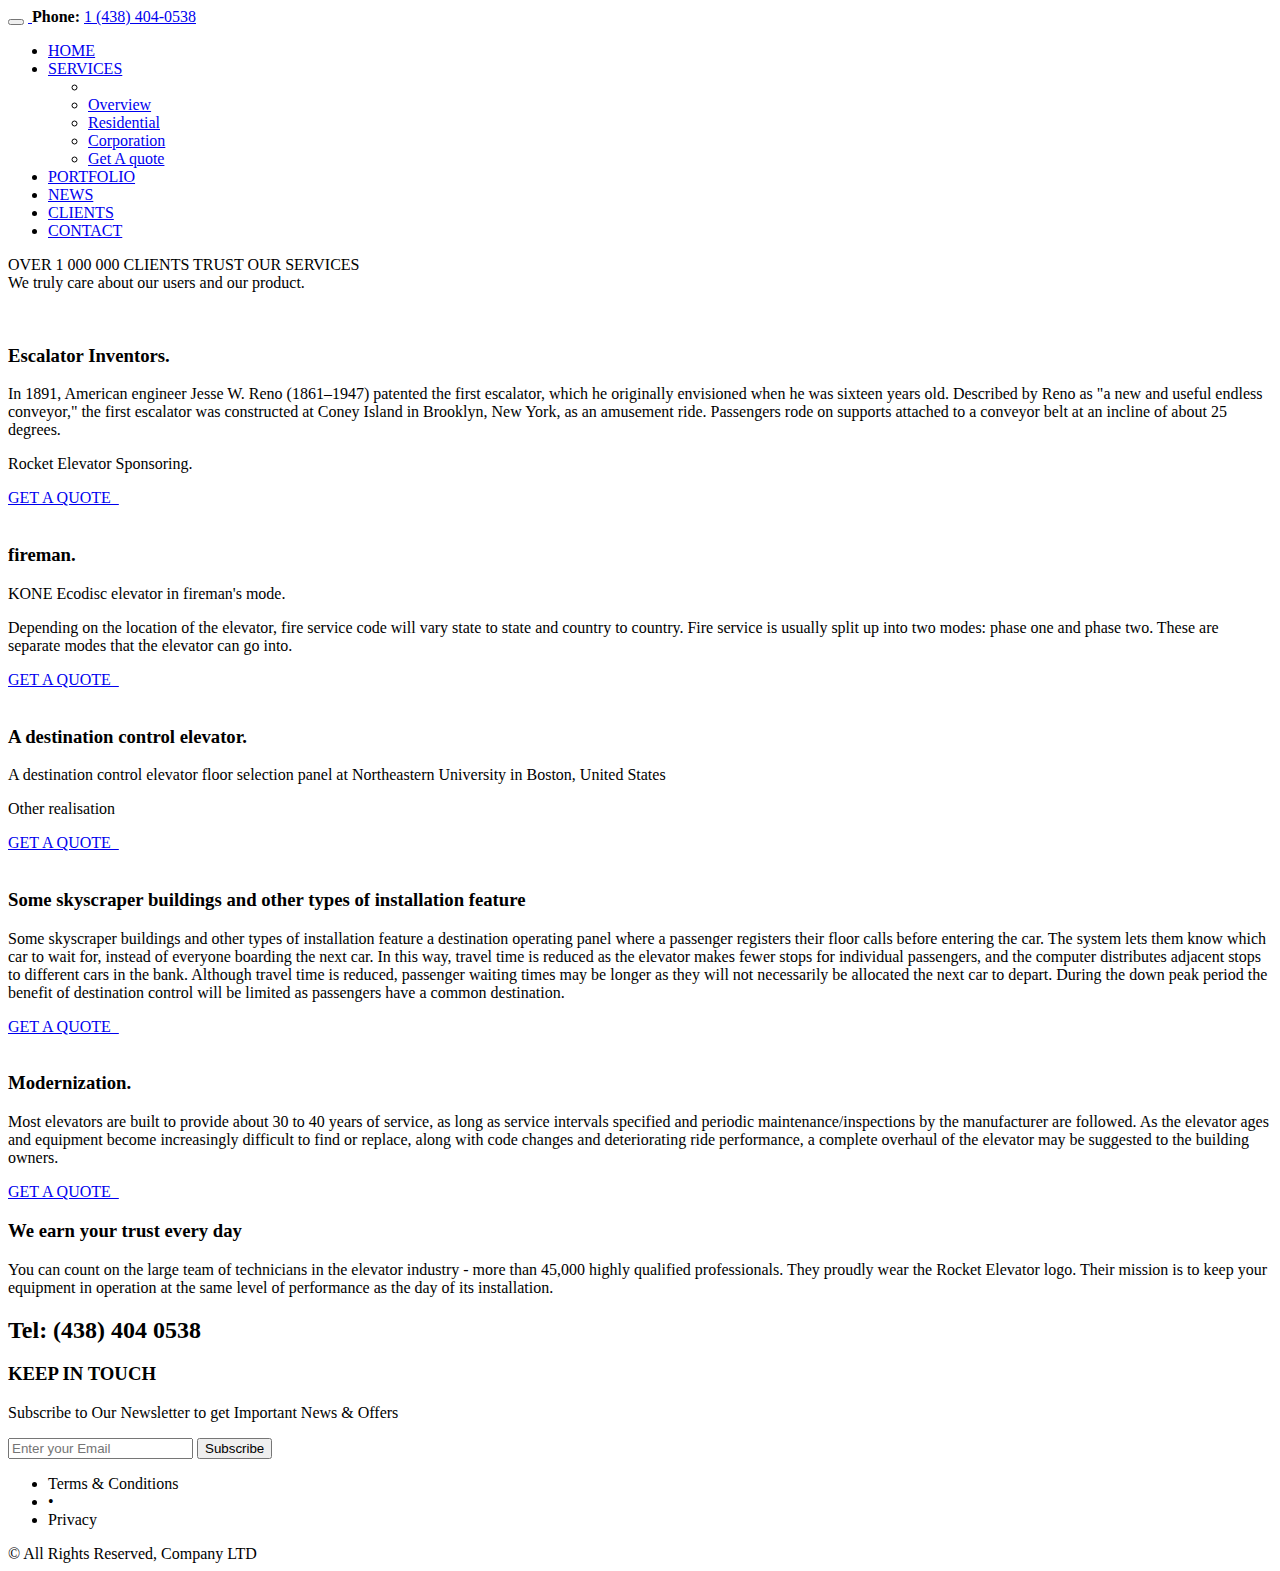
==== corporation.html @ 67a0c0e3 "test" ====
<!DOCTYPE html>
<html lang="en">
	<head>
		<meta charset="utf-8" />
		<title>Corporate</title>
		<meta name="description" content="Portfolio Corporate" />
		<meta name="Author" content="Said Bourakkadi" />

		<!-- mobile settings -->
		<meta name="viewport" content="width=device-width, maximum-scale=1, initial-scale=1, user-scalable=0" />
		<!--[if IE]><meta http-equiv='X-UA-Compatible' content='IE=edge,chrome=1'><![endif]-->

		<!-- WEB FONTS : use %7C instead of | (pipe) -->
		<link href="https://fonts.googleapis.com/css?family=Roboto:100,100i,300,300i,400,400i,500,500i,700,700i,900,900i" rel="stylesheet">
		<link href="https://fonts.googleapis.com/css?family=Open+Sans:300,400,600%7CRaleway:300,400,500,600,700%7CLato:300,400,400italic,600,700" rel="stylesheet" type="text/css" />

		<!-- CORE CSS -->
		<link href="assets/plugins/bootstrap/css/bootstrap.min.css" rel="stylesheet" type="text/css" />

		<!-- THEME CSS -->
		<link href="assets/css/essentials.css" rel="stylesheet" type="text/css" />
		<link href="assets/css/layout.css" rel="stylesheet" type="text/css" />

		<!-- PAGE LEVEL SCRIPTS -->
		<link href="assets/css/header-1.css" rel="stylesheet" type="text/css" />
		<link href="assets/css/color_scheme/darkblue.css" rel="stylesheet" type="text/css" id="color_scheme" />
	</head>

	<!--
		AVAILABLE BODY CLASSES:

		smoothscroll 			= create a browser smooth scroll
		enable-animation		= enable WOW animations

		bg-grey					= grey background
		grain-grey				= grey grain background
		grain-blue				= blue grain background
		grain-green				= green grain background
		grain-blue				= blue grain background
		grain-orange			= orange grain background
		grain-yellow			= yellow grain background

		boxed 					= boxed layout
		pattern1 ... patern11	= pattern background
		menu-vertical-hide		= hidden, open on click

		BACKGROUND IMAGE [together with .boxed class]
		data-background="assets/images/_smarty/boxed_background/1.jpg"
	-->
	<body class="smoothscroll enable-animation">

		<!-- wrapper -->
		<div id="wrapper">

		
			<div id="header" class="navbar-toggleable-md static clearfix">

				<!-- TOP NAV -->
				<header id="topNav">
					<div class="container">

						<!-- Mobile Menu Button -->
						<button class="btn btn-mobile" data-toggle="collapse" data-target=".nav-main-collapse">
							<i class="fa fa-bars"></i>
						</button>

						<!-- Logo -->
						<a href="index.html" class="logo float-left">
							<img src="assets/images/LogoCompagnies/logo.png" alt="" />
						</a>
						<span class="block float-right"><strong><i class="fa fa-phone"></i> Phone:</strong> <a href="Tel :(438) 404-0538">1 (438) 404-0538</a></span>
						<!--
							Top Nav

							AVAILABLE CLASSES:
							submenu-dark = dark sub menu
						-->
						<div class="navbar-collapse collapse float-right nav-main-collapse submenu-dark">
							<nav class="nav-main">

								<!--
									.nav-onepage
									Required for onepage navigation links

									Add .external for an external link!
								-->
								<ul id="topMain" class="nav nav-pills nav-main nav-onepage">
									<li class="active"><!-- HOME -->
										<a href="index.html">
											HOME
										</a>
									</li>
									<li><!-- SERVICES -->
										<a class="dropdown-toggle" href="#services">
											SERVICES
										</a>
										<ul class="dropdown-menu">
											<li class="dropdown">
												<li><a class="dropdown-toggle" href="index.html#services">Overview</a></li>
												<li><a class="dropdown-toggle" href="residential.html">Residential</a></li>
												<li><a class="dropdown-toggle" href="corporation.html">Corporation</a></li>
												<li><a class="dropdown-toggle" href="form.html">Get A quote</a></li>
											</li>
										</ul>
									</li>
									</li>
									<li><!-- Archivements -->
										<a href="index.html#work">
											PORTFOLIO
										</a>
									</li>
									<li><!-- NEWS -->
										<a href="index.html#news">
											NEWS
										</a>
									</li>
									<li><!-- CLIENTS -->
									<a href="index.html#clients">
											CLIENTS
										</a>
									</li>
									<li><!-- CONTACT -->
										<a href="index.html#contact">
											CONTACT
										</a>
									</li>
								</ul>

							</nav>
						</div>

					</div>
				</header>
				<!-- /Top Nav -->

				</div>

				<section>
					<div class="container">
						<div class="center2">
							<p class="lead">OVER 1 000 000 CLIENTS TRUST OUR SERVICES<br />
								We truly care about our users and our product.</p>
						</div>
						
						<!-- divider toto-->
						<div class="divider divider-center divider-color">
							<i class="fa fa-chevron-down"></i>
						</div>

				<!-- BORN TO BE A WINNER -->
				<article class="row">
					<div class="col-md-12">
						<!-- OWL SLIDER -->
						<div class="owl-carousel buttons-autohide controlls-over m-0" data-plugin-options='{"items": 1, "autoHeight": true, "navigation": true, "pagination": true, "transitionStyle":"backSlide", "progressBar":"true"}'>
							<div>
								
								<img class="float-right col-md-6" class="img-fluid" src="assets/images/corporates/1.jpeg" alt="">
								<div class="float: left col-md-6" style="text-align:left">
									<h3>Escalator Inventors.</h3>
									<p>In 1891, American engineer Jesse W. Reno (1861–1947) patented the first escalator, which he originally envisioned when he was sixteen years old. Described by Reno as "a new and useful endless conveyor," the first escalator was constructed at Coney Island in Brooklyn, New York, as an amusement ride. Passengers rode on supports attached to a conveyor belt at an incline of about 25 degrees.</p>
									<p>Rocket Elevator Sponsoring.</p>
									<div class="row content-end">
										<a class="btn btn-reveal btn-primary btn-lg b-1 btn-shadow-1 float-left"  href="quote.html">GET A QUOTE &nbsp; <i class="fa fa-angle-right"></i></a>
									</div>
								</div>
								
							</div>
							<div>
								<img class="float-right col-md-6" src="assets/images/corporates/KONE_Ecodisc_Elevator_in_Firemans_Mode.jpg" alt="">
								<div class="float: left col-md-6" style="text-align:left">
									<h3>fireman.</h3>
									<p>KONE Ecodisc elevator in fireman's mode.</p>
			
									<p>Depending on the location of the elevator, fire service code will vary state to state and country to country. Fire service is usually split up into two modes: phase one and phase two. These are separate modes that the elevator can go into.</p>
									<div class="row content-end">
										<a class="btn btn-reveal btn-primary btn-lg b-1 btn-shadow-1 float-left"  href="quote.html">GET A QUOTE &nbsp; <i class="fa fa-angle-right"></i></a>
									</div>
								</div>
							</div>
							<div>
								<img class="float-right col-md-6" style="height: 400px;" src="assets/images/corporates/Destination_control_elevator_floor_selection.jpg" alt="">
								<div class="float: left col-md-6" style="text-align:left">
									<h3>A destination control elevator.</h3>
									<p>A destination control elevator floor selection panel at Northeastern University in Boston, United States</p>
			
									<p>Other realisation</p>
									<div class="row content-end">
										<a class="btn btn-reveal btn-primary btn-lg b-1 btn-shadow-1 float-left"  href="quote.html">GET A QUOTE &nbsp; <i class="fa fa-angle-right"></i></a>
									</div>
								</div>
							</div>
							<div>
								<img class="float-right col-md-6" src="assets/images/corporates/4.jfif" alt="">
								<div class="float: left col-md-6" style="text-align:left">
									<h3>Some skyscraper buildings and other types of installation feature</h3>
									
			
									<p>Some skyscraper buildings and other types of installation feature a destination operating panel where a passenger registers their floor calls before entering the car. The system lets them know which car to wait for, instead of everyone boarding the next car. In this way, travel time is reduced as the elevator makes fewer stops for individual passengers, and the computer distributes adjacent stops to different cars in the bank. Although travel time is reduced, passenger waiting times may be longer as they will not necessarily be allocated the next car to depart. During the down peak period the benefit of destination control will be limited as passengers have a common destination.</p>
									<div class="row content-end">
										<a class="btn btn-reveal btn-primary btn-lg b-1 btn-shadow-1 float-left"  href="quote.html">GET A QUOTE &nbsp; <i class="fa fa-angle-right"></i></a>
									</div>
								</div>
							</div>
							<div>
								<img class="float-right col-md-6" src="assets/images/corporates/5.jpeg" alt="">
								<div class="float: left col-md-6" style="text-align:left">
									<h3>Modernization.</h3>
									<p>Most elevators are built to provide about 30 to 40 years of service, as long as service intervals specified and periodic maintenance/inspections by the manufacturer are followed. As the elevator ages and equipment become increasingly difficult to find or replace, along with code changes and deteriorating ride performance, a complete overhaul of the elevator may be suggested to the building owners.</p>
			
									
									<div class="row content-end">
										<a class="btn btn-reveal btn-primary btn-lg b-1 btn-shadow-1 float-left"  href="quote.html">GET A QUOTE &nbsp; <i class="fa fa-angle-right"></i></a>
									</div>
								</div>
							</div>
						</div>
						<!-- /OWL SLIDER -->
					</div>
					

					
				</article>
				<!-- /BORN TO BE A WINNER -->

			</div>
		</section>
		<!-- / -->




			<!-- FOOTER -->
			<footer id="footer">
				<div class="container">


					<div class="row">

						<!-- col #1 -->
						<div class="col-md-8">

							<h3 class="letter-spacing-1">We earn your trust every day</h3>

							<!-- Small Description -->
							<p>
								You can count on the large team of technicians in the elevator industry - more than 45,000 highly qualified professionals. They proudly wear the Rocket Elevator logo. Their mission is to keep your equipment in operation at the same level of performance as the day of its installation.
							</p>
							<h2>Tel: (438) 404 0538</h2>
						</div>
						<!-- /col #1 -->

						<!-- col #2 -->
						<div class="col-md-4">
							<h3 class="letter-spacing-1">KEEP IN TOUCH</h3>

							<!-- Newsletter Form -->
							<p>Subscribe to Our Newsletter to get Important News & Offers</p>

							<form class="validate" action="php/newsletter.php" method="post" data-success="Subscribed! Thank you!" data-toastr-position="bottom-right">
								<div class="input-group">
									<span class="input-group-addon"><i class="fa fa-envelope"></i></span>
									<input type="email" id="email" name="email" class="form-control required" placeholder="Enter your Email">
									<span class="input-group-btn">
										<button class="btn btn-success" type="submit">Subscribe</button>
									</span>
								</div>
							</form>
							<!-- /Newsletter Form -->


						</div>
						<!-- /col #2 -->

					</div>


				</div>

				<div class="copyright">
					<div class="container">
						<ul class="float-right m-0 list-inline mobile-block">
							<li>Terms &amp; Conditions</li>
							<li>&bull;</li>
							<li>Privacy</li>
						</ul>
						&copy; All Rights Reserved, Company LTD
					</div>
				</div>

			</footer>
			<!-- /FOOTER -->

		</div>
		<!-- /wrapper -->


		<!-- SCROLL TO TOP -->
		<a href="#" id="toTop"></a>


		<!-- PRELOADER -->
		<div id="preloader">
			<div class="inner">
				<span class="loader"></span>
			</div>
		</div><!-- /PRELOADER -->


		<!-- JAVASCRIPT FILES -->
		<script>var plugin_path = 'assets/plugins/';</script>
		<script src="assets/plugins/jquery/jquery-3.3.1.min.js"></script>

		<script src="assets/js/scripts.js"></script>
	</body>
</html>
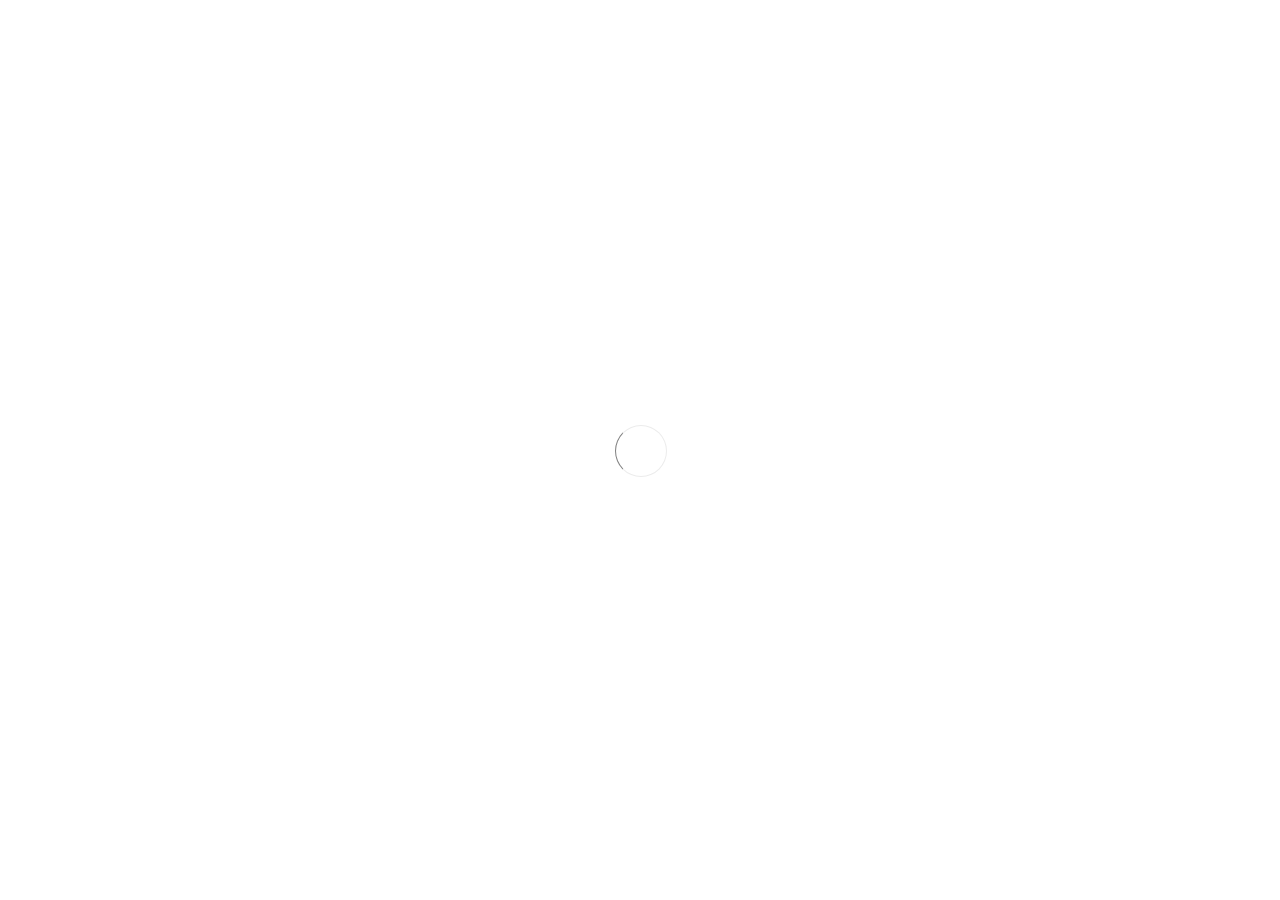
==== commit c28f5359: "css map html vitesse" ====
--- a/corporation.html
+++ b/corporation.html
@@ -99,7 +99,7 @@
 												<li><a class="dropdown-toggle" href="index.html#services">Overview</a></li>
 												<li><a class="dropdown-toggle" href="residential.html">Residential</a></li>
 												<li><a class="dropdown-toggle" href="corporation.html">Corporation</a></li>
-												<li><a class="dropdown-toggle" href="form.html">Get A quote</a></li>
+												<li><a class="dropdown-toggle" href="quote.html">Get A quote</a></li>
 											</li>
 										</ul>
 									</li>
@@ -150,9 +150,11 @@
 				<!-- BORN TO BE A WINNER -->
 				<article class="row">
 					<div class="col-md-12">
+						
 						<!-- OWL SLIDER -->
-						<div class="owl-carousel buttons-autohide controlls-over m-0" data-plugin-options='{"items": 1, "autoHeight": true, "navigation": true, "pagination": true, "transitionStyle":"backSlide", "progressBar":"true"}'>
-							<div>
+						<div class="owl-carousel buttons-autohide controlls-over m-0" data-plugin-options='{"items": 2, "autoHeight": true, "navigation": true, "pagination": true, "transitionStyle":"fadeUp", "progressBar":"true"}'>
+							<div>
+								
 								
 								<img class="float-right col-md-6" class="img-fluid" src="assets/images/corporates/1.jpeg" alt="">
 								<div class="float: left col-md-6" style="text-align:left">
@@ -308,7 +310,7 @@
 
 		<!-- JAVASCRIPT FILES -->
 		<script>var plugin_path = 'assets/plugins/';</script>
-		<script src="assets/plugins/jquery/jquery-3.3.1.min.js"></script>
+		<!--<script src="assets/plugins/jquery/jquery-3.3.1.min.js"></script>-->
 
 		<script src="assets/js/scripts.js"></script>
 	</body>
--- a/assets/css/essentials.css
+++ b/assets/css/essentials.css
@@ -0,0 +1,15310 @@
+/** ************************************* **
+	@Author			Dorin Grigoras
+	@Website		www.stepofweb.com
+	@Last Update	Thusday, Jun 08, 2017
+
+	~ ~ ~ UPDATE REASONS ~ ~ ~
+	DO NOT CHANGE ANYTHING HERE!
+	REWRITE IN A CUSTOM CSS FILE IF REQUIRED!
+	~ ~ ~ ~ ~ ~ ~ ~ ~ ~ ~ ~ ~ ~ ~ ~ ~ ~ ~ ~ ~
+
+	
+	NOTE: 	- Only minifying this file, 10% is reduced!
+			- Using gzip or deflate compression via your 
+			  .htaccess, this file will be reduced by 83%
+
+
+	TABLE CONTENTS
+	---------------------------
+	01. Resets
+	02. Headings
+	03. Placeholder
+	04. Commons
+	05. Progress Bars & Pie Charts
+	06. Dropcap
+	07. Table
+	08. Nav Pills
+	09. Blockquotes				[shortcode]
+	10. Background Patterns
+	11. Colors					[v2.0.0]
+	12. Magnific Popup			[v1.0.0]
+	13. OWL Carousel 			[v1.3.3 & v2.2.1]
+	14. Animate					[v3.5.1]
+	15. Fontawesome & Glyphicons
+	16. Et-Line	& Font Icons	[v0.0.0]
+	17. Social Icons
+	18. Buttons					[shortcode]
+	19. Counters & Countdown	[shortcode]
+	20. Clients					[shortcode]
+	21. Alerts					[shortcode]
+	22. Dividers				[shortcode]
+	23. Headings				[shortcode]
+	24. Word Rotator			[shortcode]
+	25. Icon Boxes				[shortcode]
+	26. Labels & Badges			[shortcode]
+	27. Lightbox Ajax			[shortcode]
+	28. Cards					[shortcode]
+	29. Modals					[shortcode]
+	30. Toastr					[shortcode]
+	31. Navigations				[shortcode]
+	32. Paginations				[shortcode]
+	33. Tables					[shortcode]
+	34. Callouts				[shortcode]
+	35. Process Steps			[shortcode]
+	36. Price Table				[shortcode]
+	37. Styled Icons			[shortcode]
+	38. Pickers					[plugins]
+	39. Select2					[plugin]
+	40. Tabs					[shortcode]
+	41. Toggles & Accordions	[shortcode]
+	42. Box Shadow				[shortcode]
+	43. Testimonials			[shortcode]
+	44. Flexslider				[plugin]
+	45. Widgets					[plugin]
+	46. Side Nav
+	47. Star Rating
+	48. Image Zoom				[plugin]
+	49. Forms
+	50. Sky Form				[plugin]
+	51. Summernote				[HTML EDITOR]
+	52. Markdown				[HTML EDITOR]
+	53. Misc
+	---------------------------
+
+ ** ************************************* **/
+ 
+ 
+/**	01. Resets
+*************************************************** **/
+button::-moz-focus-inner, 
+input::-moz-focus-inner {
+	border: 0;
+	padding: 0;
+}
+
+:active,
+:focus { 
+	outline:none !important;
+	box-shadow:none !important;
+	/*-webkit-appearance: none;*//*removed: chrome issue */
+	-webkit-tap-highlight-color: rgba(0, 0, 0, 0);
+}
+
+	::selection {
+		color:#fff;
+		text-shadow:none;
+		background: #333;
+	}
+	::-moz-selection {
+		color:#fff;
+		text-shadow:none;
+		background: #333; /* Firefox */
+	}
+	::-webkit-selection {
+		color:#fff;
+		text-shadow:none;
+		background: #333; /* Safari */
+	}
+	
+button {
+	background: none;
+	border: 0; margin: 0; padding: 0;
+	cursor: pointer;
+}
+
+img {
+	border: 0;
+	vertical-align: top;
+}
+
+input:-webkit-autofill {
+	color: #ffffff !important;
+}
+
+textarea {
+	resize: none;
+}
+
+textarea, input, button, *:focus {
+	 outline:none !important;
+}
+
+textarea {
+	resize: vertical;
+}
+
+select {
+	border: 2px solid #E5E7E9;
+	height: 46px;
+	padding: 12px;
+	outline: none;
+	line-height:1 !important;
+
+	-webkit-border-radius: 3px;
+	   -moz-border-radius: 3px;
+			border-radius: 3px;
+}
+
+label {
+	font-weight:400;
+}
+
+iframe,
+fieldset {
+	border: 0;
+	margin: 0;
+	padding: 0;
+}
+
+audio, canvas, img, video {
+	vertical-align: middle;
+}
+
+p {
+	display: block;
+	-webkit-margin-before: 0.1em;
+	 -webkit-margin-after: 0.1em;
+	 -webkit-margin-start: 0px;
+	   -webkit-margin-end: 0px;
+}
+
+a {
+	-webkit-transition: all .300s;
+	   -moz-transition: all .300s;
+		 -o-transition: all .300s;
+			transition: all .300s; 
+}
+
+a, a:focus, a:hover, a:active {
+  outline: 0;
+  cursor:pointer;
+}
+
+p, pre, ul, ol, dl, dd, blockquote,
+address, table, fieldset, form { /* form - required */
+	margin-bottom: 30px; 
+}
+
+canvas {
+	width: 100% !important;
+	/* max-width: 800px; causes panorama gmap problems */
+	height: auto !important;
+}
+
+:active,
+:focus { outline: none !important; }
+
+
+select:focus,
+textarea:focus,
+input[type="text"]:focus,
+input[type="password"]:focus,
+input[type="datetime"]:focus,
+input[type="datetime-local"]:focus,
+input[type="date"]:focus,
+input[type="month"]:focus,
+input[type="time"]:focus,
+input[type="week"]:focus,
+input[type="number"]:focus,
+input[type="email"]:focus,
+input[type="url"]:focus,
+input[type="search"]:focus,
+input[type="tel"]:focus,
+input[type="color"]:focus {   
+	outline: 0 none;
+
+	-webkit-box-shadow: none !important;
+	   -moz-box-shadow: none !important;
+		 -o-box-shadow: none !important;
+			box-shadow: none !important;
+}
+
+
+pre {
+    display: block;
+    padding: 20px;
+    margin: 0 0 10px;
+    font-size: 13px;
+    line-height: 1.42857143;
+    color: #333;
+    word-break: break-all;
+    word-wrap: break-word;
+    background-color: #f8f9fa;
+    border: 1px solid #eaeaea;
+    border-radius: 2px;
+
+	-webkit-border-radius: 3px;
+	   -moz-border-radius: 3px;
+			border-radius: 3px;
+}
+section.dark pre {
+	color:#ccc;
+	border-color:rgba(0,0,0,0.2);
+	background-color:rgba(0,0,0,0.2);
+}
+
+
+
+img.img-fluid {
+	display:inline-block;
+}
+
+/* IE & Mozilla fix */
+div.row>div img.img-fluid {
+	width: 100%;
+}
+
+
+.page-header {
+    padding-bottom: 9px;
+    margin: 40px 0 20px;
+    border-bottom: 1px solid #eee;
+}
+
+
+/** 02. Headings
+ **************************************************************** **/
+h1,
+h2,
+h3,
+h4,
+h5,
+h6 {
+	font-family:'Open Sans',Arial,Helvetica,sans-serif;
+	font-weight:600;
+	color:#414141;
+	position: relative;
+	margin: 0 0 30px 0;
+	line-height:1.5;
+	z-index:0;
+	-webkit-font-smoothing: antialiased;
+}
+
+h1 {
+	font-size: 36px;
+	margin: 0 0 44px 0;
+}
+
+h2 {
+	font-size: 30px;
+	margin: 0 0 32px 0;
+}
+
+h3 {
+	font-size: 24px;
+	letter-spacing: normal;
+	margin: 0 0 32px 0;
+}
+
+h4 {
+	font-size: 18px;
+	letter-spacing: normal;
+	margin: 0 0 14px 0;
+}
+
+h5 {
+	font-size: 14px;
+	letter-spacing: normal;
+	margin: 0 0 20px 0;
+}
+
+h6 {
+	font-size: 12px;
+	letter-spacing: normal;
+	margin: 0 0 20px 0;
+}
+
+h1 > span,
+h2 > span,
+h3 > span,
+h4 > span,
+h5 > span,
+h6 > span { 
+	color: #1ABC9C; 
+}
+
+
+
+
+/**	03. Placeholder
+*************************************************** **/
+::-webkit-input-placeholder { 	/* WebKit browsers */
+	color: #999;
+}
+
+:-moz-placeholder { 				/* Mozilla Firefox 4 to 18 */
+	color: #999;
+}
+
+::-moz-placeholder { 			/* Mozilla Firefox 19+ */
+	color: #999;
+}
+
+:-ms-input-placeholder {			/* Internet Explorer 10+ */
+	color: #999;
+}
+
+
+
+
+
+/** 04. Commons
+	 Quick Positioning and Styling
+ **************************************************************** **/
+/* font size */
+.fs-10 { font-size: 10px !important; }
+.fs-11 { font-size: 11px !important; }
+.fs-12 { font-size: 12px !important; }
+.fs-13 { font-size: 13px !important; }
+.fs-14 { font-size: 14px !important; }
+.fs-15 { font-size: 15px !important; }
+.fs-16 { font-size: 16px !important; }
+.fs-17 { font-size: 17px !important; }
+.fs-18 { font-size: 18px !important; }
+.fs-19 { font-size: 19px !important; }
+.fs-20 { font-size: 20px !important; }
+.fs-21 { font-size: 21px !important; }
+.fs-22 { font-size: 22px !important; }
+.fs-23 { font-size: 23px !important; }
+.fs-24 { font-size: 24px !important; }
+.fs-25 { font-size: 25px !important; }
+.fs-30 { font-size: 30px !important; }
+.fs-35 { font-size: 35px !important; }
+.fs-40 { font-size: 40px !important; }
+.fs-45 { font-size: 45px !important; }
+.fs-50 { font-size: 50px !important; }
+.fs-55 { font-size: 55px !important; }
+.fs-60 { font-size: 60px !important; }
+.fs-65 { font-size: 65px !important; }
+.fs-70 { font-size: 70px !important; }
+.fs-75 { font-size: 75px !important; }
+.fs-80 { font-size: 80px !important; }
+.fs-90 { font-size: 90px !important; }
+.fs-100 { font-size: 100px !important; }
+.fs-120 { font-size: 120px !important; }
+.fs-130 { font-size: 130px !important; }
+.fs-140 { font-size: 140px !important; }
+.fs-150 { font-size: 150px !important; }
+.fs-200 { font-size: 200px !important; }
+
+/* font weight */
+.fw-100 { font-weight: 100 !important; }
+.fw-200 { font-weight: 200 !important; }
+.fw-300 { font-weight: 300 !important; }
+.fw-400 { font-weight: 400 !important; }
+.fw-500 { font-weight: 500 !important; }
+.fw-600 { font-weight: 600 !important; }
+.fw-700 { font-weight: 700 !important; }
+.fw-800 { font-weight: 800 !important; }
+
+
+/* margins */
+.mb-0   { margin-bottom:0px !important;   }
+.mb-1   { margin-bottom:1px !important;   }
+.mb-2   { margin-bottom:2px !important;   }
+.mb-3   { margin-bottom:3px !important;   }
+.mb-4   { margin-bottom:4px !important;   }
+.mb-5   { margin-bottom:5px !important;   }
+.mb-6   { margin-bottom:6px !important;   }
+.mb-7   { margin-bottom:7px !important;   }
+.mb-8   { margin-bottom:8px !important;   }
+.mb-9   { margin-bottom:9px !important;   }
+.mb-10  { margin-bottom:10px !important;  }
+.mb-12  { margin-bottom:12px !important;  }
+.mb-15  { margin-bottom:15px !important;  }
+.mb-18  { margin-bottom:18px !important;  }
+.mb-20  { margin-bottom:20px !important;  }
+.mb-25  { margin-bottom:20px !important;  }
+.mb-30  { margin-bottom:30px !important;  }
+.mb-35  { margin-bottom:35px !important;  }
+.mb-40  { margin-bottom:40px !important;  }
+.mb-45  { margin-bottom:45px !important;  }
+.mb-50  { margin-bottom:50px !important;  }
+.mb-60  { margin-bottom:60px !important;  }
+.mb-70  { margin-bottom:70px !important;  }
+.mb-80  { margin-bottom:80px !important;  }
+.mb-90  { margin-bottom:90px !important;  }
+.mb-100 { margin-bottom:100px !important; }
+.mb-110 { margin-bottom:110px !important; }
+.mb-120 { margin-bottom:120px !important; }
+.mb-130 { margin-bottom:130px !important; }
+.mb-140 { margin-bottom:140px !important; }
+.mb-150 { margin-bottom:150px !important; }
+.mb-200 { margin-bottom:200px !important; }
+
+
+.mt-0   { margin-top:0px !important;   }
+.mt-1   { margin-top:1px !important;   }
+.mt-2   { margin-top:2px !important;   }
+.mt-3   { margin-top:3px !important;   }
+.mt-4   { margin-top:4px !important;   }
+.mt-5   { margin-top:5px !important;   }
+.mt-6   { margin-top:6px !important;   }
+.mt-7   { margin-top:7px !important;   }
+.mt-8   { margin-top:8px !important;   }
+.mt-9   { margin-top:9px !important;   }
+.mt-10  { margin-top:10px !important;  }
+.mt-12  { margin-top:12px !important;  }
+.mt-15  { margin-top:15px !important;  }
+.mt-18  { margin-top:18px !important;  }
+.mt-20  { margin-top:20px !important;  }
+.mt-25  { margin-top:20px !important;  }
+.mt-30  { margin-top:30px !important;  }
+.mt-35  { margin-top:35px !important;  }
+.mt-40  { margin-top:40px !important;  }
+.mt-45  { margin-top:45px !important;  }
+.mt-50  { margin-top:50px !important;  }
+.mt-60  { margin-top:60px !important;  }
+.mt-70  { margin-top:70px !important;  }
+.mt-80  { margin-top:80px !important;  }
+.mt-90  { margin-top:90px !important;  }
+.mt-100 { margin-top:100px !important; }
+.mt-110 { margin-top:110px !important; }
+.mt-120 { margin-top:120px !important; }
+.mt-130 { margin-top:130px !important; }
+.mt-140 { margin-top:140px !important; }
+.mt-150 { margin-top:150px !important; }
+.mt-200 { margin-top:200px !important; }
+
+
+.ml-0   { margin-left:0px !important;   }
+.ml-1   { margin-left:1px !important;   }
+.ml-2   { margin-left:2px !important;   }
+.ml-3   { margin-left:3px !important;   }
+.ml-4   { margin-left:4px !important;   }
+.ml-5   { margin-left:5px !important;   }
+.ml-6   { margin-left:6px !important;   }
+.ml-7   { margin-left:7px !important;   }
+.ml-8   { margin-left:8px !important;   }
+.ml-9   { margin-left:9px !important;   }
+.ml-10  { margin-left:10px !important;  }
+.ml-12  { margin-left:12px !important;  }
+.ml-15  { margin-left:15px !important;  }
+.ml-18  { margin-left:18px !important;  }
+.ml-20  { margin-left:20px !important;  }
+.ml-25  { margin-left:20px !important;  }
+.ml-30  { margin-left:30px !important;  }
+.ml-35  { margin-left:35px !important;  }
+.ml-40  { margin-left:40px !important;  }
+.ml-45  { margin-left:45px !important;  }
+.ml-50  { margin-left:50px !important;  }
+.ml-60  { margin-left:60px !important;  }
+.ml-70  { margin-left:70px !important;  }
+.ml-80  { margin-left:80px !important;  }
+.ml-90  { margin-left:90px !important;  }
+.ml-100 { margin-left:100px !important; }
+.ml-110 { margin-left:110px !important; }
+.ml-120 { margin-left:120px !important; }
+.ml-130 { margin-left:130px !important; }
+.ml-140 { margin-left:140px !important; }
+.ml-150 { margin-left:150px !important; }
+.ml-200 { margin-left:200px !important; }
+
+
+.mr-0   { margin-right:0px !important;   }
+.mr-1   { margin-right:1px !important;   }
+.mr-2   { margin-right:2px !important;   }
+.mr-3   { margin-right:3px !important;   }
+.mr-4   { margin-right:4px !important;   }
+.mr-5   { margin-right:5px !important;   }
+.mr-6   { margin-right:6px !important;   }
+.mr-7   { margin-right:7px !important;   }
+.mr-8   { margin-right:8px !important;   }
+.mr-9   { margin-right:9px !important;   }
+.mr-10  { margin-right:10px !important;  }
+.mr-12  { margin-right:12px !important;  }
+.mr-15  { margin-right:15px !important;  }
+.mr-18  { margin-right:18px !important;  }
+.mr-20  { margin-right:20px !important;  }
+.mr-25  { margin-right:20px !important;  }
+.mr-30  { margin-right:30px !important;  }
+.mr-35  { margin-right:35px !important;  }
+.mr-40  { margin-right:40px !important;  }
+.mr-45  { margin-right:45px !important;  }
+.mr-50  { margin-right:50px !important;  }
+.mr-60  { margin-right:60px !important;  }
+.mr-70  { margin-right:70px !important;  }
+.mr-80  { margin-right:80px !important;  }
+.mr-90  { margin-right:90px !important;  }
+.mr-100 { margin-right:100px !important; }
+.mr-110 { margin-right:110px !important; }
+.mr-120 { margin-right:120px !important; }
+.mr-130 { margin-right:130px !important; }
+.mr-140 { margin-right:140px !important; }
+.mr-150 { margin-right:150px !important; }
+.mr-200 { margin-right:200px !important; }
+
+
+.m-0   { margin:0px !important;   }
+.m-1   { margin:1px !important;   }
+.m-2   { margin:2px !important;   }
+.m-3   { margin:3px !important;   }
+.m-4   { margin:4px !important;   }
+.m-5   { margin:5px !important;   }
+.m-6   { margin:6px !important;   }
+.m-7   { margin:7px !important;   }
+.m-8   { margin:8px !important;   }
+.m-9   { margin:9px !important;   }
+.m-10  { margin:10px !important;  }
+.m-12  { margin:12px !important;  }
+.m-15  { margin:15px !important;  }
+.m-18  { margin:18px !important;  }
+.m-20  { margin:20px !important;  }
+.m-25  { margin:20px !important;  }
+.m-30  { margin:30px !important;  }
+.m-35  { margin:35px !important;  }
+.m-40  { margin:40px !important;  }
+.m-45  { margin:45px !important;  }
+.m-50  { margin:50px !important;  }
+.m-60  { margin:60px !important;  }
+.m-70  { margin:70px !important;  }
+.m-80  { margin:80px !important;  }
+.m-90  { margin:90px !important;  }
+.m-100 { margin:100px !important; }
+.m-110 { margin:110px !important; }
+.m-120 { margin:120px !important; }
+.m-130 { margin:130px !important; }
+.m-140 { margin:140px !important; }
+.m-150 { margin:150px !important; }
+.m-200 { margin:200px !important; }
+
+
+
+/* paddings */
+.pb-0   { padding-bottom:0px !important;   }
+.pb-1   { padding-bottom:1px !important;   }
+.pb-2   { padding-bottom:2px !important;   }
+.pb-3   { padding-bottom:3px !important;   }
+.pb-4   { padding-bottom:4px !important;   }
+.pb-5   { padding-bottom:5px !important;   }
+.pb-6   { padding-bottom:6px !important;   }
+.pb-7   { padding-bottom:7px !important;   }
+.pb-8   { padding-bottom:8px !important;   }
+.pb-9   { padding-bottom:9px !important;   }
+.pb-10  { padding-bottom:10px !important;  }
+.pb-12  { padding-bottom:12px !important;  }
+.pb-15  { padding-bottom:15px !important;  }
+.pb-18  { padding-bottom:18px !important;  }
+.pb-20  { padding-bottom:20px !important;  }
+.pb-25  { padding-bottom:20px !important;  }
+.pb-30  { padding-bottom:30px !important;  }
+.pb-35  { padding-bottom:35px !important;  }
+.pb-40  { padding-bottom:40px !important;  }
+.pb-45  { padding-bottom:45px !important;  }
+.pb-50  { padding-bottom:50px !important;  }
+.pb-60  { padding-bottom:60px !important;  }
+.pb-70  { padding-bottom:70px !important;  }
+.pb-80  { padding-bottom:80px !important;  }
+.pb-90  { padding-bottom:90px !important;  }
+.pb-100 { padding-bottom:100px !important; }
+.pb-110 { padding-bottom:110px !important; }
+.pb-120 { padding-bottom:120px !important; }
+.pb-130 { padding-bottom:130px !important; }
+.pb-140 { padding-bottom:140px !important; }
+.pb-150 { padding-bottom:150px !important; }
+.pb-180 { padding-bottom:180px !important; }
+.pb-200 { padding-bottom:200px !important; }
+
+
+.pt-0   { padding-top:0px !important;   }
+.pt-1   { padding-top:1px !important;   }
+.pt-2   { padding-top:2px !important;   }
+.pt-3   { padding-top:3px !important;   }
+.pt-4   { padding-top:4px !important;   }
+.pt-5   { padding-top:5px !important;   }
+.pt-6   { padding-top:6px !important;   }
+.pt-7   { padding-top:7px !important;   }
+.pt-8   { padding-top:8px !important;   }
+.pt-9   { padding-top:9px !important;   }
+.pt-10  { padding-top:10px !important;  }
+.pt-12  { padding-top:12px !important;  }
+.pt-15  { padding-top:15px !important;  }
+.pt-18  { padding-top:18px !important;  }
+.pt-20  { padding-top:20px !important;  }
+.pt-25  { padding-top:20px !important;  }
+.pt-30  { padding-top:30px !important;  }
+.pt-35  { padding-top:35px !important;  }
+.pt-40  { padding-top:40px !important;  }
+.pt-45  { padding-top:45px !important;  }
+.pt-50  { padding-top:50px !important;  }
+.pt-60  { padding-top:60px !important;  }
+.pt-70  { padding-top:70px !important;  }
+.pt-80  { padding-top:80px !important;  }
+.pt-90  { padding-top:90px !important;  }
+.pt-100 { padding-top:100px !important; }
+.pt-110 { padding-top:110px !important; }
+.pt-120 { padding-top:120px !important; }
+.pt-130 { padding-top:130px !important; }
+.pt-140 { padding-top:140px !important; }
+.pt-150 { padding-top:150px !important; }
+.pt-200 { padding-top:200px !important; }
+
+
+.pl-0   { padding-left:0px !important;   }
+.pl-1   { padding-left:1px !important;   }
+.pl-2   { padding-left:2px !important;   }
+.pl-3   { padding-left:3px !important;   }
+.pl-4   { padding-left:4px !important;   }
+.pl-5   { padding-left:5px !important;   }
+.pl-6   { padding-left:6px !important;   }
+.pl-7   { padding-left:7px !important;   }
+.pl-8   { padding-left:8px !important;   }
+.pl-9   { padding-left:9px !important;   }
+.pl-10  { padding-left:10px !important;  }
+.pl-12  { padding-left:12px !important;  }
+.pl-15  { padding-left:15px !important;  }
+.pl-18  { padding-left:18px !important;  }
+.pl-20  { padding-left:20px !important;  }
+.pl-25  { padding-left:20px !important;  }
+.pl-30  { padding-left:30px !important;  }
+.pl-35  { padding-left:35px !important;  }
+.pl-40  { padding-left:40px !important;  }
+.pl-45  { padding-left:45px !important;  }
+.pl-50  { padding-left:50px !important;  }
+.pl-60  { padding-left:60px !important;  }
+.pl-70  { padding-left:70px !important;  }
+.pl-80  { padding-left:80px !important;  }
+.pl-90  { padding-left:90px !important;  }
+.pl-100 { padding-left:100px !important; }
+.pl-110 { padding-left:110px !important; }
+.pl-120 { padding-left:120px !important; }
+.pl-130 { padding-left:130px !important; }
+.pl-140 { padding-left:140px !important; }
+.pl-150 { padding-left:150px !important; }
+.pl-200 { padding-left:200px !important; }
+
+
+.pr-0   { padding-right:0px !important;   }
+.pr-1   { padding-right:1px !important;   }
+.pr-2   { padding-right:2px !important;   }
+.pr-3   { padding-right:3px !important;   }
+.pr-4   { padding-right:4px !important;   }
+.pr-5   { padding-right:5px !important;   }
+.pr-6   { padding-right:6px !important;   }
+.pr-7   { padding-right:7px !important;   }
+.pr-8   { padding-right:8px !important;   }
+.pr-9   { padding-right:9px !important;   }
+.pr-10  { padding-right:10px !important;  }
+.pr-12  { padding-right:12px !important;  }
+.pr-15  { padding-right:15px !important;  }
+.pr-18  { padding-right:18px !important;  }
+.pr-20  { padding-right:20px !important;  }
+.pr-25  { padding-right:20px !important;  }
+.pr-30  { padding-right:30px !important;  }
+.pr-35  { padding-right:35px !important;  }
+.pr-40  { padding-right:40px !important;  }
+.pr-45  { padding-right:45px !important;  }
+.pr-50  { padding-right:50px !important;  }
+.pr-60  { padding-right:60px !important;  }
+.pr-70  { padding-right:70px !important;  }
+.pr-80  { padding-right:80px !important;  }
+.pr-90  { padding-right:90px !important;  }
+.pr-100 { padding-right:100px !important; }
+.pr-110 { padding-right:110px !important; }
+.pr-120 { padding-right:120px !important; }
+.pr-130 { padding-right:130px !important; }
+.pr-140 { padding-right:140px !important; }
+.pr-150 { padding-right:150px !important; }
+.pr-200 { padding-right:200px !important; }
+
+
+.p-0   { padding:0px !important;   }
+.p-1   { padding:1px !important;   }
+.p-2   { padding:2px !important;   }
+.p-3   { padding:3px !important;   }
+.p-4   { padding:4px !important;   }
+.p-5   { padding:5px !important;   }
+.p-6   { padding:6px !important;   }
+.p-7   { padding:7px !important;   }
+.p-8   { padding:8px !important;   }
+.p-9   { padding:9px !important;   }
+.p-10  { padding:10px !important;  }
+.p-12  { padding:12px !important;  }
+.p-15  { padding:15px !important;  }
+.p-18  { padding:18px !important;  }
+.p-20  { padding:20px !important;  }
+.p-25  { padding:20px !important;  }
+.p-30  { padding:30px !important;  }
+.p-35  { padding:35px !important;  }
+.p-40  { padding:40px !important;  }
+.p-45  { padding:45px !important;  }
+.p-50  { padding:50px !important;  }
+.p-60  { padding:60px !important;  }
+.p-70  { padding:70px !important;  }
+.p-80  { padding:80px !important;  }
+.p-90  { padding:90px !important;  }
+.p-100 { padding:100px !important; }
+.p-110 { padding:110px !important; }
+.p-120 { padding:120px !important; }
+.p-130 { padding:130px !important; }
+.p-140 { padding:140px !important; }
+.p-150 { padding:150px !important; }
+.p-200 { padding:200px !important; }
+
+
+/* borders */
+.b-0    { border: 0 !important;  }
+.bb-0   { border-bottom: 0 !important;  }
+.bt-0   { border-top: 0 !important;     }
+.bl-0   { border-left: 0 !important;    }
+.br-0   { border-right: 0 !important;   }
+
+.bw-0   { border-width: 0px !important; }
+.bw-1   { border-width: 1px !important; }
+.bw-2   { border-width: 2px !important; }
+.bw-3   { border-width: 3px !important; }
+.bw-4   { border-width: 4px !important; }
+.bw-5   { border-width: 5px !important; }
+.bw-10  { border-width: 10px !important; }
+
+.btw-0   { border-top-width: 0px !important; }
+.btw-1   { border-top-width: 1px !important; }
+.btw-2   { border-top-width: 2px !important; }
+.btw-3   { border-top-width: 3px !important; }
+.btw-4   { border-top-width: 4px !important; }
+.btw-5   { border-top-width: 5px !important; }
+.btw-10  { border-top-width: 10px !important; }
+
+.bbw-0   { border-bottom-width: 0px !important; }
+.bbw-1   { border-bottom-width: 1px !important; }
+.bbw-2   { border-bottom-width: 2px !important; }
+.bbw-3   { border-bottom-width: 3px !important; }
+.bbw-4   { border-bottom-width: 4px !important; }
+.bbw-5   { border-bottom-width: 5px !important; }
+.bbw-10  { border-bottom-width: 10px !important; }
+
+.blw-0   { border-left-width: 0px !important; }
+.blw-1   { border-left-width: 1px !important; }
+.blw-2   { border-left-width: 2px !important; }
+.blw-3   { border-left-width: 3px !important; }
+.blw-4   { border-left-width: 4px !important; }
+.blw-5   { border-left-width: 5px !important; }
+.blw-10  { border-left-width: 10px !important; }
+
+.brw-0   { border-right-width: 0px !important; }
+.brw-1   { border-right-width: 1px !important; }
+.brw-2   { border-right-width: 2px !important; }
+.brw-3   { border-right-width: 3px !important; }
+.brw-4   { border-right-width: 4px !important; }
+.brw-5   { border-right-width: 5px !important; }
+.brw-10  { border-right-width: 10px !important; }
+
+
+
+/* width */
+.w-10         { width:10px !important; }
+.w-20         { width:20px !important; }
+.w-30         { width:30px !important; }
+.w-40         { width:40px !important; }
+.w-50         { width:50px !important; }
+.w-60         { width:60px !important; }
+.w-70         { width:70px !important; }
+.w-80         { width:80px !important; }
+.w-90         { width:90px !important; }
+.w-100        { width:100px !important; }
+.w-110        { width:110px !important; }
+.w-120        { width:120px !important; }
+.w-130        { width:130px !important; }
+.w-140        { width:140px !important; }
+.w-150        { width:150px !important; }
+.w-200        { width:200px !important; }
+.w-250        { width:250px !important; }
+.w-300        { width:300px !important; }
+.w-350        { width:350px !important; }
+.w-400        { width:400px !important; }
+.w-450        { width:450px !important; }
+.w-500        { width:500px !important; }
+.w-550        { width:550px !important; }
+.w-600        { width:600px !important; }
+.w-650        { width:650px !important; }
+.w-700        { width:700px !important; }
+.w-750        { width:750px !important; }
+.w-800        { width:800px !important; }
+
+
+/* width percent */
+.w-100p       { width: 100% !important; }
+.w-75p        { width: 75% !important;  }
+.w-50p        { width: 50% !important;  }
+.w-33p        { width: 33% !important;  }
+.w-25p        { width: 25% !important;  }
+.w-20p        { width: 20% !important;  }
+.w-10p        { width: 10% !important;  }
+
+
+/* height */
+.h-1         { height:1px !important; }
+.h-2         { height:2px !important; }
+.h-3         { height:3px !important; }
+.h-4         { height:4px !important; }
+.h-5         { height:5px !important; }
+.h-6         { height:6px !important; }
+.h-7         { height:7px !important; }
+.h-8         { height:8px !important; }
+.h-9         { height:9px !important; }
+.h-10         { height:10px !important; }
+.h-15         { height:15px !important; }
+.h-20         { height:20px !important; }
+.h-25         { height:25px !important; }
+.h-30         { height:30px !important; }
+.h-35         { height:35px !important; }
+.h-40         { height:40px !important; }
+.h-45         { height:45px !important; }
+.h-50         { height:50px !important; }
+.h-60         { height:60px !important; }
+.h-70         { height:70px !important; }
+.h-80         { height:80px !important; }
+.h-90         { height:90px !important; }
+.h-100        { height:100px !important; }
+.h-110        { height:110px !important; }
+.h-120        { height:120px !important; }
+.h-130        { height:130px !important; }
+.h-140        { height:140px !important; }
+.h-150        { height:150px !important; }
+.h-200        { height:200px !important; }
+.h-250        { height:250px !important; }
+.h-300        { height:300px !important; }
+.h-350        { height:350px !important; }
+.h-400        { height:400px !important; }
+.h-450        { height:450px !important; }
+.h-500        { height:500px !important; }
+.h-550        { height:550px !important; }
+.h-600        { height:600px !important; }
+.h-650        { height:650px !important; }
+.h-700        { height:700px !important; }
+.h-750        { height:750px !important; }
+.h-800        { height:800px !important; }
+
+
+/* height percent */
+.h-100p       { height: 100vh !important; }
+.h-75p        { height: 75vh !important;  }
+.h-50p        { height: 50vh !important;  }
+.h-33p        { height: 33vh !important;  }
+.h-25p        { height: 25vh !important;  }
+.h-20p        { height: 20vh !important;  }
+.h-10p        { height: 10vh !important;  }
+
+/* border radius */
+.rad-3 {
+  -webkit-border-radius: 3px !important;
+        border-radius: 3px !important;
+}
+.rad-4 {
+  -webkit-border-radius: 4px !important;
+        border-radius: 4px !important;
+}
+.rad-6 {
+  -webkit-border-radius: 6px !important;
+        border-radius: 6px !important;
+}
+.rad-8 {
+  -webkit-border-radius: 8px !important;
+        border-radius: 8px !important;
+}
+.rad-10 {
+  -webkit-border-radius: 10px !important;
+        border-radius: 10px !important;
+}
+
+.rad-0 {
+  -webkit-border-radius: 0 !important;
+        border-radius: 0 !important;
+}
+.rad-tl-0 { /* radius top left */
+  -webkit-border-top-left-radius: 0 !important;
+          border-top-left-radius: 0 !important;
+}
+.rad-tr-0 { /* radius top right */
+  -webkit-border-top-right-radius: 0 !important;
+          border-top-right-radius: 0 !important;
+}
+.rad-bl-0 { /* radius bottom left */
+  -webkit-border-bottom-left-radius: 0 !important;
+          border-bottom-left-radius: 0 !important;
+}
+.rad-br-0 { /* radius bottom right */
+  -webkit-border-bottom-right-radius: 0 !important;
+          border-bottom-right-radius: 0 !important;
+}
+
+
+
+
+
+/* mobile */
+@media only screen and (max-width: 768px) {
+  .block-xs { display: block !important; float: none !important; }
+  .pl-xs-0 { padding-left: 0 !important;    }
+  .pr-xs-0 { padding-right: 0 !important;   }
+  .pt-xs-0 { padding-top: 0 !important;     }
+  .pb-xs-0 { padding-bottom: 0 !important;  }
+  .p-xs-0  { padding: 0 !important;         }
+
+  .ml-xs-0 { margin-left: 0 !important;    }
+  .mr-xs-0 { margin-right: 0 !important;   }
+  .mt-xs-0 { margin-top: 0 !important;     }
+  .mb-xs-0 { margin-bottom: 0 !important;  }
+  .m-xs-0  { margin: 0 !important;         }
+
+  .rad-xs-0  {
+    -webkit-border-radius: 0 !important;
+          border-radius: 0 !important;
+  }
+}
+
+
+
+/** ****************** **/
+
+.line-height-0		{ line-height:0 !important; 	}
+.line-height-10		{ line-height:10px !important; 	}
+.line-height-20		{ line-height:20px !important; 	}
+.line-height-30		{ line-height:30px !important; 	}
+.line-height-40		{ line-height:40px !important; 	}
+.line-height-50		{ line-height:50px !important; 	}
+.line-height-60		{ line-height:60px !important; 	}
+.line-height-70		{ line-height:70px !important; 	}
+.line-height-80		{ line-height:80px !important; 	}
+.line-height-90		{ line-height:90px !important; 	}
+.line-height-100	{ line-height:100px !important; }
+
+
+.nobg				{ background:transparent; 		}
+.lowercase 			{ text-transform:lowercase; 	}
+.uppercase 			{ text-transform:uppercase; 	}
+.noradius			{ -webkit-border-radius:0 !important; -moz-border-radius:0 !important; border-radius:0 !important; }
+.font-style-italic 	{ font-style:italic; 			}
+.font-style-normal 	{ font-style:normal; 			}
+.pointer 			{ cursor:pointer; 				}
+.block 				{ display:block !important; 	}
+.block-inline		{ display:inline-block !important; 	}
+.inline-block		{ display:inline-block !important; 	}
+.bold 				{ font-weight:bold !important; 	}
+.fullwidth 			{ width:100% !important; max-width:100% !important; 		}
+.halfwidth 			{ width:50% !important; 		}
+.justify 			{ text-align:justify; 			}
+.relative 			{ position:relative;			}
+.absolute			{ position:absolute !important; top:0; left:0; right:0; bottom:0;	}
+.text-left 			{ text-align:left !important; }
+.text-right 		{ text-align:right !important; }
+.noshadow			{ box-shadow:none !important; text-shadow:none !important; }
+.nofloat			{ float:none !important; 		}
+.display-table		{ display:table; width:100%; height:100%; position:relative; z-index:99;	}
+.display-table-cell	{ display:table-cell; width:100%; height:100%; }
+.vertical-align-middle	{ vertical-align:middle;		}
+.txt-no-decoration	{ text-decoration:none !important; 		}
+.hide				{ display:none; 				}
+img.float-left 		{ margin:0 20px 10px 0; }
+img.float-right 	{ margin:0 0 10px 20px; }
+ul>li>i				{ margin-right:10px; 	}
+.text-underline 	{ text-decoration: underline !important; }
+.no-text-underline,
+.no-text-decoration	{ text-decoration:none; }
+.line-through		{ text-decoration: line-through; }
+.btn>i 				{ padding-right:6px; 	}
+video.fullvideo 		{ width:100%; height:100%; }
+.nortl				{ direction: ltr;		}
+.rtl				{ direction: rtl;		}
+.ltr				{ direction: ltr;		}
+.z-index-0 			{ z-index:0 !important; }
+.z-index-1 			{ z-index:1 !important; }
+
+
+.text-vertical		{
+	-webkit-transform: rotate(-90deg);
+       -moz-transform: rotate(-90deg);
+         -o-transform: rotate(-90deg);
+ 	    -ms-transform: rotate(-90deg);
+    		transform: rotate(-90deg);
+}
+@media only screen and (max-width: 1024px) {
+	.text-md-center 	{ text-align:center !important; }
+	.text-vertical		{
+	-webkit-transform: none !important;
+       -moz-transform: none !important;
+         -o-transform: none !important;
+ 	    -ms-transform: none !important;
+    		transform: none !important;
+	}
+}
+@media only screen and (max-width: 700px) {
+	.text-sm-center 	{ text-align:center !important; }
+	.nofloat-xs			{ float: none !important; 		}
+	.nomargin-xs 		{ margin: 0 !important;			}
+	.nosection-sm 		{ padding: 0 !important; 		}
+	.block-xs 			{ display: block !important; 	}
+	.btn-lg-xs 			{ display: block !important; width: 100% !important; 	}
+}
+
+@media only screen and (max-width: 500px) {
+	.text-xs-center 	{ text-align:center !important; }
+}
+
+
+
+.cover-column {
+	background-position: left top; 
+	background-repeat: no-repeat; 
+	background-size: cover; 
+
+	min-height: 200px; 
+	height: 100%;
+}
+
+/* borders */
+.border-top-1 {
+	border-top: 1px solid #ddd;
+}
+.border-top-2 {
+	border-top: 2px solid #ddd;
+}
+.border-top-3 {
+	border-top: 3px solid #ddd;
+}
+
+.border-bottom-1 {
+	border-bottom: 1px solid #ddd;
+}
+.border-bottom-2 {
+	border-bottom: 2px solid #ddd;
+}
+.border-bottom-3 {
+	border-bottom: 3px solid #ddd;
+}
+
+section.dark .border-top-1,
+section.dark .border-top-2,
+section.dark .border-top-3,
+section.dark .border-bottom-1,
+section.dark .border-bottom-2,
+section.dark .border-bottom-3 {
+	border-color:#555;
+}
+
+
+.box-border-shadow {
+    border: 1px solid rgba(0,0,0,.125);
+    display: block;
+    -webkit-box-shadow: 0 0 5px 0 rgba(0,0,0,0.15);
+    -moz-box-shadow: 0 0 5px 0 rgba(0,0,0,0.15);
+    box-shadow: 0 0 5px 0 rgba(0,0,0,0.15);
+}
+
+.border-bottom-dashed:before {
+	content: "";
+	display: block;
+	width: 100%;
+	height: 1px;
+	position: absolute;
+	bottom: -6px;
+	border-bottom: 1px dashed #999;
+}
+.border-bottom-dotted:before {
+	content: "";
+	display: block;
+	width: 100%;
+	height: 1px;
+	position: absolute;
+	bottom: -6px;
+	border-bottom: 1px dotted #999;
+}
+
+
+
+/* break words */
+.break-word {
+    white-space: pre;           /* CSS 2.0 */
+    white-space: pre-wrap;      /* CSS 2.1 */
+    white-space: pre-line;      /* CSS 3.0 */
+    white-space: -pre-wrap;     /* Opera 4-6 */
+    white-space: -o-pre-wrap;   /* Opera 7 */
+    white-space: -moz-pre-wrap; /* Mozilla */
+    white-space: -hp-pre-wrap;  /* HP Printers */
+    word-wrap: break-word;      /* IE 5+ */
+}
+
+/* No Tramsition */
+.no-transition {
+	-webkit-transition: all 0s !important;
+	   -moz-transition: all 0s !important;
+		 -o-transition: all 0s !important;
+			transition: all 0s !important;
+}
+
+/* greyscale */
+.grayscale-hover-color,
+.grayscale {
+
+	filter: url("data:image/svg+xml;utf8,<svg xmlns=\'http://www.w3.org/2000/svg\'><filter id=\'grayscale\'><feColorMatrix type=\'matrix\' values=\'0.3333 0.3333 0.3333 0 0 0.3333 0.3333 0.3333 0 0 0.3333 0.3333 0.3333 0 0 0 0 0 1 0\'/></filter></svg>#grayscale"); /* Firefox 10+ */
+	filter: gray; /* IE6-9 */
+	-webkit-filter: grayscale(99%); /* Chrome 19+ & Safari 6+ */
+	-webkit-backface-visibility: hidden;  /* Fix for transition flickering */
+
+	-webkit-transition: all 0.5s;
+	   -moz-transition: all 0.5s;
+		 -o-transition: all 0.5s;
+			transition: all 0.5s;
+}
+
+.grayscale-hover-color:hover {
+	-webkit-filter: grayscale(0%);
+	   -moz-filter: grayscale(0%);
+		-ms-filter: grayscale(0%);
+		-o-filter: grayscale(0%);
+		   filter: grayscale(0%);
+		   filter: color; 
+
+}
+
+
+
+/* ellipsis */
+.elipsis { 
+	overflow:hidden; 
+	text-overflow:ellipsis; 
+	white-space: nowrap; 
+}
+
+/* no selectrion */
+.noselect {
+	-webkit-touch-callout: none;
+	  -webkit-user-select: none;
+	   -khtml-user-select: none;
+		 -moz-user-select: none;
+		  -ms-user-select: none;
+			  user-select: none;
+}
+
+
+/* text color */
+.text-default {
+	color:#c6c6c6 !important;
+}
+.text-danger {
+	color:#b92c28 !important;
+}
+.text-warning {
+	color:#e38d13 !important;
+}
+.text-info {
+	color:#28a4c9 !important;
+}
+.text-primary {
+	color:#245580 !important;
+}
+.text-success {
+	color:#02B700 !important;
+}
+.tex-white {
+	color:#fff !important;
+}
+.tex-black {
+	color:#111 !important;
+}
+
+
+
+
+
+
+/* absolute/fixed position */
+.top-left {
+	top:0; bottom:auto;
+	left:0; right:auto;
+}
+.top-right {
+	top:0; bottom:auto;
+	left:auto; right:0;
+}
+.bottom-left {
+	top:auto; bottom:0;
+	left:0; right:auto;
+}
+.bottom-right {
+	top:auto; bottom:0;
+	left:auto; right:0;
+}
+.top-center {
+	top:0; bottom:auto;
+	left:auto; right:auto;
+}
+.bottom-center {
+	top:auto; bottom:0;
+	left:auto; right:auto;
+}
+.position-bottom {
+	top:auto;
+	bottom:0;
+}
+.position-top {
+	top:0;
+	bottom:auto;
+}
+
+.opacity-0 {
+	filter: Alpha(Opacity=0);
+	opacity:0;
+}
+.opacity-1 {
+	filter: Alpha(Opacity=10);
+	opacity:0.1;
+}
+.opacity-2 {
+	filter: Alpha(Opacity=20);
+	opacity:0.2;
+}
+.opacity-3 {
+	filter: Alpha(Opacity=30);
+	opacity:0.3;
+}
+.opacity-4 {
+	filter: Alpha(Opacity=40);
+	opacity:0.4;
+}
+.opacity-5 {
+	filter: Alpha(Opacity=50);
+	opacity:0.5;
+}
+.opacity-6 {
+	filter: Alpha(Opacity=60);
+	opacity:0.6;
+}
+.opacity-7 {
+	filter: Alpha(Opacity=70);
+	opacity:0.7;
+}
+.opacity-8 {
+	filter: Alpha(Opacity=80);
+	opacity:0.8;
+}
+.opacity-9 {
+	filter: Alpha(Opacity=90);
+	opacity:0.9;
+}
+.opacity-10 {
+	filter: Alpha(Opacity=100);
+	opacity:1;
+}
+
+
+
+hr {
+	border:0;
+	height: 1px;
+	background-image: -webkit-linear-gradient(left, transparent, rgba(0, 0, 0, 0.2), transparent);
+	background-image: -moz-linear-gradient(left, transparent, rgba(0, 0, 0, 0.2), transparent);
+	background-image: -ms-linear-gradient(left, transparent, rgba(0, 0, 0, 0.2), transparent);
+	background-image: -o-linear-gradient(left, transparent, rgba(0, 0, 0, 0.2), transparent);
+	background-image: linear-gradient(left, transparent, rgba(0, 0, 0, 0.2), transparent);
+	filter: progid:DXImageTransform.Microsoft.gradient( startColorstr='#d6d6d6', endColorstr='#d6d6d6',GradientType=0 ); /* IE6-9 */
+
+}
+section.dark hr {
+	border:0;
+	height: 1px;
+	background-image: -webkit-linear-gradient(left, transparent, rgba(255, 255, 255, 0.2), transparent);
+	background-image: -moz-linear-gradient(left, transparent, rgba(255, 255, 255, 0.2), transparent);
+	background-image: -ms-linear-gradient(left, transparent, rgba(255, 255, 255, 0.2), transparent);
+	background-image: -o-linear-gradient(left, transparent, rgba(255, 255, 255, 0.2), transparent);
+	background-image: linear-gradient(left, transparent, rgba(255, 255, 255, 0.2), transparent);
+	filter: progid:DXImageTransform.Microsoft.gradient( startColorstr='#d6d6d6', endColorstr='#d6d6d6',GradientType=0 ); /* IE6-9 */
+}
+
+
+/* black and white image */
+img.image-bw {
+	filter: url("data:image/svg+xml;utf8,<svg xmlns=\'http://www.w3.org/2000/svg\'><filter id=\'grayscale\'><feColorMatrix type=\'matrix\' values=\'0.3333 0.3333 0.3333 0 0 0.3333 0.3333 0.3333 0 0 0.3333 0.3333 0.3333 0 0 0 0 0 1 0\'/></filter></svg>#grayscale"); /* Firefox 10+ */
+	filter: gray; /* IE6-9 */
+	-webkit-filter: grayscale(99%); /* Chrome 19+ & Safari 6+ */
+	-webkit-backface-visibility: hidden;  /* Fix for transition flickering */
+}
+
+
+/* box color */
+.box-default {
+	color:#111;
+	background-color:#c6c6c6 !important;
+}
+.box-danger {
+	color:#fff;
+	background-color:#b92c28 !important;
+}
+.box-warning {
+	color:#fff;
+	background-color:#e38d13 !important;
+}
+.box-info {
+	color:#fff;
+	background-color:#28a4c9 !important;
+}
+.box-primary {
+	color:#fff;
+	background-color:#245580 !important;
+}
+.box-success {
+	color:#fff;
+	background-color:#02B700 !important;
+}
+.box-white {
+	color:#111;
+	background-color:#fff !important;
+}
+.box-black {
+	background-color:#111 !important;
+}
+
+
+/* radius */
+.radius-0 {
+	-webkit-border-radius: 0 !important;
+	   -moz-border-radius: 0 !important;
+			border-radius: 0 !important;
+}
+.radius-3 {
+	-webkit-border-radius: 3px !important;
+	   -moz-border-radius: 3px !important;
+			border-radius: 3px !important;
+}
+.radius-4{
+	-webkit-border-radius: 4px !important;
+	   -moz-border-radius: 4px !important;
+			border-radius: 4px !important;
+}
+.radius-5 {
+	-webkit-border-radius: 5px !important;
+	   -moz-border-radius: 5px !important;
+			border-radius: 5px !important;
+}
+.radius-6 {
+	-webkit-border-radius: 6px !important;
+	   -moz-border-radius: 6px !important;
+			border-radius: 6px !important;
+}
+.radius-7 {
+	-webkit-border-radius: 7px !important;
+	   -moz-border-radius: 7px !important;
+			border-radius: 7px !important;
+}
+.radius-8 {
+	-webkit-border-radius: 8px !important;
+	   -moz-border-radius: 8px !important;
+			border-radius: 8px !important;
+}
+
+
+
+/* letter spacing */
+.letter-spacing-0 {
+	letter-spacing: 0em !important;
+}
+.letter-spacing-1 {
+	letter-spacing: 0.1em !important;
+}
+.letter-spacing-2 {
+	letter-spacing: 0.2em !important;
+}
+.letter-spacing-3 {
+	letter-spacing: 0.3em !important;
+}
+.letter-spacing-4 {
+	letter-spacing: 0.4em !important;
+}
+.letter-spacing-5 {
+	letter-spacing: 0.5em !important;
+}
+.letter-spacing-6 {
+	letter-spacing: 0.6em !important;
+}
+.letter-spacing-7 {
+	letter-spacing: 0.7em !important;
+}
+.letter-spacing-8 {
+	letter-spacing: 0.8em !important;
+}
+.letter-spacing-9 {
+	letter-spacing: 0.9em !important;
+}
+.letter-spacing-10 {
+	letter-spacing: 1em !important;
+}
+
+
+
+/* Tag Cloud */
+.tag {
+	position:relative;
+	display:inline-block;
+	margin: 0 6px 3px 0;
+}
+.tag>span.txt {
+	border: 1px solid #e3e3e3;
+	color: #666;
+	display: inline-block;
+	font-size: 11px;
+	font-weight: 400;
+	letter-spacing: 1px;
+	padding: 8px 9px;
+	text-transform: uppercase;
+	float:left;
+}
+.tag>span.num {
+	background: rgba(0,0,0,0.01);
+	border-color: #e3e3e3;
+	border-style: solid;
+	border-width: 1px;
+	display: inline-block;
+	font-size: 11px;
+	padding: 8px 9px 8px 11px;
+	color: #aaa;
+	position: relative;
+	margin-left: -1px;
+	float:left;
+}
+.tag>span.num:before {
+	border-color: rgba(0,0,0,0) rgba(0,0,0,0) rgba(0,0,0,0) #C6C6C6;
+	border-style: solid;
+	border-width: 4px;
+	content: "";
+	display: block;
+	left: 0px;
+	position: absolute;
+	top: 12px;
+}
+.tag>span.num:after {
+	border-color: rgba(0,0,0,0) rgba(0,0,0,0) rgba(0,0,0,0) #fff;
+	border-style: solid;
+	border-width: 4px;
+	content: "";
+	display: block;
+	left: -1px;
+	position: absolute;
+	top: 12px;
+}
+
+section.dark .tag>span.txt {
+	border: 1px solid #666;
+	color: #ccc;
+}
+section.dark .tag>span.num {
+	background: rgba(0,0,0,0.01);
+	border-color: #666;
+	color: #ccc;
+}
+section.dark  .tag>span.num:before {
+	border-color: rgba(0,0,0,0) rgba(0,0,0,0) rgba(0,0,0,0) #666;
+}
+section.dark  .tag>span.num:after {
+	border-color: rgba(0,0,0,0) rgba(0,0,0,0) rgba(0,0,0,0) #212121;
+}
+
+
+
+/* Inline Search */
+.inline-search {
+	display:block;
+	position:relative;
+	flex:none;
+}
+.inline-search form input.serch-input {
+	background: #fff;
+	border:#e3e3e3 1px solid;
+	color: #aaa;
+	float: left;
+	font-size: 13px;
+	height: 39px;
+	letter-spacing: 1px;
+	margin: 0;
+	padding: 5px 50px 5px 10px;
+	width: 100%;
+}
+.inline-search form button {
+	background: rgba(0, 0, 0, 0);
+	border-left: #e3e3e3 1px solid;
+	font-size: 17px;
+	width: 39px;
+	height: 39px;
+	line-height: 39px;
+	vertical-align: bottom;
+
+	position: absolute;
+	right: 0;
+}
+section.dark .inline-search form input.serch-input {
+	background:rgba(0,0,0,0.1);
+	border:#666 1px solid;
+	color:#aaa;
+}
+section.dark .inline-search form button {
+	border-left: #666 1px solid;
+	color:#999;
+}
+section.dark .inline-search form button:hover {
+	color:#fff;
+}
+
+
+/* parallax */
+@media only screen and (max-width: 768px) {
+	section.page-header-parallax,
+	section.parallax {
+		background-attachment: fixed !important;
+		background-size: auto 150% !important;
+		background-position: 50% -50px !important;
+		background-attachment: scroll !important;
+	}
+
+	section.parallax-xs-fixed {
+		background-attachment: scroll !important;
+		background-size: 200% !important;
+		background-position: 50% -50px !important;
+	}
+}
+
+
+
+
+
+.parallax h1,
+.parallax h2,
+.parallax h3,
+.parallax h4,
+.parallax h5,
+.parallax h6,
+.parallax p,
+.parallax .btn,
+.parallax img,
+.parallax div,
+.parallax {
+	color:#fff;
+	position:relative;
+	z-index:10;
+}
+.parallax .btn-default {
+	background-color:transparent;
+}
+.parallax .overlay {
+	background-color: rgba(34,34,34, .3);
+	position:absolute;
+	left:0; right:0;
+	top:0; bottom:0;
+	z-index:1;
+}
+
+	.parallax h1 {
+		font-size:70px;
+	}
+	.parallax h2 {
+		font-size:60px;
+	}
+	.parallax h3 {
+		font-size:50px;
+	}
+	@media only screen and (max-width: 760px) {
+		/*
+		.parallax {
+			background-position:center center !important;
+		}
+		*/
+		.parallax h1 {
+			font-size:55px;
+		}
+		.parallax h2 {
+			font-size:45px;
+		}
+		.parallax h3 {
+			font-size:45px;
+		}
+	}
+	@media only screen and (max-width: 500px) {
+		.parallax h1 {
+			font-size:36px;
+		}
+		.parallax h2 {
+			font-size:30px;
+		}
+		.parallax h3 {
+			font-size:30px;
+		}
+	}
+
+
+	
+/* video background */
+section.section-video {
+	border:0;
+}
+section.section-video .section-container-video {
+	position: absolute !important;
+	width: 100%;
+	height: 100%;
+	top: 0;
+	left: 0;
+	overflow:hidden;
+	z-index: 0;
+}
+section.section-video .section-container-video>video {
+	position:absolute;
+	top:0;
+	left:0;
+}
+section.section-video h1,
+section.section-video h2,
+section.section-video h3,
+section.section-video h4,
+section.section-video h5,
+section.section-video h6,
+section.section-video p,
+section.section-video .btn,
+section.section-video img,
+section.section-video div,
+section.section-video {
+	color:#fff;
+	position:relative;
+	z-index:10;
+}
+section.section-video .overlay {
+	background-color: rgba(34,34,34, .3);
+	position:absolute;
+	left:0; right:0;
+	top:0; bottom:0;
+	z-index:1;
+}
+
+	section.section-video h1 {
+		font-size:70px;
+	}
+	section.section-video h2 {
+		font-size:60px;
+	}
+	section.section-video h3 {
+		font-size:50px;
+	}
+	@media only screen and (max-width: 760px) {
+		section.section-video h1 {
+			font-size:55px;
+		}
+		section.section-video h2 {
+			font-size:45px;
+		}
+		section.section-video h3 {
+			font-size:45px;
+		}
+	}
+	@media only screen and (max-width: 500px) {
+		section.section-video h1 {
+			font-size:36px;
+		}
+		section.section-video h2 {
+			font-size:30px;
+		}
+		section.section-video h3 {
+			font-size:30px;
+		}
+	}
+
+
+
+/* Columnize Text */
+.columnize-2 {
+	margin: 0 0 1.313em;
+
+	-webkit-column-count: 2;
+	   -moz-column-count: 2;
+			column-count: 2;
+
+	-webkit-column-gap: 3em;
+	   -moz-column-gap: 3em;
+			column-gap: 3em;
+
+
+	-webkit-column-rule: 1px solid rgba(0,0,0,0.05);
+	   -moz-column-rule: 1px solid rgba(0,0,0,0.05);
+			column-rule: 1px solid rgba(0,0,0,0.05);
+}
+
+.columnize-3 {
+	margin: 0 0 1.313em;
+
+	-webkit-column-count: 3;
+	   -moz-column-count: 3;
+			column-count: 3;
+
+	-webkit-column-gap: 3em;
+	   -moz-column-gap: 3em;
+			column-gap: 3em;
+
+
+	-webkit-column-rule: 1px solid rgba(0,0,0,0.05);
+	   -moz-column-rule: 1px solid rgba(0,0,0,0.05);
+			column-rule: 1px solid rgba(0,0,0,0.05);
+}
+
+.columnize-4 {
+	margin: 0 0 1.313em;
+
+	-webkit-column-count: 4;
+	   -moz-column-count: 4;
+			column-count: 4;
+
+	-webkit-column-gap: 3em;
+	   -moz-column-gap: 3em;
+			column-gap: 3em;
+
+
+	-webkit-column-rule: 1px solid rgba(0,0,0,0.05);
+	   -moz-column-rule: 1px solid rgba(0,0,0,0.05);
+			column-rule: 1px solid rgba(0,0,0,0.05);
+}
+
+.columnize-5 {
+	margin: 0 0 1.313em;
+
+	-webkit-column-count: 5;
+	   -moz-column-count: 5;
+			column-count: 5;
+
+	-webkit-column-gap: 3em;
+	   -moz-column-gap: 3em;
+			column-gap: 3em;
+
+
+	-webkit-column-rule: 1px solid rgba(0,0,0,0.05);
+	   -moz-column-rule: 1px solid rgba(0,0,0,0.05);
+			column-rule: 1px solid rgba(0,0,0,0.05);
+}
+
+.columnize-6 {
+	margin: 0 0 1.313em;
+
+	-webkit-column-count: 6;
+	   -moz-column-count: 6;
+			column-count: 6;
+
+	-webkit-column-gap: 3em;
+	   -moz-column-gap: 3em;
+			column-gap: 3em;
+
+
+	-webkit-column-rule: 1px solid rgba(0,0,0,0.05);
+	   -moz-column-rule: 1px solid rgba(0,0,0,0.05);
+			column-rule: 1px solid rgba(0,0,0,0.05);
+}
+@media only screen and (max-width: 767px) {
+	.columnize-4,
+	.columnize-5,
+	.columnize-6 {
+		margin: 0 0 1.313em;
+
+		-webkit-column-count: 3;
+		   -moz-column-count: 3;
+				column-count: 3;
+
+		-webkit-column-gap: 3em;
+		   -moz-column-gap: 3em;
+				column-gap: 3em;
+
+
+		-webkit-column-rule: 1px solid rgba(0,0,0,0.05);
+		   -moz-column-rule: 1px solid rgba(0,0,0,0.05);
+				column-rule: 1px solid rgba(0,0,0,0.05);
+	}
+}
+@media only screen and (max-width: 480px) {
+	.columnize-2,
+	.columnize-3,
+	.columnize-4,
+	.columnize-5,
+	.columnize-6 {
+		font-size:13px;
+
+		-webkit-column-count: 1;
+		   -moz-column-count: 1;
+				column-count: 1;
+	}
+}
+
+
+
+
+
+/* overlay */
+.overlay {
+	background:rgba(0,0,0, 0.2);
+	position:absolute; 
+	left:0; right:0; top:0; bottom:0;
+	z-index:1; /* required for IE */
+
+	-webkit-transition: all 1s;
+	   -moz-transition: all 1s;
+		 -o-transition: all 1s;
+			transition: all 1s;
+}
+
+a.overlay:hover {
+	background:rgba(255,255,255, 0.2);
+}
+
+/* dark overlay */
+.overlay.dark-0 {
+	background-color: rgba(0,0,0,0);
+}
+.overlay.dark-1 {
+	background-color: rgba(0,0,0,.1);
+}
+.overlay.dark-2 {
+	background-color: rgba(0,0,0,.2);
+}
+.overlay.dark-3 {
+	background-color: rgba(0,0,0,.3);
+}
+.overlay.dark-4 {
+	background-color: rgba(0,0,0,.4);
+}
+.overlay.dark-5 {
+	background-color: rgba(0,0,0,.5);
+}
+.overlay.dark-6 {
+	background-color: rgba(0,0,0,.6);
+}
+.overlay.dark-7 {
+	background-color: rgba(0,0,0,.7);
+}
+.overlay.dark-8 {
+	background-color: rgba(0,0,0,.8);
+}
+.overlay.dark-9 {
+	background-color: rgba(0,0,0,.9);
+}
+.overlay.dark-10 {
+	background-color: rgba(0,0,0,1);
+}
+
+/* light overlay */
+.overlay.light-0 {
+	background-color: rgba(255,255,255,0);
+}
+.overlay.light-1 {
+	background-color: rgba(255,255,255,.1);
+}
+.overlay.light-2 {
+	background-color: rgba(255,255,255,.2);
+}
+.overlay.light-3 {
+	background-color: rgba(255,255,255,.3);
+}
+.overlay.light-4 {
+	background-color: rgba(255,255,255,.4);
+}
+.overlay.light-5 {
+	background-color: rgba(255,255,255,.5);
+}
+.overlay.light-6 {
+	background-color: rgba(255,255,255,.6);
+}
+.overlay.light-7 {
+	background-color: rgba(255,255,255,.7);
+}
+.overlay.light-8 {
+	background-color: rgba(255,255,255,.8);
+}
+.overlay.light-9 {
+	background-color: rgba(255,255,255,.9);
+}
+.overlay.light-10 {
+	background-color: rgba(255,255,255,1);
+}
+
+
+/* raster */
+.raster {
+	background-image:url('[data-uri]');
+}
+.image-raster {
+	position: relative;
+}
+.image-raster:after {
+	content:' ';
+	position: absolute;
+	left:0; right:0;
+	top:0; bottom:0;
+	width: 100%;
+	height: 100%;
+	background-image:url('[data-uri]');
+	z-index: 1;
+}
+.image-raster.opacity-3:before {
+    opacity:0.3;
+  }
+  .image-raster.opacity-4:before {
+    opacity:0.4;
+  }
+  .image-raster.opacity-5:before {
+    opacity:0.5;
+  }
+  .image-raster.opacity-6:before {
+    opacity:0.6;
+  }
+  .image-raster.opacity-7:before {
+    opacity:0.7;
+  }
+  .image-raster.opacity-8:before {
+    opacity:0.8;
+  }
+  .image-raster.opacity-9:before {
+    opacity:0.9;
+  }
+
+.shadow-0 {
+    -webkit-box-shadow: none !important;
+       -moz-box-shadow: none !important;
+            box-shadow: none !important;
+}
+
+
+
+.hover-shadow:hover {
+    -webkit-box-shadow:0px 0 10px 0px rgba(0,0,0,0.15);
+       -moz-box-shadow:0px 0 10px 0px rgba(0,0,0,0.15);
+            box-shadow:0px 0 30px 0px rgba(0,0,0,0.15);
+
+    -webkit-transition: all .300s;
+       -moz-transition: all .300s;
+         -o-transition: all .300s;
+            transition: all .300s;
+}
+
+
+
+/* img hover switch */
+.img-hover-switch {
+	position: relative;
+	overflow: hidden;
+}
+.img-hover-switch>figure>img {
+	opacity: 0;
+	position: absolute;
+
+    -webkit-transition: all 0.7s;
+       -moz-transition: all 0.7s;
+         -o-transition: all 0.7s;
+            transition: all 0.7s;
+}
+
+.img-hover-switch>figure>img:last-child {
+	opacity: 0;
+	z-index: 0;
+	position: absolute;
+	left:0; top:0;
+}
+	.img-hover-switch>figure>img:first-child {
+		opacity: 1;
+		z-index:1;
+		position: relative;
+	}
+
+.img-hover-switch:hover>figure>img:first-child {
+	opacity: 0;
+	z-index: 0;
+	position: absolute;
+	left:0; top:0;
+}
+	.img-hover-switch:hover>figure>img:last-child {
+		opacity: 1;
+		z-index: 1;
+		position: relative;
+	}
+
+
+
+/* rounded */
+.rounded {
+	-webkit-border-radius: 50% !important;
+	   -moz-border-radius: 50% !important;
+			border-radius: 50% !important;
+}
+
+
+
+/**
+	ICON LIST
+**/
+ul.list-icons {
+	margin-left: 1.75em;
+	position:relative;
+}
+ul.list-icons>li {
+	position:relative;
+}
+ul.list-icons>li>i {
+	position: absolute;
+	left: -1.75em;
+	width: 14px;
+	text-align: center;
+	top: 5px;
+}
+
+
+
+/**
+	Ribbon
+**/
+.ribbon {
+	width: 115px;
+	height: 118px;
+	overflow: hidden;
+	position: absolute;
+	right: -2px;
+	top: -2px;
+	z-index: 1;
+}
+.ribbon .ribbon-inner {
+	width: 160px;
+	left: -8px;
+	top: 28px;
+}
+.ribbon-inner {
+	font-family: "Open Sans",Helvetica,Arial,sans-serif;
+
+	-webkit-box-shadow: 0px 2px 0px 0px rgba(0, 0, 0, 0.15);
+	   -moz-box-shadow: 0px 2px 0px 0px rgba(0, 0, 0, 0.15);
+		 -o-box-shadow: 0px 2px 0px 0px rgba(0, 0, 0, 0.15);
+			box-shadow: 0px 2px 0px 0px rgba(0, 0, 0, 0.15);
+
+	-webkit-transform: translate3d(0, 0, 0);
+	-webkit-backface-visibility: hidden;
+	-webkit-perspective: 1000;
+
+	-webkit-transform: rotate(45deg);
+	   -moz-transform: rotate(45deg);
+		-ms-transform: rotate(45deg);
+		 -o-transform: rotate(45deg);
+			transform: rotate(45deg);
+
+	background: #1abc9c;
+	letter-spacing: 4px;
+	text-align: center;
+	position: relative;
+	font-weight: 700;
+	font-size: 14px;
+	padding: 7px 0;
+	width: 100px;
+	color: #fff;
+	z-index: 1;
+	left: 3px;
+	top: 6px;
+}
+
+
+/* shadow box */
+.box-shadow {
+    -webkit-box-shadow:0px 0 10px 0px rgba(0,0,0,0.15);
+       -moz-box-shadow:0px 0 10px 0px rgba(0,0,0,0.15);
+            box-shadow:0px 0 30px 0px rgba(0,0,0,0.15);
+}
+
+
+/** Bootstrap 5 column equal grid
+ ******************************** **/
+.col-xs-5th,
+.col-sm-5th,
+.col-md-5th,
+.col-lg-5th {
+    position: relative;
+    min-height: 1px;
+    padding-right: 10px;
+    padding-left: 10px;
+    width: 20%;
+    float: left;
+}
+.col-5-th {
+   -webkit-box-flex: 0;
+   -webkit-flex: 0 0 20%;
+   -ms-flex: 0 0 20%;
+   flex: 0 0 20%;
+   max-width: 20%;
+}
+@media (min-width: 768px) {
+    .col-sm-5th {
+		-webkit-box-flex: 0;
+		-webkit-flex: 0 0 20%;
+		-ms-flex: 0 0 20%;
+		flex: 0 0 20%;
+		max-width: 20%;
+    }
+}
+@media (min-width: 992px) {
+    .col-md-5th {
+		-webkit-box-flex: 0;
+		-webkit-flex: 0 0 20%;
+		-ms-flex: 0 0 20%;
+		flex: 0 0 20%;
+		max-width: 20%;
+    }
+}
+@media (min-width: 1200px) {
+    .col-lg-5th {
+		-webkit-box-flex: 0;
+		-webkit-flex: 0 0 20%;
+		-ms-flex: 0 0 20%;
+		flex: 0 0 20%;
+		max-width: 20%;
+    }
+}
+
+@media only screen and (max-width: 992px) {
+	.col-md-5th {
+		width:33%;
+		float:none;
+		display:block;
+
+		-webkit-box-flex: 0;
+		-webkit-flex: 0 0 33%;
+		-ms-flex: 0 0 33%;
+		flex: 0 0 33%;
+		max-width: 33%;
+	}
+    .col-md-5th.col-sm-5th {
+        width: 20%;
+        float: left;
+
+		-webkit-box-flex: 0;
+		-webkit-flex: 0 0 20%;
+		-ms-flex: 0 0 20%;
+		flex: 0 0 20%;
+		max-width: 20%;
+    }
+}
+@media only screen and (max-width: 769px) {
+    .col-md-5th.col-sm-5th {
+		width:50%;
+		float:none;
+		display:block;
+
+		-webkit-box-flex: 0;
+		-webkit-flex: 0 0 50%;
+		-ms-flex: 0 0 50%;
+		flex: 0 0 50%;
+		max-width: 50%;
+    }
+}
+
+
+
+
+
+
+
+
+
+
+
+
+
+
+/** Non Bootstrap Grid [visible lines]
+ ******************************** **/
+ul.grid {
+  border: 1px solid rgba(0,0,0,.1);
+  border-right:0;
+  border-bottom:0;
+  list-style: none;
+  margin: 0;
+  padding: 0;
+  display: table;
+  clear: both;
+  direction: ltr !important;
+  width: 100%;
+}
+
+ul.grid>li a {
+  text-decoration: none;
+}
+ul.grid>li {
+  display: inline-block;
+  width: 25%;
+  text-align: center;
+  line-height: 1;
+  position: relative;
+  float: left;
+
+  -webkit-box-shadow: 1px 1px 0 0 rgba(0,0,0,.1);
+     -moz-box-shadow: 1px 1px 0 0 rgba(0,0,0,.1);
+      box-shadow: 1px 1px 0 0 rgba(0,0,0,.1);
+}
+
+ul.grid>li img {
+  vertical-align: middle;
+}
+
+ul.grid.grid-1 {
+  border: 0;
+}
+ul.grid.grid-1>li {
+  width: 100%;
+  margin-bottom: 30px;
+
+  -webkit-box-shadow: none;
+     -moz-box-shadow: none;
+      box-shadow: none;
+
+  border: 1px solid rgba(0,0,0,.1);
+}
+ul.grid.grid-2>li {
+  width: 50%;
+}
+ul.grid.grid-3>li {
+  width: 33.333333%;
+}
+ul.grid.grid-4>li {
+  width: 25%;
+}
+ul.grid.grid-5>li {
+  width: 20%;
+  height: 190px;
+  line-height: 190px;
+}
+ul.grid.grid-6>li {
+  width: 16.666%;
+  height: 160px;
+  line-height: 160px;
+}
+ul.grid.grid-7>li {
+  width: 14.2%;
+  height: 160px;
+  line-height: 160px;
+}
+ul.grid.grid-8>li {
+  width: 12.5%;
+  height: 160px;
+  line-height: 160px;
+}
+ul.grid.grid-9>li {
+  width: 11.1%;
+  height: 160px;
+  line-height: 160px;
+}
+ul.grid.grid-10>li {
+  width: 10%;
+  height: 160px;
+  line-height: 160px;
+}
+
+@media only screen and (max-width: 1024px) {
+
+  ul.grid.grid-7>li,
+  ul.grid.grid-8>li,
+  ul.grid.grid-9>li,
+  ul.grid.grid-10>li {
+    width: 25%;
+  }
+
+  ul.grid.grid-6>li,
+  ul.grid.grid-5>li {
+    width: 25%;
+  }
+}
+
+@media only screen and (max-width: 768px) {
+  ul.grid.grid-10>li,
+  ul.grid.grid-9>li,
+  ul.grid.grid-7>li,
+  ul.grid.grid-6>li,
+  ul.grid.grid-5>li {
+    width: 33.333333%;
+  }
+  ul.grid.grid-4>li {
+    width: 50%;
+  }
+  ul.grid.grid-8>li {
+    width: 12.5%
+  }
+
+
+  ul.grid.grid-sm-10>li {
+    width: 10% !important;
+  }
+  ul.grid.grid-sm-9>li {
+    width: 11.1% !important;
+  }
+  ul.grid.grid-sm-8>li {
+    width: 12.5% !important;
+  }
+  ul.grid.grid-sm-7>li {
+    width: 14.2% !important;
+  }
+  ul.grid.grid-sm-6>li {
+    width: 16.6% !important;
+  }
+  ul.grid.grid-sm-5>li {
+    width: 20% !important;
+  }
+  ul.grid.grid-sm-4>li {
+    width: 25% !important;
+  }
+  ul.grid.grid-sm-3>li {
+    width: 33.33% !important;
+  }
+  ul.grid.grid-sm-2>li {
+    width: 50% !important;
+  }
+  ul.grid.grid-sm-1>li {
+    width: 100% !important;
+  }
+}
+
+@media only screen and (max-width: 600px) {
+  ul.grid.grid-10>li,
+  ul.grid.grid-9>li,
+  ul.grid.grid-7>li,
+  ul.grid.grid-6>li,
+  ul.grid.grid-5>li,
+  ul.grid.grid-4>li,
+  ul.grid.grid-3>li {
+    width: 50%;
+  }
+  ul.grid.grid-3>li:last-child {
+    width: 100%;
+  }
+  ul.grid.grid-8>li {
+    width: 25%;
+  }
+
+  ul.grid.grid-xs-10>li {
+    width: 10% !important;
+  }
+  ul.grid.grid-xs-9>li {
+    width: 11.1% !important;
+  }
+  ul.grid.grid-xs-8>li {
+    width: 12.5% !important;
+  }
+  ul.grid.grid-xs-7>li {
+    width: 14.2% !important;
+  }
+  ul.grid.grid-xs-6>li {
+    width: 16.6% !important;
+  }
+  ul.grid.grid-xs-5>li {
+    width: 20% !important;
+  }
+  ul.grid.grid-xs-4>li {
+    width: 25% !important;
+  }
+  ul.grid.grid-xs-3>li {
+    width: 33.33% !important;
+  }
+  ul.grid.grid-xs-2>li {
+    width: 50% !important;
+  }
+  ul.grid.grid-xs-1>li {
+    width: 100% !important;
+  }
+}
+
+@media only screen and (min-width: 768px) {
+  ul.grid.grid-md-10>li {
+    width: 10% !important;
+  }
+  ul.grid.grid-md-9>li {
+    width: 11.1% !important;
+  }
+  ul.grid.grid-md-8>li {
+    width: 12.5% !important;
+  }
+  ul.grid.grid-md-7>li {
+    width: 14.2% !important;
+  }
+  ul.grid.grid-md-6>li {
+    width: 16.6% !important;
+  }
+  ul.grid.grid-md-5>li {
+    width: 20% !important;
+  }
+  ul.grid.grid-md-4>li {
+    width: 25% !important;
+  }
+  ul.grid.grid-md-3>li {
+    width: 33.33% !important;
+  }
+  ul.grid.grid-md-2>li {
+    width: 50% !important;
+  }
+  ul.grid.grid-md-1>li {
+    width: 100% !important;
+  }
+}
+
+
+/* required for BS4 */
+.thumbnail {
+    display: block;
+    padding: 4px;
+    margin-bottom: 20px;
+    line-height: 1.42857143;
+    background-color: #fff;
+    border: 1px solid #ddd;
+    border-radius: 4px;
+
+    -webkit-transition: border .2s ease-in-out;
+    -o-transition: border .2s ease-in-out;
+    transition: border .2s ease-in-out;
+}
+
+.thumbnail .caption {
+	padding: 15px;
+}
+
+
+
+/** 05. Progress Bars & Pie Charts
+ **************************************************************** **/
+.progress {
+	overflow:visible;
+	background:rgba(0,0,0,0.1);
+	margin-bottom: 15px;
+
+	-webkit-box-shadow: none;
+	   -moz-box-shadow: none;
+		 -o-box-shadow: none;
+			box-shadow: none;
+
+	-webkit-border-radius: 0;
+	   -moz-border-radius: 0;
+			border-radius: 0;
+}
+	section.dark .progress {
+		background-color:#333;
+	}
+.progress.progress-xxs,
+.progress.progress-xxs>.progress-bar {
+	height:3px;
+}
+.progress.progress-xs,
+.progress.progress-xs>.progress-bar {
+	height:6px;
+}
+.progress.progress-lg,
+.progress.progress-lg>.progress-bar {
+	height:36px;
+	overflow:hidden;
+}
+.progress.progress-lg span {
+	line-height:36px;
+	text-overflow:ellipsis; 
+	white-space: nowrap;
+}
+
+
+.progress.progress-lg span.inline-text {
+	text-align:left;
+	padding:8px;
+	display:block;
+	font-size:14px;
+	position:absolute;
+	min-width:50%;
+}
+.progress-bar-default {
+	background-color:rgba(11,11,11,0.9);
+}
+
+	/* align */
+	.progress-bar.text-left>span {
+		padding-left:10px;
+	}
+	.progress-bar.text-right>span {
+		padding-right:10px;
+	}
+
+
+
+	/** Easy Pie Chart 
+	 ******************** **/
+	.piechart {
+		position:relative;
+		display:inline-block;
+		text-align:center;
+
+		display: inline-block;
+		margin: 0 15px 15px;
+	}
+	.piechart > i {
+		position:absolute;
+		display:block;
+		text-align:center;
+		font-size: 42px;
+	}
+	.piechart > span {
+		position:absolute;
+		display:block;
+		text-align:center;
+		font-size:17px;
+		font-weight:bold;
+	}
+	.piechart > span.countTo {
+		font-size:30px;
+	}
+	
+	.piechart > span[class^="size-"], 
+	.piechart > span[class*=" size-"] {
+		line-height:inherit;
+	}
+
+	.easyPieChart {
+		display: inline-block;
+		position: relative;
+		text-align: center;
+		font-size: 22px;
+		font-weight: bold;
+		color: #333;
+	}
+
+	.easyPieChart canvas {
+		position: absolute;
+		top: 0;
+		left: 0;
+	}
+	
+
+
+
+/** 06. Dropcap
+ **************************************************************** **/
+.dropcap:first-letter {
+	float: left;
+	font-size: 70px;
+	line-height: 60px;
+	padding: 4px 8px 4px 4px;
+	margin-right: 6px;
+	margin-top: -3px;
+	display:inline-block;
+	color:#333;
+}
+
+.dropcap.color:first-letter {
+	color:#fff;
+	background:#333;
+	margin-top: 8px;
+	padding: 0 8px 3px 4px;
+
+	-webkit-border-radius: 0;
+	   -moz-border-radius: 0;
+			border-radius: 0;
+}
+
+section.dark .dropcap:first-letter {
+	color:#fff;
+}
+
+/** 07. Table
+ **************************************************************** **/
+/*
+table {
+	background-color:rgba(0,0,0,0.01);
+}
+table thead {
+	background-color:rgba(0,0,0,0.08);
+}
+*/
+table .btn {
+	margin:0 3px;
+}
+
+section.dark table tr.odd {
+	color:#ddd;
+	background-color:#777;
+}
+	section.dark table tr.odd:hover {
+		background-color:#888;
+	}
+section.dark table tr.even {
+	color:#ddd;
+}
+	section.dark table tr.even:hover {
+		background-color:rgba(0,0,0,0.5);
+	}
+section.dark .table-bordered {
+	border-color:#666;
+}
+section.dark .table-bordered>tbody>tr>td, 
+section.dark .table-bordered>tbody>tr>th, 
+section.dark .table-bordered>tfoot>tr>td, 
+section.dark .table-bordered>tfoot>tr>th, 
+section.dark .table-bordered>thead>tr>td, 
+section.dark .table-bordered>thead>tr>th {
+	border-color:#666;
+}
+
+table.table-vertical-middle td {
+	vertical-align: middle !important;
+}
+
+
+
+/** 08. Nav Pills
+ **************************************************************** **/
+section .nav-pills {
+	display:inline-block;
+}
+section .nav-pills>li>a:hover,
+section .nav-pills>li>a:focus,
+section .nav-pills>li.active>a, 
+section .nav-pills>li.active>a:hover, 
+section .nav-pills>li.active>a:focus {
+	background-color:rgba(0,0,0,0.1) !important;
+}
+section .nav-pills>li>a {
+	padding:6px 15px;
+	margin-bottom:6px;
+	letter-spacing:1px;
+}
+
+@media only screen and (max-width: 550px) {
+		section .nav-pills {
+			background-color:rgba(0,0,0,0.02);
+		}
+		section .nav-pills,
+		section .nav-pills>li,
+		section .nav-pills>li>a {
+			display:block !important;
+			float:none;
+		}
+}
+
+
+
+
+/** 09. Blockquotes
+ **************************************************************** **/
+blockquote h1,
+blockquote h2,
+blockquote h3,
+blockquote h4,
+blockquote h5,
+blockquote h6 {
+	font-weight:bold;
+	position:relative;
+}
+blockquote {
+	border-left: 5px solid rgba(0,0,0,0.1);
+	font-size: 1.3em;
+	font-style: normal;
+	letter-spacing: -1px;
+	margin: 25px 0;
+	padding: 0 0 0 25px;
+	position: relative;
+}
+	blockquote.reverse {
+		border-left: 0;
+		border-right: 5px solid rgba(0,0,0,0.1);
+		margin: 25px 0;
+		padding: 0 25px 0 0;
+		text-align:right;
+	}
+	
+section.dark blockquote {
+	border-left-color:#666;
+}
+section.dark blockquote.reverse {
+	border-right-color:#666;
+}
+
+
+blockquote.quote {
+	border:0;
+}
+blockquote.quote:before {
+  font-family: font-icons;
+  font-weight: 400;
+  content: "\e7ad";
+  position: absolute;
+  width: 43px;
+  height: 43px;
+  line-height: 43px;
+  font-size: 43px;
+  top: 0;
+  left: 0;
+  color: #EEE;
+  z-index:0;
+}
+	blockquote.quote.reverse:before {
+		left:auto;
+		right:0;
+		text-align:right;
+	}
+
+blockquote.float-left {
+	max-width:350px;
+	padding-right: 20px;
+	padding-bottom: 10px;
+}
+blockquote.float-right {
+	max-width:350px;
+	padding-left: 20px;
+	padding-bottom: 10px;
+}
+
+blockquote p {
+	margin-bottom:20px;
+	position:relative;
+}
+blockquote cite {
+	display: block;
+	font-size: 0.75em;
+	color: #9CA6B4;
+}
+blockquote cite:before {
+	content: '\2014 \00A0';
+	padding-right:8px;
+}
+blockquote cite:after {
+	content: '\2014 \00A0';
+	padding-left:10px;
+}
+
+
+
+/** 10. Background Patterns
+*************************************************** **/
+.pattern1 {
+	background:url('../images/_smarty/patterns/pattern1.png') repeat fixed;
+}
+.pattern2 {
+	background:url('../images/_smarty/patterns/pattern2.png') repeat fixed;
+}
+.pattern3 {
+	background:url('../images/_smarty/patterns/pattern3.png') repeat fixed;
+}
+.pattern4 {
+	background:url('../images/_smarty/patterns/pattern4.png') repeat fixed;
+}
+.pattern5 {
+	background:url('../images/_smarty/patterns/pattern5.png') repeat fixed;
+}
+.pattern6 {
+	background:url('../images/_smarty/patterns/pattern6.png') repeat fixed;
+}
+.pattern7 {
+	background:url('../images/_smarty/patterns/pattern7.png') repeat fixed;
+}
+.pattern8 {
+	background:url('../images/_smarty/patterns/pattern8.png') repeat fixed;
+}
+.pattern9 {
+	background:url('../images/_smarty/patterns/pattern9.png') repeat fixed;
+}
+.pattern10 {
+	background:url('../images/_smarty/patterns/pattern10.png') repeat fixed;
+}
+.pattern11 {
+	background:url('../images/_smarty/patterns/pattern11.png') repeat fixed;
+}
+
+
+
+/**	11. Colors
+   colors.css v2.0.0
+   http://clrs.cc
+
+   SKINS
+   - Backgrounds
+   - Colors
+   - Border colors
+   - SVG fills
+   - SVG Strokes
+
+*************************************************** **/
+/* Backgrounds */
+.bg-navy {
+  background-color: #001F3F !important; }
+
+.bg-blue {
+  background-color: #0074D9 !important; }
+
+.bg-aqua {
+  background-color: #7FDBFF !important; }
+
+.bg-teal {
+  background-color: #39CCCC !important; }
+
+.bg-olive {
+  background-color: #3D9970 !important; }
+
+.bg-green {
+  background-color: #2ECC40 !important; }
+
+.bg-lime {
+  background-color: #01FF70 !important; }
+
+.bg-yellow {
+  background-color: #FFDC00 !important; }
+
+.bg-orange {
+  background-color: #FF851B !important; }
+
+.bg-red {
+  background-color: #FF4136 !important; }
+
+.bg-fuchsia {
+  background-color: #F012BE !important; }
+
+.bg-purple {
+  background-color: #B10DC9 !important; }
+
+.bg-maroon {
+  background-color: #85144B !important; }
+
+.bg-white {
+  background-color: #fff !important; }
+
+.bg-gray {
+  background-color: #aaa !important; }
+
+.bg-silver {
+  background-color: #ddd !important; }
+
+.bg-black {
+  background-color: #111 !important; }
+
+/* Text Color */
+.text-navy {
+  color: #001F3F !important; }
+
+.text-blue {
+  color: #0074D9 !important; }
+
+.text-aqua {
+  color: #7FDBFF !important; }
+
+.text-teal {
+  color: #39CCCC !important; }
+
+.text-olive {
+  color: #3D9970 !important; }
+
+.text-green {
+  color: #2ECC40 !important; }
+
+.text-lime {
+  color: #01FF70 !important; }
+
+.text-yellow {
+  color: #FFDC00 !important; }
+
+.text-orange {
+  color: #FF851B !important; }
+
+.text-red {
+  color: #FF4136 !important; }
+
+.text-fuchsia {
+  color: #F012BE !important; }
+
+.text-purple {
+  color: #B10DC9 !important; }
+
+.text-maroon {
+  color: #85144B !important; }
+
+.text-white {
+  color: #fff !important; }
+
+.text-silver {
+  color: #ddd !important; }
+
+.text-gray {
+  color: #aaa !important; }
+
+.text-black {
+  color: #111 !important; }
+
+/* Border colors 
+
+   Use with another border utility that sets border-width and style 
+   i.e .border { border-width: 1px; border-style: solid !important; }     
+*/
+.border-navy {
+  border-color: #001F3F !important; }
+
+.border-blue {
+  border-color: #0074D9 !important; }
+
+.border-aqua {
+  border-color: #7FDBFF !important; }
+
+.border-teal {
+  border-color: #39CCCC !important; }
+
+.border-olive {
+  border-color: #3D9970 !important; }
+
+.border-green {
+  border-color: #2ECC40 !important; }
+
+.border-lime {
+  border-color: #01FF70 !important; }
+
+.border-yellow {
+  border-color: #FFDC00 !important; }
+
+.border-orange {
+  border-color: #FF851B !important; }
+
+.border-red {
+  border-color: #FF4136 !important; }
+
+.border-fuchsia {
+  border-color: #F012BE !important; }
+
+.border-purple {
+  border-color: #B10DC9 !important; }
+
+.border-maroon {
+  border-color: #85144B !important; }
+
+.border-white {
+  border-color: #fff !important; }
+
+.border-gray {
+  border-color: #aaa !important; }
+
+.border-silver {
+  border-color: #ddd !important; }
+
+.border-black {
+  border-color: #111 !important; }
+
+  
+  
+/**	12. Magnific Popup v1.0.0
+*************************************************** **/
+.mfp-bg {
+  top: 0;
+  left: 0;
+  width: 100%;
+  height: 100%;
+  z-index: 1042;
+  overflow: hidden;
+  position: fixed;
+  background: #0b0b0b;
+  opacity: 0.8;
+  filter: alpha(opacity=80); }
+
+.mfp-wrap {
+  top: 0;
+  left: 0;
+  width: 100%;
+  height: 100%;
+  z-index: 1043;
+  position: fixed;
+  outline: none !important;
+  -webkit-backface-visibility: hidden; }
+
+.mfp-container {
+  text-align: center;
+  position: absolute;
+  width: 100%;
+  height: 100%;
+  left: 0;
+  top: 0;
+  padding: 0 8px;
+  -webkit-box-sizing: border-box;
+  -moz-box-sizing: border-box;
+  box-sizing: border-box; }
+
+.mfp-container:before {
+  content: '';
+  display: inline-block;
+  height: 100%;
+  vertical-align: middle; }
+
+.mfp-align-top .mfp-container:before {
+  display: none; }
+
+.mfp-content {
+  position: relative;
+  display: inline-block;
+  vertical-align: middle;
+  margin: 0 auto;
+  text-align: left;
+  z-index: 1045; }
+
+.mfp-inline-holder .mfp-content, .mfp-ajax-holder .mfp-content {
+  width: 100%;
+  cursor: auto; }
+
+.mfp-ajax-cur {
+  cursor: progress; }
+
+.mfp-zoom-out-cur, .mfp-zoom-out-cur .mfp-image-holder .mfp-close {
+  cursor: -moz-zoom-out;
+  cursor: -webkit-zoom-out;
+  cursor: zoom-out; }
+
+.mfp-zoom {
+  cursor: pointer;
+  cursor: -webkit-zoom-in;
+  cursor: -moz-zoom-in;
+  cursor: zoom-in; }
+
+.mfp-auto-cursor .mfp-content {
+  cursor: auto; }
+
+.mfp-close, .mfp-arrow, .mfp-preloader, .mfp-counter {
+  -webkit-user-select: none;
+  -moz-user-select: none;
+  user-select: none; }
+
+.mfp-loading.mfp-figure {
+  display: none; }
+
+.mfp-hide {
+  display: none !important; }
+
+.mfp-preloader {
+  color: #CCC;
+  position: absolute;
+  top: 50%;
+  width: auto;
+  text-align: center;
+  margin-top: -0.8em;
+  left: 8px;
+  right: 8px;
+  z-index: 1044; }
+  .mfp-preloader a {
+    color: #CCC; }
+    .mfp-preloader a:hover {
+      color: #FFF; }
+
+.mfp-s-ready .mfp-preloader {
+  display: none; }
+
+.mfp-s-error .mfp-content {
+  display: none; }
+
+button.mfp-close, button.mfp-arrow {
+  overflow: visible;
+  cursor: pointer;
+  background: transparent;
+  border: 0;
+  -webkit-appearance: none;
+  display: block;
+  outline: none;
+  padding: 0;
+  z-index: 1046;
+  -webkit-box-shadow: none;
+  box-shadow: none; }
+button::-moz-focus-inner {
+  padding: 0;
+  border: 0; }
+
+.mfp-close {
+  width: 44px;
+  height: 44px;
+  line-height: 44px;
+  position: absolute;
+  right: 0;
+  top: 0;
+  text-decoration: none;
+  text-align: center;
+  opacity: 0.65;
+  filter: alpha(opacity=65);
+  padding: 0 0 18px 10px;
+  color: #FFF;
+  font-style: normal;
+  font-size: 28px;
+  font-family: Arial, Baskerville, monospace; }
+  .mfp-close:hover, .mfp-close:focus {
+    opacity: 1;
+    filter: alpha(opacity=100); }
+  .mfp-close:active {
+    top: 1px; }
+
+.mfp-close-btn-in .mfp-close {
+  color: #333; }
+
+.mfp-image-holder .mfp-close, .mfp-iframe-holder .mfp-close {
+  color: #FFF;
+  right: -6px;
+  text-align: right;
+  padding-right: 6px;
+  width: 100%; }
+
+.mfp-counter {
+  position: absolute;
+  top: 0;
+  right: 0;
+  color: #CCC;
+  font-size: 12px;
+  line-height: 18px;
+  white-space: nowrap; }
+
+.mfp-arrow {
+  position: absolute;
+  opacity: 0.65;
+  filter: alpha(opacity=65);
+  margin: 0;
+  top: 50%;
+  margin-top: -55px;
+  padding: 0;
+  width: 90px;
+  height: 110px;
+  -webkit-tap-highlight-color: rgba(0, 0, 0, 0); }
+  .mfp-arrow:active {
+    margin-top: -54px; }
+  .mfp-arrow:hover, .mfp-arrow:focus {
+    opacity: 1;
+    filter: alpha(opacity=100); }
+  .mfp-arrow:before, .mfp-arrow:after, .mfp-arrow .mfp-b, .mfp-arrow .mfp-a {
+    content: '';
+    display: block;
+    width: 0;
+    height: 0;
+    position: absolute;
+    left: 0;
+    top: 0;
+    margin-top: 35px;
+    margin-left: 35px;
+    border: medium inset transparent; }
+  .mfp-arrow:after, .mfp-arrow .mfp-a {
+    border-top-width: 13px;
+    border-bottom-width: 13px;
+    top: 8px; }
+  .mfp-arrow:before, .mfp-arrow .mfp-b {
+    border-top-width: 21px;
+    border-bottom-width: 21px;
+    opacity: 0.7; }
+
+.mfp-arrow-left {
+  left: 0; }
+  .mfp-arrow-left:after, .mfp-arrow-left .mfp-a {
+    border-right: 17px solid #FFF;
+    margin-left: 31px; }
+  .mfp-arrow-left:before, .mfp-arrow-left .mfp-b {
+    margin-left: 25px;
+    border-right: 27px solid #3F3F3F; }
+
+.mfp-arrow-right {
+  right: 0; }
+  .mfp-arrow-right:after, .mfp-arrow-right .mfp-a {
+    border-left: 17px solid #FFF;
+    margin-left: 39px; }
+  .mfp-arrow-right:before, .mfp-arrow-right .mfp-b {
+    border-left: 27px solid #3F3F3F; }
+
+.mfp-iframe-holder {
+  padding-top: 40px;
+  padding-bottom: 40px; }
+  .mfp-iframe-holder .mfp-content {
+    line-height: 0;
+    width: 100%;
+    max-width: 900px; }
+  .mfp-iframe-holder .mfp-close {
+    top: -40px; }
+
+.mfp-iframe-scaler {
+  width: 100%;
+  height: 0;
+  overflow: hidden;
+  padding-top: 56.25%; }
+  .mfp-iframe-scaler iframe {
+    position: absolute;
+    display: block;
+    top: 0;
+    left: 0;
+    width: 100%;
+    height: 100%;
+    box-shadow: 0 0 8px rgba(0, 0, 0, 0.6);
+    background: #000; }
+
+/* Main image in popup */
+img.mfp-img {
+  width: auto;
+  max-width: 100%;
+  height: auto;
+  display: block;
+  line-height: 0;
+  -webkit-box-sizing: border-box;
+  -moz-box-sizing: border-box;
+  box-sizing: border-box;
+  padding: 40px 0 40px;
+  margin: 0 auto; }
+
+/* The shadow behind the image */
+.mfp-figure {
+  line-height: 0; }
+  .mfp-figure:after {
+    content: '';
+    position: absolute;
+    left: 0;
+    top: 40px;
+    bottom: 40px;
+    display: block;
+    right: 0;
+    width: auto;
+    height: auto;
+    z-index: -1;
+    box-shadow: 0 0 8px rgba(0, 0, 0, 0.6);
+    background: #444; }
+  .mfp-figure small {
+    color: #BDBDBD;
+    display: block;
+    font-size: 12px;
+    line-height: 14px; }
+  .mfp-figure figure {
+    margin: 0; }
+
+.mfp-bottom-bar {
+  margin-top: -36px;
+  position: absolute;
+  top: 100%;
+  left: 0;
+  width: 100%;
+  cursor: auto; }
+
+.mfp-title {
+  text-align: left;
+  line-height: 18px;
+  color: #F3F3F3;
+  word-wrap: break-word;
+  padding-right: 36px; }
+
+.mfp-image-holder .mfp-content {
+  max-width: 100%; }
+
+.mfp-gallery .mfp-image-holder .mfp-figure {
+  cursor: pointer; }
+
+@media screen and (max-width: 800px) and (orientation: landscape), screen and (max-height: 300px) {
+  /**
+       * Remove all paddings around the image on small screen
+       */
+  .mfp-img-mobile .mfp-image-holder {
+    padding-left: 0;
+    padding-right: 0; }
+  .mfp-img-mobile img.mfp-img {
+    padding: 0; }
+  .mfp-img-mobile .mfp-figure:after {
+    top: 0;
+    bottom: 0; }
+  .mfp-img-mobile .mfp-figure small {
+    display: inline;
+    margin-left: 5px; }
+  .mfp-img-mobile .mfp-bottom-bar {
+    background: rgba(0, 0, 0, 0.6);
+    bottom: 0;
+    margin: 0;
+    top: auto;
+    padding: 3px 5px;
+    position: fixed;
+    -webkit-box-sizing: border-box;
+    -moz-box-sizing: border-box;
+    box-sizing: border-box; }
+    .mfp-img-mobile .mfp-bottom-bar:empty {
+      padding: 0; }
+  .mfp-img-mobile .mfp-counter {
+    right: 5px;
+    top: 3px; }
+  .mfp-img-mobile .mfp-close {
+    top: 0;
+    right: 0;
+    width: 35px;
+    height: 35px;
+    line-height: 35px;
+    background: rgba(0, 0, 0, 0.6);
+    position: fixed;
+    text-align: center;
+    padding: 0; }
+ }
+
+@media all and (max-width: 900px) {
+  .mfp-arrow {
+    -webkit-transform: scale(0.75);
+    transform: scale(0.75); }
+
+  .mfp-arrow-left {
+    -webkit-transform-origin: 0;
+    transform-origin: 0; }
+
+  .mfp-arrow-right {
+    -webkit-transform-origin: 100%;
+    transform-origin: 100%; }
+
+  .mfp-container {
+    padding-left: 6px;
+    padding-right: 6px; }
+ }
+
+.mfp-ie7 .mfp-img {
+  padding: 0; }
+.mfp-ie7 .mfp-bottom-bar {
+  width: 600px;
+  left: 50%;
+  margin-left: -300px;
+  margin-top: 5px;
+  padding-bottom: 5px; }
+.mfp-ie7 .mfp-container {
+  padding: 0; }
+.mfp-ie7 .mfp-content {
+  padding-top: 44px; }
+.mfp-ie7 .mfp-close {
+  top: 0;
+  right: 0;
+  padding-top: 0; }
+
+  
+  
+  
+/**	13. Owl Carousel v1.3.3
+*************************************************** **/
+/* clearfix */
+.owl-carousel .owl-wrapper:after {
+	content: ".";
+	display: block;
+	clear: both;
+	visibility: hidden;
+	line-height: 0;
+	height: 0;
+}
+/* display none until init */
+.owl-carousel{
+	display: none;
+	position: relative;
+	width: 100%;
+	-ms-touch-action: pan-y;
+}
+.owl-carousel .owl-wrapper{
+	display: none;
+	position: relative;
+	-webkit-transform: translate3d(0px, 0px, 0px);
+}
+.owl-carousel .owl-wrapper-outer{
+	overflow: hidden;
+	position: relative;
+	width: 100%;
+    z-index: 0;
+}
+.owl-carousel .owl-wrapper-outer.autoHeight{
+	-webkit-transition: height 500ms ease-in-out;
+	-moz-transition: height 500ms ease-in-out;
+	-ms-transition: height 500ms ease-in-out;
+	-o-transition: height 500ms ease-in-out;
+	transition: height 500ms ease-in-out;
+}
+	
+.owl-carousel .owl-item{
+	float: left;
+}
+.owl-controls .owl-page,
+.owl-controls .owl-buttons div{
+	cursor: pointer;
+}
+.owl-controls {
+	-webkit-user-select: none;
+	-khtml-user-select: none;
+	-moz-user-select: none;
+	-ms-user-select: none;
+	user-select: none;
+	-webkit-tap-highlight-color: rgba(0, 0, 0, 0);
+}
+.owl-carousel.featured .owl-controls .owl-prev {
+	margin-right:3px;
+}
+
+
+#progressBar {
+	width: 100%;
+	background: rgba(0,0,0,0.05);
+}
+	#progressBar #bar {
+		height:3px;
+		width: 100%;
+		background-color:#333;
+	}
+
+/* mouse grab icon */
+.grabbing { 
+    cursor:url(../images/_smarty/grabbing.png) 8 8, move;
+}
+
+/* fix */
+.owl-carousel  .owl-wrapper,
+.owl-carousel  .owl-item{
+	-webkit-backface-visibility: hidden;
+	-moz-backface-visibility:    hidden;
+	-ms-backface-visibility:     hidden;
+  -webkit-transform: translate3d(0,0,0);
+  -moz-transform: translate3d(0,0,0);
+  -ms-transform: translate3d(0,0,0);
+}
+	/* 
+	 *  Owl Carousel CSS3 Transitions 
+	 *  v1.3.2
+	 */
+	.owl-origin {
+		-webkit-perspective: 1200px;
+		-webkit-perspective-origin-x : 50%;
+		-webkit-perspective-origin-y : 50%;
+		-moz-perspective : 1200px;
+		-moz-perspective-origin-x : 50%;
+		-moz-perspective-origin-y : 50%;
+		perspective : 1200px;
+	}
+	/* fade */
+	.owl-fade-out {
+	  z-index: 10;
+	  -webkit-animation: fadeOut .7s both ease;
+	  -moz-animation: fadeOut .7s both ease;
+	  animation: fadeOut .7s both ease;
+	}
+	.owl-fade-in {
+	  -webkit-animation: fadeIn .7s both ease;
+	  -moz-animation: fadeIn .7s both ease;
+	  animation: fadeIn .7s both ease;
+	}
+	/* backSlide */
+	.owl-backSlide-out {
+	  -webkit-animation: backSlideOut 1s both ease;
+	  -moz-animation: backSlideOut 1s both ease;
+	  animation: backSlideOut 1s both ease;
+	}
+	.owl-backSlide-in {
+	  -webkit-animation: backSlideIn 1s both ease;
+	  -moz-animation: backSlideIn 1s both ease;
+	  animation: backSlideIn 1s both ease;
+	}
+	/* goDown */
+	.owl-goDown-out {
+	  -webkit-animation: scaleToFade .7s ease both;
+	  -moz-animation: scaleToFade .7s ease both;
+	  animation: scaleToFade .7s ease both;
+	}
+	.owl-goDown-in {
+	  -webkit-animation: goDown .6s ease both;
+	  -moz-animation: goDown .6s ease both;
+	  animation: goDown .6s ease both;
+	}
+	/* scaleUp */
+	.owl-fadeUp-in {
+	  -webkit-animation: scaleUpFrom .5s ease both;
+	  -moz-animation: scaleUpFrom .5s ease both;
+	  animation: scaleUpFrom .5s ease both;
+	}
+
+	.owl-fadeUp-out {
+	  -webkit-animation: scaleUpTo .5s ease both;
+	  -moz-animation: scaleUpTo .5s ease both;
+	  animation: scaleUpTo .5s ease both;
+	}
+/* Keyframes */
+@-webkit-keyframes empty {
+  0% {opacity: 1}
+}
+@-moz-keyframes empty {
+  0% {opacity: 1}
+}
+@keyframes empty {
+  0% {opacity: 1}
+}
+@-webkit-keyframes fadeIn {
+  0% { opacity:0; }
+  100% { opacity:1; }
+}
+@-moz-keyframes fadeIn {
+  0% { opacity:0; }
+  100% { opacity:1; }
+}
+@keyframes fadeIn {
+  0% { opacity:0; }
+  100% { opacity:1; }
+}
+@-webkit-keyframes fadeOut {
+  0% { opacity:1; }
+  100% { opacity:0; }
+}
+@-moz-keyframes fadeOut {
+  0% { opacity:1; }
+  100% { opacity:0; }
+}
+@keyframes fadeOut {
+  0% { opacity:1; }
+  100% { opacity:0; }
+}
+@-webkit-keyframes backSlideOut {
+  25% { opacity: .5; -webkit-transform: translateZ(-500px); }
+  75% { opacity: .5; -webkit-transform: translateZ(-500px) translateX(-200%); }
+  100% { opacity: .5; -webkit-transform: translateZ(-500px) translateX(-200%); }
+}
+@-moz-keyframes backSlideOut {
+  25% { opacity: .5; -moz-transform: translateZ(-500px); }
+  75% { opacity: .5; -moz-transform: translateZ(-500px) translateX(-200%); }
+  100% { opacity: .5; -moz-transform: translateZ(-500px) translateX(-200%); }
+}
+@keyframes backSlideOut {
+  25% { opacity: .5; transform: translateZ(-500px); }
+  75% { opacity: .5; transform: translateZ(-500px) translateX(-200%); }
+  100% { opacity: .5; transform: translateZ(-500px) translateX(-200%); }
+}
+@-webkit-keyframes backSlideIn {
+  0%, 25% { opacity: .5; -webkit-transform: translateZ(-500px) translateX(200%); }
+  75% { opacity: .5; -webkit-transform: translateZ(-500px); }
+  100% { opacity: 1; -webkit-transform: translateZ(0) translateX(0); }
+}
+@-moz-keyframes backSlideIn {
+  0%, 25% { opacity: .5; -moz-transform: translateZ(-500px) translateX(200%); }
+  75% { opacity: .5; -moz-transform: translateZ(-500px); }
+  100% { opacity: 1; -moz-transform: translateZ(0) translateX(0); }
+}
+@keyframes backSlideIn {
+  0%, 25% { opacity: .5; transform: translateZ(-500px) translateX(200%); }
+  75% { opacity: .5; transform: translateZ(-500px); }
+  100% { opacity: 1; transform: translateZ(0) translateX(0); }
+}
+@-webkit-keyframes scaleToFade {
+  to { opacity: 0; -webkit-transform: scale(.8); }
+}
+@-moz-keyframes scaleToFade {
+  to { opacity: 0; -moz-transform: scale(.8); }
+}
+@keyframes scaleToFade {
+  to { opacity: 0; transform: scale(.8); }
+}
+@-webkit-keyframes goDown {
+  from { -webkit-transform: translateY(-100%); }
+}
+@-moz-keyframes goDown {
+  from { -moz-transform: translateY(-100%); }
+}
+@keyframes goDown {
+  from { transform: translateY(-100%); }
+}
+
+@-webkit-keyframes scaleUpFrom {
+  from { opacity: 0; -webkit-transform: scale(1.5); }
+}
+@-moz-keyframes scaleUpFrom {
+  from { opacity: 0; -moz-transform: scale(1.5); }
+}
+@keyframes scaleUpFrom {
+  from { opacity: 0; transform: scale(1.5); }
+}
+
+@-webkit-keyframes scaleUpTo {
+  to { opacity: 0; -webkit-transform: scale(1.5); }
+}
+@-moz-keyframes scaleUpTo {
+  to { opacity: 0; -moz-transform: scale(1.5); }
+}
+@keyframes scaleUpTo {
+  to { opacity: 0; transform: scale(1.5); }
+}
+
+
+
+	/**
+		CUSTOM REWRITE
+	**/
+	.owl-carousel {
+		overflow:hidden;
+		margin-bottom:20px;
+		position:relative;
+	}
+	.owl-carousel.owl-padding-0 .owl-item {
+		padding:0 !important;
+	}
+	.owl-carousel.owl-padding-1 .owl-item {
+		padding:0 1px;
+	}
+	.owl-carousel.owl-padding-2 .owl-item {
+		padding:0 2px;
+	}
+	.owl-carousel.owl-padding-3 .owl-item {
+		padding:0 3px;
+	}
+	.owl-carousel.owl-padding-6 .owl-item {
+		padding:0 6px;
+	}
+	.owl-carousel.owl-padding-10 .owl-item {
+		padding:0 10px;
+	}
+	.owl-carousel.owl-padding-15 .owl-item {
+		padding:0 15px;
+	}
+	.owl-carousel.owl-padding-20 .owl-item {
+		padding:0 20px;
+	}
+
+	/* Cause width problems - better to leave left/right margins
+	.owl-carousel .owl-item:first-child {
+		padding-left:0;
+	}
+	.owl-carousel .owl-item:last-child {
+		padding-right:0;
+	}
+	*/
+
+	.owl-carousel img {
+		display:inline-block;
+	}
+	.owl-carousel.buttons-autohide .owl-buttons {
+		filter: Alpha(Opacity=0);
+		opacity:0;
+
+		-webkit-transition: opacity 0.4s;
+		   -moz-transition: opacity 0.4s;
+			 -o-transition: opacity 0.4s;
+				transition: opacity 0.4s;
+	}
+		.owl-carousel.buttons-autohide:hover .owl-buttons {
+			filter: Alpha(Opacity=100);
+			opacity:1;
+		}
+
+	.owl-theme .owl-controls .owl-buttons div {
+		color:#121212;
+		background:#fff; 
+		border:#fff 1px solid;
+
+		opacity:1; 
+		filter: Alpha(Opacity=100);
+
+		-webkit-border-radius: 3px;
+		   -moz-border-radius: 3px;
+				border-radius: 3px;
+	}
+		section.dark .owl-theme .owl-controls .owl-buttons div {
+			color:#fff;
+			background:#212121; 
+			border:#212121 1px solid;
+		}
+
+	.controlls-over .owl-controls .owl-prev {
+		position: absolute;
+		top: 50%;
+		margin-top: -28px;
+		right:auto;
+		left: -13px;
+		zoom: 1;
+		width: 36px;
+		height: 36px;
+		opacity: 0;
+	}
+	.controlls-over .owl-controls .owl-next {
+		position: absolute;
+		top: 50%;
+		margin-top: -28px;
+		left:auto;
+		right: -13px;
+		zoom: 1;
+		width: 36px;
+		height: 36px;
+		opacity: 0;
+	}
+
+	
+	
+	.controlls-over .owl-pagination {
+		text-align:center;
+		position:absolute; width:60%; margin:auto;
+		bottom:-20px; left:0; right:0; z-index:1;
+	}
+	.owl-theme.controlls-over .owl-controls .owl-page {
+		background:rgba(0,0,0,0.3);
+		margin-bottom:30px;
+		position:relative;
+		display:inline-block;
+
+	}
+	.owl-theme.controlls-over .owl-controls .owl-page:first-child {
+		-webkit-border-top-left-radius: 10px;
+		-webkit-border-bottom-left-radius: 10px;
+		-moz-border-radius-top-left: 10px;
+		-moz-border-radius-bottom-left: 10px;
+		border-top-left-radius: 10px;
+		border-bottom-left-radius: 10px;
+	}
+	.owl-theme.controlls-over .owl-controls .owl-page:last-child {
+		-webkit-border-top-right-radius: 10px;
+		-webkit-border-bottom-right-radius: 10px;
+		-moz-border-radius-top-right: 10px;
+		-moz-border-radius-bottom-right: 10px;
+		border-top-right-radius: 10px;
+		border-bottom-right-radius: 10px;
+	}
+	.owl-theme.controlls-over .owl-controls .owl-page span {
+		background:#fff;
+	}
+	.bottom-pagination .owl-controls .owl-page {
+		margin-bottom:-40px !important;
+	}
+
+
+	/* top text caption */
+	.owl-carousel .owl-item div {
+		position:relative;
+		text-align:center;
+	}
+	.owl-carousel .owl-caption {
+		padding:10px;
+		position:absolute !important;
+		left:0; top:0; right:0;
+		margin-top:0; max-width:100%;
+		background:rgba(0,0,0,0.3);
+		display:block; color:#fff;
+	}
+
+	.owl-carousel .owl-caption p {
+		color:#fff;
+		font-size:13px;
+		line-height:20px;
+		padding:0; margin:0;
+	}
+	.owl-carousel .owl-caption h1,
+	.owl-carousel .owl-caption h1 a,
+	.owl-carousel .owl-caption h2,
+	.owl-carousel .owl-caption h2 a,
+	.owl-carousel .owl-caption h3,
+	.owl-carousel .owl-caption h3 a {
+		color:#fff;
+		font-size:21px;
+		line-height:21px;
+		font-weight:bold;
+		margin-bottom:10px;
+	}
+	.owl-carousel .owl-caption a {
+		color:#fff;
+		font-weight:bold;
+	}
+	
+	.owl-carousel.controls-hover-only .owl-controls {
+		filter: alpha(opacity=0);
+		opacity: 0;
+
+		-webkit-transition: opacity 0.4s;
+		   -moz-transition: opacity 0.4s;
+			 -o-transition: opacity 0.4s;
+				transition: opacity 0.4s;
+	}
+	.slider:hover .owl-carousel.controls-hover-only .owl-controls,
+	.owl-carousel.controls-hover-only:hover .owl-controls {
+		filter: alpha(opacity=100);
+		opacity: 1;
+	}
+
+
+/* Featured Item */
+.owl-carousel.featured .owl-featured-item {
+	width:99%; padding-bottom:15px;
+	text-align:center;
+	display:block;
+
+	webkit-transition: all .2s ease-in-out;
+	transition: all .2s ease-in-out;
+}
+.owl-carousel.featured .owl-featured-item:hover {
+	background-color: #eaeaea;
+}
+.owl-carousel.featured .owl-featured-item a.figure {
+	margin:0; padding:0;
+	display:block;
+	width:100%;
+	height:auto;
+	overflow:hidden;
+	text-align:center;
+	z-index:0;
+	position:relative;
+}
+
+.owl-carousel.featured .owl-featured-item a.figure>img {
+	height:auto !important;
+	width:100% !important;
+	max-width: 100% !important;
+	vertical-align:top;
+}
+.owl-carousel.featured .owl-featured-detail {
+	position:relative;
+	padding-top:6px;
+}
+
+.owl-carousel.featured .owl-featured-detail:after {
+	content: ' ';
+	position: absolute;
+	width: 0;
+	height: 0;
+	border-left: 10px solid transparent;
+	border-right: 10px solid transparent;
+	border-bottom: 10px solid #fff;
+	left: 50%;
+	margin-left: -10px;
+	top: -10px;
+	z-index:10;
+
+	webkit-transition: all .2s ease-in-out;
+	transition: all .2s ease-in-out;
+}
+
+	.owl-carousel.featured .owl-featured-item:hover>.owl-featured-detail:after {
+		border-bottom: 10px solid #eaeaea;
+	}
+
+.owl-carousel.featured .owl-featured-detail>a.featured-title {
+	color:#333;
+	margin-top:6px;
+	display:block;
+}
+
+
+.owl-carousel.featured .owl-featured-detail>span.price {
+	display:block;
+	margin-bottom:6px;
+}
+
+
+.owl-carousel.featured {
+	margin-top:6px;
+}
+.owl-carousel.featured .owl-controls.clickable {
+	top:0 !important;
+	margin-top:-45px;
+	position:absolute;
+	right:0; 
+}
+h2.owl-featured {
+	font-size:16px;
+	line-height:19px;
+	border-bottom:rgba(0,0,0,0.2) 1px dashed;
+	padding-bottom:6px;
+	margin-bottom:10px;
+}
+
+.owl-carousel.featured a.figure>span {
+	position:absolute;
+	left:0; right:0; top:0; bottom:0;
+	background-color:rgba(0,0,0,0.3);
+	filter: alpha(opacity=0);
+	opacity: 0;
+
+	-webkit-transition: opacity 0.3s;
+	   -moz-transition: opacity 0.3s;
+		 -o-transition: opacity 0.3s;
+			transition: opacity 0.3s;
+}
+.owl-carousel.featured a.figure>span>i {
+	color:#333;
+	position:absolute;
+	left:50%; top:50%;
+	background:#fff;
+	font-size:21px;
+	width:50px; height:50px;
+	line-height: 50px !important;
+	text-align:center;
+	margin-left:-20px;
+	margin-top:-20px;
+
+	-webkit-transition: all 0.3s;
+	   -moz-transition: all 0.3s;
+		 -o-transition: all 0.3s;
+			transition: all 0.3s;
+
+	-webkit-border-bottom-right-radius: 20px;
+		-webkit-border-top-left-radius: 20px;
+		-moz-border-radius-bottom-right: 20px;
+			-moz-border-radius-top-left: 20px;
+			border-bottom-right-radius: 20px;
+				border-top-left-radius: 20px;
+}
+.owl-carousel.featured a.figure:hover>span {
+	filter: alpha(opacity=100);
+	opacity: 1;
+}
+
+.owl-carousel.featured {
+	overflow:inherit !important;
+}
+.owl-carousel.featured .owl-prev,
+.owl-carousel.featured .owl-next {
+	display:inline-block !important;
+	color:#999 !important;
+	width:30px !important;
+	height:30px !important;
+	line-height:30px !important;
+	font-size:20px !important;
+}
+.owl-carousel.featured .owl-prev:hover,
+.owl-carousel.featured .owl-next:hover {
+	color:#121212 !important;
+}
+
+
+section.dark .owl-carousel.featured .owl-featured-detail>a.featured-title {
+	color:#fff;
+}
+section.dark .owl-carousel.featured .owl-featured-detail:after {
+	border-bottom-color: #212121;
+}
+section.dark .owl-carousel.featured .owl-featured-item:hover {
+	background-color: #111;
+}
+section.dark .owl-carousel.featured .owl-featured-item:hover>.owl-featured-detail:after {
+	border-bottom-color: #111;
+}
+section.dark .owl-carousel.featured .owl-prev,
+section.dark .owl-carousel.featured .owl-next {
+	color:#999 !important
+}
+section.dark .owl-carousel.featured .owl-prev:hover,
+section.dark .owl-carousel.featured .owl-next:hover {
+	color:#fff !important
+}
+section.dark h2.owl-featured {
+	border-bottom-color:#666;
+}
+
+@media only screen and (max-width: 768px) {
+/*
+	.owl-carousel.featured .owl-controls {	
+		display:none !important
+	}
+*/
+}
+
+
+
+/* buttons bottom */
+.owl-carousel.buttons-bottom  .owl-controls{
+	top:auto !important;
+}
+.owl-carousel.buttons-bottom .owl-next,
+.owl-carousel.buttons-bottom .owl-prev {
+	margin-top:-20px !important;
+}
+
+/* special carousel title */
+.owl-carousel .owl-carousel-caption {
+	background-color:rgba(0,0,0,0.5);
+	position:absolute !important;
+	top:0; left:0; right:0;
+	color:#fff; padding:20px;
+	height:96px; overflow:hidden;
+}
+.owl-carousel .owl-carousel-caption.top {
+	top:0;
+	bottom:auto;
+}
+.owl-carousel .owl-carousel-caption.bottom {
+	top:auto;
+	bottom:29px;
+}
+.owl-carousel .owl-carousel-caption h2,
+.owl-carousel .owl-carousel-caption h3,
+.owl-carousel .owl-carousel-caption h4 {
+	color:#fff;
+	font-size:16px;
+	line-height:16px;
+	margin-bottom:10px;
+	font-weight:bold;
+	overflow:hidden; 
+	display:block;
+	width:100%;
+	text-overflow:ellipsis; 
+	white-space: nowrap;
+}
+.owl-carousel .owl-carousel-caption p {
+	color:#fff;
+	font-size:12px;
+	line-height:15px;
+	padding:0; margin:0;
+}
+
+.owl-theme .owl-controls .owl-buttons div {
+	/* padding:6px 13px; */
+}
+.owl-controls .owl-page,
+.owl-controls .owl-buttons div{
+	cursor: pointer;
+}
+
+.controlls-over .owl-controls .owl-prev {
+	margin-left:10px;
+}
+
+.controlls-over .owl-controls .owl-next {
+	margin-right:10px;
+}
+
+
+/* Styling Pagination*/
+.owl-theme .owl-controls .owl-page{
+	display: inline-block;
+	zoom: 1;
+	*display: inline;/*IE7 life-saver */
+}
+.owl-theme .owl-controls .owl-page span {
+	display: block;
+	width: 20px;
+	height: 5px;
+	margin: 5px 7px;
+	filter: Alpha(Opacity=50);/*IE7 fix*/
+	opacity: 0.5;
+	-webkit-border-radius: 0;
+	-moz-border-radius: 0;
+	border-radius: 0;
+	background: #869791;
+}
+
+.owl-theme .owl-controls .owl-page.active span,
+.owl-theme .owl-controls.clickable .owl-page:hover span{
+	filter: Alpha(Opacity=100);/*IE7 fix*/
+	opacity: 1;
+}
+
+
+/* If PaginationNumbers is true */
+
+.owl-theme .owl-controls .owl-page span.owl-numbers{
+	height: auto;
+	width: auto;
+	color: #FFF;
+	padding: 2px 10px;
+	font-size: 12px;
+	-webkit-border-radius: 30px;
+	-moz-border-radius: 30px;
+	border-radius: 30px;
+}
+
+@media only screen and (max-width: 600px) {
+	.owl-pagination {
+		display:none;
+	}
+}
+
+
+
+
+/**	13. OWL Carousel v2.2.1
+*************************************************** **/
+.owl-carousel-2 {
+  display: none;
+  width: 100%;
+  -webkit-tap-highlight-color: transparent;
+  /* position relative and z-index fix webkit rendering fonts issue */
+  position: relative;
+  z-index: 1; }
+  .owl-carousel-2 .owl-stage {
+    position: relative;
+    -ms-touch-action: pan-Y;
+    -moz-backface-visibility: hidden;
+    /* fix firefox animation glitch */ }
+  .owl-carousel-2 .owl-stage:after {
+    content: ".";
+    display: block;
+    clear: both;
+    visibility: hidden;
+    line-height: 0;
+    height: 0; }
+  .owl-carousel-2 .owl-stage-outer {
+    position: relative;
+    overflow: hidden;
+    /* fix for flashing background */
+    -webkit-transform: translate3d(0px, 0px, 0px); }
+  .owl-carousel-2 .owl-wrapper,
+  .owl-carousel-2 .owl-item {
+    -webkit-backface-visibility: hidden;
+    -moz-backface-visibility: hidden;
+    -ms-backface-visibility: hidden;
+    -webkit-transform: translate3d(0, 0, 0);
+    -moz-transform: translate3d(0, 0, 0);
+    -ms-transform: translate3d(0, 0, 0); }
+  .owl-carousel-2 .owl-item {
+    position: relative;
+    min-height: 1px;
+    float: left;
+    -webkit-backface-visibility: hidden;
+    -webkit-tap-highlight-color: transparent;
+    -webkit-touch-callout: none; }
+  .owl-carousel-2 .owl-item img {
+    display: block;
+    width: 100%; }
+  .owl-carousel-2 .owl-nav.disabled,
+  .owl-carousel-2 .owl-dots.disabled {
+    display: none; }
+  .owl-carousel-2 .owl-nav .owl-prev,
+  .owl-carousel-2 .owl-nav .owl-next,
+  .owl-carousel-2 .owl-dot {
+    cursor: pointer;
+    cursor: hand;
+    -webkit-user-select: none;
+    -khtml-user-select: none;
+    -moz-user-select: none;
+    -ms-user-select: none;
+    user-select: none; }
+  .owl-carousel-2.owl-loaded {
+    display: block; }
+  .owl-carousel-2.owl-loading {
+    opacity: 0;
+    display: block; }
+  .owl-carousel-2.owl-hidden {
+    opacity: 0; }
+  .owl-carousel-2.owl-refresh .owl-item {
+    visibility: hidden; }
+  .owl-carousel-2.owl-drag .owl-item {
+    -webkit-user-select: none;
+    -moz-user-select: none;
+    -ms-user-select: none;
+    user-select: none; }
+  .owl-carousel-2.owl-grab {
+    cursor: move;
+    cursor: grab; }
+  .owl-carousel-2.owl-rtl {
+    direction: rtl; }
+  .owl-carousel-2.owl-rtl .owl-item {
+    float: right; }
+
+/* No Js */
+.no-js .owl-carousel-2 {
+  display: block; }
+
+/*
+ *  Owl Carousel - Animate Plugin
+ */
+.owl-carousel-2 .animated {
+  animation-duration: 1000ms;
+  animation-fill-mode: both; }
+
+.owl-carousel-2 .owl-animated-in {
+  z-index: 0; }
+
+.owl-carousel-2 .owl-animated-out {
+  z-index: 1; }
+
+.owl-carousel-2 .fadeOut {
+  animation-name: fadeOut; }
+
+@keyframes fadeOut {
+  0% {
+    opacity: 1; }
+  100% {
+    opacity: 0; } }
+
+/*
+ * 	Owl Carousel - Auto Height Plugin
+ */
+.owl-height {
+  transition: height 500ms ease-in-out; }
+
+/*
+ * 	Owl Carousel - Lazy Load Plugin
+ */
+.owl-carousel-2 .owl-item .owl-lazy {
+  opacity: 0;
+  transition: opacity 400ms ease; }
+
+.owl-carousel-2 .owl-item img.owl-lazy {
+  transform-style: preserve-3d; }
+
+/*
+ * 	Owl Carousel - Video Plugin
+ */
+.owl-carousel-2 .owl-video-wrapper {
+  position: relative;
+  height: 100%;
+  background: #000; }
+
+.owl-carousel-2 .owl-video-play-icon {
+  position: absolute;
+  height: 80px;
+  width: 80px;
+  left: 50%;
+  top: 50%;
+  margin-left: -40px;
+  margin-top: -40px;
+  background: url("owl.video.play.png") no-repeat;
+  cursor: pointer;
+  z-index: 1;
+  -webkit-backface-visibility: hidden;
+  transition: transform 100ms ease; }
+
+.owl-carousel-2 .owl-video-play-icon:hover {
+  -ms-transform: scale(1.3, 1.3);
+      transform: scale(1.3, 1.3); }
+
+.owl-carousel-2 .owl-video-playing .owl-video-tn,
+.owl-carousel-2 .owl-video-playing .owl-video-play-icon {
+  display: none; }
+
+.owl-carousel-2 .owl-video-tn {
+  opacity: 0;
+  height: 100%;
+  background-position: center center;
+  background-repeat: no-repeat;
+  background-size: contain;
+  transition: opacity 400ms ease; }
+
+.owl-carousel-2 .owl-video-frame {
+  position: relative;
+  z-index: 1;
+  height: 100%;
+  width: 100%; }
+
+
+/* plugin rewrite */
+.owl-carousel-2 {
+	position: relative;
+
+	-webkit-transition: all .300s;
+       -moz-transition: all .300s;
+		 -o-transition: all .300s;
+		    transition: all .300s;
+}
+
+/* navigation */
+.owl-carousel-2 .owl-nav,
+.owl-carousel-2 .owl-dots {
+	text-align:center;
+	display: inline-block;
+}
+	.owl-carousel-2 .owl-nav {
+		margin: 8px 0;
+		position: absolute;
+		bottom:0; right:6px;
+	}
+		.owl-carousel-2 .owl-nav>.owl-prev,
+		.owl-carousel-2 .owl-nav>.owl-next {
+			background-color: rgba(255,255,255,0.7);
+			color: #111 !important;
+			font-size:30px !important;
+		}
+		.owl-carousel-2 .owl-nav>.owl-prev:hover,
+		.owl-carousel-2 .owl-nav>.owl-next:hover {
+			background-color: #fff;
+		}
+
+	.owl-carousel-2 .owl-dots {
+		margin: 18px 0 0 0;
+		float: left;
+
+		max-width: calc(100% - 90px);
+		overflow: hidden;
+	}
+
+.owl-carousel-2 .owl-nav .owl-prev, 
+.owl-carousel-2 .owl-nav .owl-next {
+	width: 30px;
+	height: 30px;
+	border: #eaeaea 1px solid;
+	margin:3px;
+	color:#ccc;
+	font-size:17px;
+
+	border-radius:3px;
+}
+.owl-carousel-2 .owl-nav .owl-prev:hover, 
+.owl-carousel-2 .owl-nav .owl-next:hover {
+	color:#121212;
+}
+
+
+.owl-carousel-2 .owl-nav .owl-prev, 
+.owl-carousel-2 .owl-nav .owl-next, 
+.owl-carousel-2 .owl-dot {
+    display: inline-block;
+    zoom: 1;
+}
+
+
+.owl-carousel-2 .owl-dots .owl-dot span {
+    width: 10px;
+    height: 10px;
+    margin: 5px 7px;
+    background: #d6d6d6;
+    display: block;
+
+    -webkit-backface-visibility: visible;
+    -webkit-transition: opacity 200ms ease;
+    -moz-transition: opacity 200ms ease;
+    -ms-transition: opacity 200ms ease;
+    -o-transition: opacity 200ms ease;
+    transition: opacity 200ms ease;
+    -webkit-border-radius: 30px;
+    -moz-border-radius: 30px;
+    border-radius: 30px;
+}
+.owl-carousel-2 .owl-dots .owl-dot.active span {
+	background-color:#333;
+}
+
+
+.owl-carousel-2 .owl-caption,
+.owl-carousel-2 .owl-caption-top-left,
+.owl-carousel-2 .owl-caption-top-right,
+.owl-carousel-2 .owl-caption-bottom-left,
+.owl-carousel-2 .owl-caption-bottom-right,
+.owl-carousel-2 .owl-caption-top-center,
+.owl-carousel-2 .owl-caption-bottom-center {
+	position: absolute;
+	bottom: 0;
+	left: 0;
+	color: #fff;
+	display: inline-block;
+	font-size:17px;
+	font-weight:400;
+	padding:15px;
+
+	-webkit-text-shadow: #333 1px 1px;
+	   -moz-text-shadow: #333 1px 1px;
+		 -o-text-shadow: #333 1px 1px;
+			text-shadow: #333 1px 1px;
+
+	z-index:1000;
+}
+	.owl-carousel-2 .owl-caption-top-left {
+		top:0; 
+		left:0;
+		bottom: auto;
+		right:auto;
+		text-align:left;
+	}
+	.owl-carousel-2 .owl-caption-top-right {
+		top:0; 
+		left:auto;
+		bottom: auto;
+		right:0;
+		text-align:right;
+	}
+	.owl-carousel-2 .owl-caption-bottom-left {
+		top:auto; 
+		left:0;
+		bottom: 0;
+		right:auto;
+		text-align: left;
+	}
+	.owl-carousel-2 .owl-caption-bottom-right {
+		top:auto; 
+		left:0;
+		bottom: 0;
+		right:0;
+		text-align: right;
+	}
+	.owl-carousel-2 .owl-caption-top-center {
+		top:0; 
+		left:0;
+		bottom: auto;
+		right:0;
+		text-align: center;
+	}
+	.owl-carousel-2 .owl-caption-bottom-center {
+		top:auto; 
+		left:0;
+		bottom: 0;
+		right:0;
+		text-align: center;
+	}
+
+.owl-carousel-2 .owl-subtitle {
+	display: block;
+	font-size:14px;
+}
+
+.owl-caption-text-light {
+	color:#fff !important;
+
+	-webkit-text-shadow: #333 1px 1px !important;
+	   -moz-text-shadow: #333 1px 1px !important;
+		 -o-text-shadow: #333 1px 1px !important;
+			text-shadow: #333 1px 1px !important;
+}
+.owl-caption-text-dark {
+	color:#121212 !important;
+
+	-webkit-text-shadow: #fff 1px 1px !important;
+	   -moz-text-shadow: #fff 1px 1px !important;
+		 -o-text-shadow: #fff 1px 1px !important;
+			text-shadow: #fff 1px 1px !important;
+}
+
+
+/* centered focus */
+.owl-carousel-2.owl-centered-focus .owl-item:before {
+	content: '';
+	background-color: rgba(255,255,255,0.8);
+	position: absolute;
+	left:0; right:0;
+	top:0; bottom:0;
+	z-index:100;
+}
+.owl-carousel-2.owl-centered-focus .owl-item.active.center:before {
+	display: none;
+}
+
+
+/* dot navigation */
+.owl-carousel-2.controlls-over .owl-dots {
+	margin: -35px 10px 0 10px;
+	position: absolute;
+	z-index:9999;
+
+    background-color: rgba(0,0,0,0.4);
+    line-height: 1;
+    padding-bottom: 6px;
+
+    -webkit-border-radius: 4px;
+            border-radius: 4px;
+}
+.owl-carousel-2 .owl-dots .owl-dot span {
+    background: #fff;
+    margin: 0 7px 0 7px;
+    width:20px;
+    height: 5px;
+
+    -webkit-border-radius: 0;
+        border-radius: 0;
+
+}
+.owl-carousel-2 .owl-dots .owl-dot.active span {
+    background-color: #0275d8;
+}
+
+
+
+/* zoom image viewer */
+.owl-carousel-2.zoom-more .owl-nav {
+    top: auto !important;
+    bottom: 0 !important;
+    margin-top: 0;
+    margin-bottom: -10px;
+    right: -10px;
+}
+.owl-carousel-2.zoom-more a, 
+.owl-carousel-2.zoom-more a>img {
+    text-align: center;
+    -webkit-transition: all .300s;
+    -moz-transition: all .300s;
+    -o-transition: all .300s;
+    transition: all .300s;
+}
+
+.owl-carousel-2.zoom-more a>img {
+  opacity:0.5;
+  filter: alpha(opacity=80);
+
+  filter: url("data:image/svg+xml;utf8,<svg xmlns=\'http://www.w3.org/2000/svg\'><filter id=\'grayscale\'><feColorMatrix type=\'matrix\' values=\'0.3333 0.3333 0.3333 0 0 0.3333 0.3333 0.3333 0 0 0.3333 0.3333 0.3333 0 0 0 0 0 1 0\'/></filter></svg>#grayscale"); /* Firefox 10+ */
+  filter: gray; /* IE6-9 */
+  -webkit-filter: grayscale(99%); /* Chrome 19+ & Safari 6+ */
+  -webkit-backface-visibility: hidden;  /* Fix for transition flickering */
+}
+.owl-carousel-2.zoom-more a.active>img {
+  opacity:1;
+  filter: alpha(opacity=1);
+
+  -webkit-filter: none;
+  filter: none;
+}
+
+.owl-carousel-2.zoom-more .owl-nav {
+    margin-bottom: -36px;
+}
+    .owl-carousel-2.zoom-more .owl-nav .owl-prev, 
+    .owl-carousel-2.zoom-more .owl-nav .owl-next {
+        border:0;
+        margin: 0;
+        padding: 0;
+        background-color: transparent;
+        opacity: 0.5;
+    }
+    .owl-carousel-2.zoom-more .owl-nav .owl-prev:hover, 
+    .owl-carousel-2.zoom-more .owl-nav .owl-next:hover {
+        opacity: 1;
+    }
+
+.owl-carousel-2 img {
+	width: 100%;
+	height: auto;
+}
+
+
+
+
+/**	14. Animate v3.5.1
+	https://github.com/daneden/animate.css
+*************************************************** **/
+.animated{-webkit-animation-duration:1s;animation-duration:1s;-webkit-animation-fill-mode:both;animation-fill-mode:both}.animated.infinite{-webkit-animation-iteration-count:infinite;animation-iteration-count:infinite}.animated.hinge{-webkit-animation-duration:2s;animation-duration:2s}.animated.bounceIn,.animated.bounceOut,.animated.flipOutX,.animated.flipOutY{-webkit-animation-duration:.75s;animation-duration:.75s}@-webkit-keyframes bounce{20%,53%,80%,from,to{-webkit-animation-timing-function:cubic-bezier(.215,.61,.355,1);animation-timing-function:cubic-bezier(.215,.61,.355,1);-webkit-transform:translate3d(0,0,0);transform:translate3d(0,0,0)}40%,43%{-webkit-animation-timing-function:cubic-bezier(.755,.050,.855,.060);animation-timing-function:cubic-bezier(.755,.050,.855,.060);-webkit-transform:translate3d(0,-30px,0);transform:translate3d(0,-30px,0)}70%{-webkit-animation-timing-function:cubic-bezier(.755,.050,.855,.060);animation-timing-function:cubic-bezier(.755,.050,.855,.060);-webkit-transform:translate3d(0,-15px,0);transform:translate3d(0,-15px,0)}90%{-webkit-transform:translate3d(0,-4px,0);transform:translate3d(0,-4px,0)}}@keyframes bounce{20%,53%,80%,from,to{-webkit-animation-timing-function:cubic-bezier(.215,.61,.355,1);animation-timing-function:cubic-bezier(.215,.61,.355,1);-webkit-transform:translate3d(0,0,0);transform:translate3d(0,0,0)}40%,43%{-webkit-animation-timing-function:cubic-bezier(.755,.050,.855,.060);animation-timing-function:cubic-bezier(.755,.050,.855,.060);-webkit-transform:translate3d(0,-30px,0);transform:translate3d(0,-30px,0)}70%{-webkit-animation-timing-function:cubic-bezier(.755,.050,.855,.060);animation-timing-function:cubic-bezier(.755,.050,.855,.060);-webkit-transform:translate3d(0,-15px,0);transform:translate3d(0,-15px,0)}90%{-webkit-transform:translate3d(0,-4px,0);transform:translate3d(0,-4px,0)}}.bounce{-webkit-animation-name:bounce;animation-name:bounce;-webkit-transform-origin:center bottom;transform-origin:center bottom}@-webkit-keyframes flash{50%,from,to{opacity:1}25%,75%{opacity:0}}@keyframes flash{50%,from,to{opacity:1}25%,75%{opacity:0}}.flash{-webkit-animation-name:flash;animation-name:flash}@-webkit-keyframes pulse{from,to{-webkit-transform:scale3d(1,1,1);transform:scale3d(1,1,1)}50%{-webkit-transform:scale3d(1.05,1.05,1.05);transform:scale3d(1.05,1.05,1.05)}}@keyframes pulse{from,to{-webkit-transform:scale3d(1,1,1);transform:scale3d(1,1,1)}50%{-webkit-transform:scale3d(1.05,1.05,1.05);transform:scale3d(1.05,1.05,1.05)}}.pulse{-webkit-animation-name:pulse;animation-name:pulse}@-webkit-keyframes rubberBand{from,to{-webkit-transform:scale3d(1,1,1);transform:scale3d(1,1,1)}30%{-webkit-transform:scale3d(1.25,.75,1);transform:scale3d(1.25,.75,1)}40%{-webkit-transform:scale3d(.75,1.25,1);transform:scale3d(.75,1.25,1)}50%{-webkit-transform:scale3d(1.15,.85,1);transform:scale3d(1.15,.85,1)}65%{-webkit-transform:scale3d(.95,1.05,1);transform:scale3d(.95,1.05,1)}75%{-webkit-transform:scale3d(1.05,.95,1);transform:scale3d(1.05,.95,1)}}@keyframes rubberBand{from,to{-webkit-transform:scale3d(1,1,1);transform:scale3d(1,1,1)}30%{-webkit-transform:scale3d(1.25,.75,1);transform:scale3d(1.25,.75,1)}40%{-webkit-transform:scale3d(.75,1.25,1);transform:scale3d(.75,1.25,1)}50%{-webkit-transform:scale3d(1.15,.85,1);transform:scale3d(1.15,.85,1)}65%{-webkit-transform:scale3d(.95,1.05,1);transform:scale3d(.95,1.05,1)}75%{-webkit-transform:scale3d(1.05,.95,1);transform:scale3d(1.05,.95,1)}}.rubberBand{-webkit-animation-name:rubberBand;animation-name:rubberBand}@-webkit-keyframes shake{from,to{-webkit-transform:translate3d(0,0,0);transform:translate3d(0,0,0)}10%,30%,50%,70%,90%{-webkit-transform:translate3d(-10px,0,0);transform:translate3d(-10px,0,0)}20%,40%,60%,80%{-webkit-transform:translate3d(10px,0,0);transform:translate3d(10px,0,0)}}@keyframes shake{from,to{-webkit-transform:translate3d(0,0,0);transform:translate3d(0,0,0)}10%,30%,50%,70%,90%{-webkit-transform:translate3d(-10px,0,0);transform:translate3d(-10px,0,0)}20%,40%,60%,80%{-webkit-transform:translate3d(10px,0,0);transform:translate3d(10px,0,0)}}.shake{-webkit-animation-name:shake;animation-name:shake}@-webkit-keyframes headShake{0%{-webkit-transform:translateX(0);transform:translateX(0)}6.5%{-webkit-transform:translateX(-6px) rotateY(-9deg);transform:translateX(-6px) rotateY(-9deg)}18.5%{-webkit-transform:translateX(5px) rotateY(7deg);transform:translateX(5px) rotateY(7deg)}31.5%{-webkit-transform:translateX(-3px) rotateY(-5deg);transform:translateX(-3px) rotateY(-5deg)}43.5%{-webkit-transform:translateX(2px) rotateY(3deg);transform:translateX(2px) rotateY(3deg)}50%{-webkit-transform:translateX(0);transform:translateX(0)}}@keyframes headShake{0%{-webkit-transform:translateX(0);transform:translateX(0)}6.5%{-webkit-transform:translateX(-6px) rotateY(-9deg);transform:translateX(-6px) rotateY(-9deg)}18.5%{-webkit-transform:translateX(5px) rotateY(7deg);transform:translateX(5px) rotateY(7deg)}31.5%{-webkit-transform:translateX(-3px) rotateY(-5deg);transform:translateX(-3px) rotateY(-5deg)}43.5%{-webkit-transform:translateX(2px) rotateY(3deg);transform:translateX(2px) rotateY(3deg)}50%{-webkit-transform:translateX(0);transform:translateX(0)}}.headShake{-webkit-animation-timing-function:ease-in-out;animation-timing-function:ease-in-out;-webkit-animation-name:headShake;animation-name:headShake}@-webkit-keyframes swing{20%{-webkit-transform:rotate3d(0,0,1,15deg);transform:rotate3d(0,0,1,15deg)}40%{-webkit-transform:rotate3d(0,0,1,-10deg);transform:rotate3d(0,0,1,-10deg)}60%{-webkit-transform:rotate3d(0,0,1,5deg);transform:rotate3d(0,0,1,5deg)}80%{-webkit-transform:rotate3d(0,0,1,-5deg);transform:rotate3d(0,0,1,-5deg)}to{-webkit-transform:rotate3d(0,0,1,0deg);transform:rotate3d(0,0,1,0deg)}}@keyframes swing{20%{-webkit-transform:rotate3d(0,0,1,15deg);transform:rotate3d(0,0,1,15deg)}40%{-webkit-transform:rotate3d(0,0,1,-10deg);transform:rotate3d(0,0,1,-10deg)}60%{-webkit-transform:rotate3d(0,0,1,5deg);transform:rotate3d(0,0,1,5deg)}80%{-webkit-transform:rotate3d(0,0,1,-5deg);transform:rotate3d(0,0,1,-5deg)}to{-webkit-transform:rotate3d(0,0,1,0deg);transform:rotate3d(0,0,1,0deg)}}.swing{-webkit-transform-origin:top center;transform-origin:top center;-webkit-animation-name:swing;animation-name:swing}@-webkit-keyframes tada{from,to{-webkit-transform:scale3d(1,1,1);transform:scale3d(1,1,1)}10%,20%{-webkit-transform:scale3d(.9,.9,.9) rotate3d(0,0,1,-3deg);transform:scale3d(.9,.9,.9) rotate3d(0,0,1,-3deg)}30%,50%,70%,90%{-webkit-transform:scale3d(1.1,1.1,1.1) rotate3d(0,0,1,3deg);transform:scale3d(1.1,1.1,1.1) rotate3d(0,0,1,3deg)}40%,60%,80%{-webkit-transform:scale3d(1.1,1.1,1.1) rotate3d(0,0,1,-3deg);transform:scale3d(1.1,1.1,1.1) rotate3d(0,0,1,-3deg)}}@keyframes tada{from,to{-webkit-transform:scale3d(1,1,1);transform:scale3d(1,1,1)}10%,20%{-webkit-transform:scale3d(.9,.9,.9) rotate3d(0,0,1,-3deg);transform:scale3d(.9,.9,.9) rotate3d(0,0,1,-3deg)}30%,50%,70%,90%{-webkit-transform:scale3d(1.1,1.1,1.1) rotate3d(0,0,1,3deg);transform:scale3d(1.1,1.1,1.1) rotate3d(0,0,1,3deg)}40%,60%,80%{-webkit-transform:scale3d(1.1,1.1,1.1) rotate3d(0,0,1,-3deg);transform:scale3d(1.1,1.1,1.1) rotate3d(0,0,1,-3deg)}}.tada{-webkit-animation-name:tada;animation-name:tada}@-webkit-keyframes wobble{from,to{-webkit-transform:none;transform:none}15%{-webkit-transform:translate3d(-25%,0,0) rotate3d(0,0,1,-5deg);transform:translate3d(-25%,0,0) rotate3d(0,0,1,-5deg)}30%{-webkit-transform:translate3d(20%,0,0) rotate3d(0,0,1,3deg);transform:translate3d(20%,0,0) rotate3d(0,0,1,3deg)}45%{-webkit-transform:translate3d(-15%,0,0) rotate3d(0,0,1,-3deg);transform:translate3d(-15%,0,0) rotate3d(0,0,1,-3deg)}60%{-webkit-transform:translate3d(10%,0,0) rotate3d(0,0,1,2deg);transform:translate3d(10%,0,0) rotate3d(0,0,1,2deg)}75%{-webkit-transform:translate3d(-5%,0,0) rotate3d(0,0,1,-1deg);transform:translate3d(-5%,0,0) rotate3d(0,0,1,-1deg)}}@keyframes wobble{from,to{-webkit-transform:none;transform:none}15%{-webkit-transform:translate3d(-25%,0,0) rotate3d(0,0,1,-5deg);transform:translate3d(-25%,0,0) rotate3d(0,0,1,-5deg)}30%{-webkit-transform:translate3d(20%,0,0) rotate3d(0,0,1,3deg);transform:translate3d(20%,0,0) rotate3d(0,0,1,3deg)}45%{-webkit-transform:translate3d(-15%,0,0) rotate3d(0,0,1,-3deg);transform:translate3d(-15%,0,0) rotate3d(0,0,1,-3deg)}60%{-webkit-transform:translate3d(10%,0,0) rotate3d(0,0,1,2deg);transform:translate3d(10%,0,0) rotate3d(0,0,1,2deg)}75%{-webkit-transform:translate3d(-5%,0,0) rotate3d(0,0,1,-1deg);transform:translate3d(-5%,0,0) rotate3d(0,0,1,-1deg)}}.wobble{-webkit-animation-name:wobble;animation-name:wobble}@-webkit-keyframes jello{11.1%,from,to{-webkit-transform:none;transform:none}22.2%{-webkit-transform:skewX(-12.5deg) skewY(-12.5deg);transform:skewX(-12.5deg) skewY(-12.5deg)}33.3%{-webkit-transform:skewX(6.25deg) skewY(6.25deg);transform:skewX(6.25deg) skewY(6.25deg)}44.4%{-webkit-transform:skewX(-3.125deg) skewY(-3.125deg);transform:skewX(-3.125deg) skewY(-3.125deg)}55.5%{-webkit-transform:skewX(1.5625deg) skewY(1.5625deg);transform:skewX(1.5625deg) skewY(1.5625deg)}66.6%{-webkit-transform:skewX(-.78125deg) skewY(-.78125deg);transform:skewX(-.78125deg) skewY(-.78125deg)}77.7%{-webkit-transform:skewX(.390625deg) skewY(.390625deg);transform:skewX(.390625deg) skewY(.390625deg)}88.8%{-webkit-transform:skewX(-.1953125deg) skewY(-.1953125deg);transform:skewX(-.1953125deg) skewY(-.1953125deg)}}@keyframes jello{11.1%,from,to{-webkit-transform:none;transform:none}22.2%{-webkit-transform:skewX(-12.5deg) skewY(-12.5deg);transform:skewX(-12.5deg) skewY(-12.5deg)}33.3%{-webkit-transform:skewX(6.25deg) skewY(6.25deg);transform:skewX(6.25deg) skewY(6.25deg)}44.4%{-webkit-transform:skewX(-3.125deg) skewY(-3.125deg);transform:skewX(-3.125deg) skewY(-3.125deg)}55.5%{-webkit-transform:skewX(1.5625deg) skewY(1.5625deg);transform:skewX(1.5625deg) skewY(1.5625deg)}66.6%{-webkit-transform:skewX(-.78125deg) skewY(-.78125deg);transform:skewX(-.78125deg) skewY(-.78125deg)}77.7%{-webkit-transform:skewX(.390625deg) skewY(.390625deg);transform:skewX(.390625deg) skewY(.390625deg)}88.8%{-webkit-transform:skewX(-.1953125deg) skewY(-.1953125deg);transform:skewX(-.1953125deg) skewY(-.1953125deg)}}.jello{-webkit-animation-name:jello;animation-name:jello;-webkit-transform-origin:center;transform-origin:center}@-webkit-keyframes bounceIn{20%,40%,60%,80%,from,to{-webkit-animation-timing-function:cubic-bezier(.215,.61,.355,1);animation-timing-function:cubic-bezier(.215,.61,.355,1)}0%{opacity:0;-webkit-transform:scale3d(.3,.3,.3);transform:scale3d(.3,.3,.3)}20%{-webkit-transform:scale3d(1.1,1.1,1.1);transform:scale3d(1.1,1.1,1.1)}40%{-webkit-transform:scale3d(.9,.9,.9);transform:scale3d(.9,.9,.9)}60%{opacity:1;-webkit-transform:scale3d(1.03,1.03,1.03);transform:scale3d(1.03,1.03,1.03)}80%{-webkit-transform:scale3d(.97,.97,.97);transform:scale3d(.97,.97,.97)}to{opacity:1;-webkit-transform:scale3d(1,1,1);transform:scale3d(1,1,1)}}@keyframes bounceIn{20%,40%,60%,80%,from,to{-webkit-animation-timing-function:cubic-bezier(.215,.61,.355,1);animation-timing-function:cubic-bezier(.215,.61,.355,1)}0%{opacity:0;-webkit-transform:scale3d(.3,.3,.3);transform:scale3d(.3,.3,.3)}20%{-webkit-transform:scale3d(1.1,1.1,1.1);transform:scale3d(1.1,1.1,1.1)}40%{-webkit-transform:scale3d(.9,.9,.9);transform:scale3d(.9,.9,.9)}60%{opacity:1;-webkit-transform:scale3d(1.03,1.03,1.03);transform:scale3d(1.03,1.03,1.03)}80%{-webkit-transform:scale3d(.97,.97,.97);transform:scale3d(.97,.97,.97)}to{opacity:1;-webkit-transform:scale3d(1,1,1);transform:scale3d(1,1,1)}}.bounceIn{-webkit-animation-name:bounceIn;animation-name:bounceIn}@-webkit-keyframes bounceInDown{60%,75%,90%,from,to{-webkit-animation-timing-function:cubic-bezier(.215,.61,.355,1);animation-timing-function:cubic-bezier(.215,.61,.355,1)}0%{opacity:0;-webkit-transform:translate3d(0,-3000px,0);transform:translate3d(0,-3000px,0)}60%{opacity:1;-webkit-transform:translate3d(0,25px,0);transform:translate3d(0,25px,0)}75%{-webkit-transform:translate3d(0,-10px,0);transform:translate3d(0,-10px,0)}90%{-webkit-transform:translate3d(0,5px,0);transform:translate3d(0,5px,0)}to{-webkit-transform:none;transform:none}}@keyframes bounceInDown{60%,75%,90%,from,to{-webkit-animation-timing-function:cubic-bezier(.215,.61,.355,1);animation-timing-function:cubic-bezier(.215,.61,.355,1)}0%{opacity:0;-webkit-transform:translate3d(0,-3000px,0);transform:translate3d(0,-3000px,0)}60%{opacity:1;-webkit-transform:translate3d(0,25px,0);transform:translate3d(0,25px,0)}75%{-webkit-transform:translate3d(0,-10px,0);transform:translate3d(0,-10px,0)}90%{-webkit-transform:translate3d(0,5px,0);transform:translate3d(0,5px,0)}to{-webkit-transform:none;transform:none}}.bounceInDown{-webkit-animation-name:bounceInDown;animation-name:bounceInDown}@-webkit-keyframes bounceInLeft{60%,75%,90%,from,to{-webkit-animation-timing-function:cubic-bezier(.215,.61,.355,1);animation-timing-function:cubic-bezier(.215,.61,.355,1)}0%{opacity:0;-webkit-transform:translate3d(-3000px,0,0);transform:translate3d(-3000px,0,0)}60%{opacity:1;-webkit-transform:translate3d(25px,0,0);transform:translate3d(25px,0,0)}75%{-webkit-transform:translate3d(-10px,0,0);transform:translate3d(-10px,0,0)}90%{-webkit-transform:translate3d(5px,0,0);transform:translate3d(5px,0,0)}to{-webkit-transform:none;transform:none}}@keyframes bounceInLeft{60%,75%,90%,from,to{-webkit-animation-timing-function:cubic-bezier(.215,.61,.355,1);animation-timing-function:cubic-bezier(.215,.61,.355,1)}0%{opacity:0;-webkit-transform:translate3d(-3000px,0,0);transform:translate3d(-3000px,0,0)}60%{opacity:1;-webkit-transform:translate3d(25px,0,0);transform:translate3d(25px,0,0)}75%{-webkit-transform:translate3d(-10px,0,0);transform:translate3d(-10px,0,0)}90%{-webkit-transform:translate3d(5px,0,0);transform:translate3d(5px,0,0)}to{-webkit-transform:none;transform:none}}.bounceInLeft{-webkit-animation-name:bounceInLeft;animation-name:bounceInLeft}@-webkit-keyframes bounceInRight{60%,75%,90%,from,to{-webkit-animation-timing-function:cubic-bezier(.215,.61,.355,1);animation-timing-function:cubic-bezier(.215,.61,.355,1)}from{opacity:0;-webkit-transform:translate3d(3000px,0,0);transform:translate3d(3000px,0,0)}60%{opacity:1;-webkit-transform:translate3d(-25px,0,0);transform:translate3d(-25px,0,0)}75%{-webkit-transform:translate3d(10px,0,0);transform:translate3d(10px,0,0)}90%{-webkit-transform:translate3d(-5px,0,0);transform:translate3d(-5px,0,0)}to{-webkit-transform:none;transform:none}}@keyframes bounceInRight{60%,75%,90%,from,to{-webkit-animation-timing-function:cubic-bezier(.215,.61,.355,1);animation-timing-function:cubic-bezier(.215,.61,.355,1)}from{opacity:0;-webkit-transform:translate3d(3000px,0,0);transform:translate3d(3000px,0,0)}60%{opacity:1;-webkit-transform:translate3d(-25px,0,0);transform:translate3d(-25px,0,0)}75%{-webkit-transform:translate3d(10px,0,0);transform:translate3d(10px,0,0)}90%{-webkit-transform:translate3d(-5px,0,0);transform:translate3d(-5px,0,0)}to{-webkit-transform:none;transform:none}}.bounceInRight{-webkit-animation-name:bounceInRight;animation-name:bounceInRight}@-webkit-keyframes bounceInUp{60%,75%,90%,from,to{-webkit-animation-timing-function:cubic-bezier(.215,.61,.355,1);animation-timing-function:cubic-bezier(.215,.61,.355,1)}from{opacity:0;-webkit-transform:translate3d(0,3000px,0);transform:translate3d(0,3000px,0)}60%{opacity:1;-webkit-transform:translate3d(0,-20px,0);transform:translate3d(0,-20px,0)}75%{-webkit-transform:translate3d(0,10px,0);transform:translate3d(0,10px,0)}90%{-webkit-transform:translate3d(0,-5px,0);transform:translate3d(0,-5px,0)}to{-webkit-transform:translate3d(0,0,0);transform:translate3d(0,0,0)}}@keyframes bounceInUp{60%,75%,90%,from,to{-webkit-animation-timing-function:cubic-bezier(.215,.61,.355,1);animation-timing-function:cubic-bezier(.215,.61,.355,1)}from{opacity:0;-webkit-transform:translate3d(0,3000px,0);transform:translate3d(0,3000px,0)}60%{opacity:1;-webkit-transform:translate3d(0,-20px,0);transform:translate3d(0,-20px,0)}75%{-webkit-transform:translate3d(0,10px,0);transform:translate3d(0,10px,0)}90%{-webkit-transform:translate3d(0,-5px,0);transform:translate3d(0,-5px,0)}to{-webkit-transform:translate3d(0,0,0);transform:translate3d(0,0,0)}}.bounceInUp{-webkit-animation-name:bounceInUp;animation-name:bounceInUp}@-webkit-keyframes bounceOut{20%{-webkit-transform:scale3d(.9,.9,.9);transform:scale3d(.9,.9,.9)}50%,55%{opacity:1;-webkit-transform:scale3d(1.1,1.1,1.1);transform:scale3d(1.1,1.1,1.1)}to{opacity:0;-webkit-transform:scale3d(.3,.3,.3);transform:scale3d(.3,.3,.3)}}@keyframes bounceOut{20%{-webkit-transform:scale3d(.9,.9,.9);transform:scale3d(.9,.9,.9)}50%,55%{opacity:1;-webkit-transform:scale3d(1.1,1.1,1.1);transform:scale3d(1.1,1.1,1.1)}to{opacity:0;-webkit-transform:scale3d(.3,.3,.3);transform:scale3d(.3,.3,.3)}}.bounceOut{-webkit-animation-name:bounceOut;animation-name:bounceOut}@-webkit-keyframes bounceOutDown{20%{-webkit-transform:translate3d(0,10px,0);transform:translate3d(0,10px,0)}40%,45%{opacity:1;-webkit-transform:translate3d(0,-20px,0);transform:translate3d(0,-20px,0)}to{opacity:0;-webkit-transform:translate3d(0,2000px,0);transform:translate3d(0,2000px,0)}}@keyframes bounceOutDown{20%{-webkit-transform:translate3d(0,10px,0);transform:translate3d(0,10px,0)}40%,45%{opacity:1;-webkit-transform:translate3d(0,-20px,0);transform:translate3d(0,-20px,0)}to{opacity:0;-webkit-transform:translate3d(0,2000px,0);transform:translate3d(0,2000px,0)}}.bounceOutDown{-webkit-animation-name:bounceOutDown;animation-name:bounceOutDown}@-webkit-keyframes bounceOutLeft{20%{opacity:1;-webkit-transform:translate3d(20px,0,0);transform:translate3d(20px,0,0)}to{opacity:0;-webkit-transform:translate3d(-2000px,0,0);transform:translate3d(-2000px,0,0)}}@keyframes bounceOutLeft{20%{opacity:1;-webkit-transform:translate3d(20px,0,0);transform:translate3d(20px,0,0)}to{opacity:0;-webkit-transform:translate3d(-2000px,0,0);transform:translate3d(-2000px,0,0)}}.bounceOutLeft{-webkit-animation-name:bounceOutLeft;animation-name:bounceOutLeft}@-webkit-keyframes bounceOutRight{20%{opacity:1;-webkit-transform:translate3d(-20px,0,0);transform:translate3d(-20px,0,0)}to{opacity:0;-webkit-transform:translate3d(2000px,0,0);transform:translate3d(2000px,0,0)}}@keyframes bounceOutRight{20%{opacity:1;-webkit-transform:translate3d(-20px,0,0);transform:translate3d(-20px,0,0)}to{opacity:0;-webkit-transform:translate3d(2000px,0,0);transform:translate3d(2000px,0,0)}}.bounceOutRight{-webkit-animation-name:bounceOutRight;animation-name:bounceOutRight}@-webkit-keyframes bounceOutUp{20%{-webkit-transform:translate3d(0,-10px,0);transform:translate3d(0,-10px,0)}40%,45%{opacity:1;-webkit-transform:translate3d(0,20px,0);transform:translate3d(0,20px,0)}to{opacity:0;-webkit-transform:translate3d(0,-2000px,0);transform:translate3d(0,-2000px,0)}}@keyframes bounceOutUp{20%{-webkit-transform:translate3d(0,-10px,0);transform:translate3d(0,-10px,0)}40%,45%{opacity:1;-webkit-transform:translate3d(0,20px,0);transform:translate3d(0,20px,0)}to{opacity:0;-webkit-transform:translate3d(0,-2000px,0);transform:translate3d(0,-2000px,0)}}.bounceOutUp{-webkit-animation-name:bounceOutUp;animation-name:bounceOutUp}@-webkit-keyframes fadeIn{from{opacity:0}to{opacity:1}}@keyframes fadeIn{from{opacity:0}to{opacity:1}}.fadeIn{-webkit-animation-name:fadeIn;animation-name:fadeIn}@-webkit-keyframes fadeInDown{from{opacity:0;-webkit-transform:translate3d(0,-100%,0);transform:translate3d(0,-100%,0)}to{opacity:1;-webkit-transform:none;transform:none}}@keyframes fadeInDown{from{opacity:0;-webkit-transform:translate3d(0,-100%,0);transform:translate3d(0,-100%,0)}to{opacity:1;-webkit-transform:none;transform:none}}.fadeInDown{-webkit-animation-name:fadeInDown;animation-name:fadeInDown}@-webkit-keyframes fadeInDownBig{from{opacity:0;-webkit-transform:translate3d(0,-2000px,0);transform:translate3d(0,-2000px,0)}to{opacity:1;-webkit-transform:none;transform:none}}@keyframes fadeInDownBig{from{opacity:0;-webkit-transform:translate3d(0,-2000px,0);transform:translate3d(0,-2000px,0)}to{opacity:1;-webkit-transform:none;transform:none}}.fadeInDownBig{-webkit-animation-name:fadeInDownBig;animation-name:fadeInDownBig}@-webkit-keyframes fadeInLeft{from{opacity:0;-webkit-transform:translate3d(-100%,0,0);transform:translate3d(-100%,0,0)}to{opacity:1;-webkit-transform:none;transform:none}}@keyframes fadeInLeft{from{opacity:0;-webkit-transform:translate3d(-100%,0,0);transform:translate3d(-100%,0,0)}to{opacity:1;-webkit-transform:none;transform:none}}.fadeInLeft{-webkit-animation-name:fadeInLeft;animation-name:fadeInLeft}@-webkit-keyframes fadeInLeftBig{from{opacity:0;-webkit-transform:translate3d(-2000px,0,0);transform:translate3d(-2000px,0,0)}to{opacity:1;-webkit-transform:none;transform:none}}@keyframes fadeInLeftBig{from{opacity:0;-webkit-transform:translate3d(-2000px,0,0);transform:translate3d(-2000px,0,0)}to{opacity:1;-webkit-transform:none;transform:none}}.fadeInLeftBig{-webkit-animation-name:fadeInLeftBig;animation-name:fadeInLeftBig}@-webkit-keyframes fadeInRight{from{opacity:0;-webkit-transform:translate3d(100%,0,0);transform:translate3d(100%,0,0)}to{opacity:1;-webkit-transform:none;transform:none}}@keyframes fadeInRight{from{opacity:0;-webkit-transform:translate3d(100%,0,0);transform:translate3d(100%,0,0)}to{opacity:1;-webkit-transform:none;transform:none}}.fadeInRight{-webkit-animation-name:fadeInRight;animation-name:fadeInRight}@-webkit-keyframes fadeInRightBig{from{opacity:0;-webkit-transform:translate3d(2000px,0,0);transform:translate3d(2000px,0,0)}to{opacity:1;-webkit-transform:none;transform:none}}@keyframes fadeInRightBig{from{opacity:0;-webkit-transform:translate3d(2000px,0,0);transform:translate3d(2000px,0,0)}to{opacity:1;-webkit-transform:none;transform:none}}.fadeInRightBig{-webkit-animation-name:fadeInRightBig;animation-name:fadeInRightBig}@-webkit-keyframes fadeInUp{from{opacity:0;-webkit-transform:translate3d(0,100%,0);transform:translate3d(0,100%,0)}to{opacity:1;-webkit-transform:none;transform:none}}@keyframes fadeInUp{from{opacity:0;-webkit-transform:translate3d(0,100%,0);transform:translate3d(0,100%,0)}to{opacity:1;-webkit-transform:none;transform:none}}.fadeInUp{-webkit-animation-name:fadeInUp;animation-name:fadeInUp}@-webkit-keyframes fadeInUpBig{from{opacity:0;-webkit-transform:translate3d(0,2000px,0);transform:translate3d(0,2000px,0)}to{opacity:1;-webkit-transform:none;transform:none}}@keyframes fadeInUpBig{from{opacity:0;-webkit-transform:translate3d(0,2000px,0);transform:translate3d(0,2000px,0)}to{opacity:1;-webkit-transform:none;transform:none}}.fadeInUpBig{-webkit-animation-name:fadeInUpBig;animation-name:fadeInUpBig}@-webkit-keyframes fadeOut{from{opacity:1}to{opacity:0}}@keyframes fadeOut{from{opacity:1}to{opacity:0}}.fadeOut{-webkit-animation-name:fadeOut;animation-name:fadeOut}@-webkit-keyframes fadeOutDown{from{opacity:1}to{opacity:0;-webkit-transform:translate3d(0,100%,0);transform:translate3d(0,100%,0)}}@keyframes fadeOutDown{from{opacity:1}to{opacity:0;-webkit-transform:translate3d(0,100%,0);transform:translate3d(0,100%,0)}}.fadeOutDown{-webkit-animation-name:fadeOutDown;animation-name:fadeOutDown}@-webkit-keyframes fadeOutDownBig{from{opacity:1}to{opacity:0;-webkit-transform:translate3d(0,2000px,0);transform:translate3d(0,2000px,0)}}@keyframes fadeOutDownBig{from{opacity:1}to{opacity:0;-webkit-transform:translate3d(0,2000px,0);transform:translate3d(0,2000px,0)}}.fadeOutDownBig{-webkit-animation-name:fadeOutDownBig;animation-name:fadeOutDownBig}@-webkit-keyframes fadeOutLeft{from{opacity:1}to{opacity:0;-webkit-transform:translate3d(-100%,0,0);transform:translate3d(-100%,0,0)}}@keyframes fadeOutLeft{from{opacity:1}to{opacity:0;-webkit-transform:translate3d(-100%,0,0);transform:translate3d(-100%,0,0)}}.fadeOutLeft{-webkit-animation-name:fadeOutLeft;animation-name:fadeOutLeft}@-webkit-keyframes fadeOutLeftBig{from{opacity:1}to{opacity:0;-webkit-transform:translate3d(-2000px,0,0);transform:translate3d(-2000px,0,0)}}@keyframes fadeOutLeftBig{from{opacity:1}to{opacity:0;-webkit-transform:translate3d(-2000px,0,0);transform:translate3d(-2000px,0,0)}}.fadeOutLeftBig{-webkit-animation-name:fadeOutLeftBig;animation-name:fadeOutLeftBig}@-webkit-keyframes fadeOutRight{from{opacity:1}to{opacity:0;-webkit-transform:translate3d(100%,0,0);transform:translate3d(100%,0,0)}}@keyframes fadeOutRight{from{opacity:1}to{opacity:0;-webkit-transform:translate3d(100%,0,0);transform:translate3d(100%,0,0)}}.fadeOutRight{-webkit-animation-name:fadeOutRight;animation-name:fadeOutRight}@-webkit-keyframes fadeOutRightBig{from{opacity:1}to{opacity:0;-webkit-transform:translate3d(2000px,0,0);transform:translate3d(2000px,0,0)}}@keyframes fadeOutRightBig{from{opacity:1}to{opacity:0;-webkit-transform:translate3d(2000px,0,0);transform:translate3d(2000px,0,0)}}.fadeOutRightBig{-webkit-animation-name:fadeOutRightBig;animation-name:fadeOutRightBig}@-webkit-keyframes fadeOutUp{from{opacity:1}to{opacity:0;-webkit-transform:translate3d(0,-100%,0);transform:translate3d(0,-100%,0)}}@keyframes fadeOutUp{from{opacity:1}to{opacity:0;-webkit-transform:translate3d(0,-100%,0);transform:translate3d(0,-100%,0)}}.fadeOutUp{-webkit-animation-name:fadeOutUp;animation-name:fadeOutUp}@-webkit-keyframes fadeOutUpBig{from{opacity:1}to{opacity:0;-webkit-transform:translate3d(0,-2000px,0);transform:translate3d(0,-2000px,0)}}@keyframes fadeOutUpBig{from{opacity:1}to{opacity:0;-webkit-transform:translate3d(0,-2000px,0);transform:translate3d(0,-2000px,0)}}.fadeOutUpBig{-webkit-animation-name:fadeOutUpBig;animation-name:fadeOutUpBig}@-webkit-keyframes flip{from{-webkit-transform:perspective(400px) rotate3d(0,1,0,-360deg);transform:perspective(400px) rotate3d(0,1,0,-360deg);-webkit-animation-timing-function:ease-out;animation-timing-function:ease-out}40%{-webkit-transform:perspective(400px) translate3d(0,0,150px) rotate3d(0,1,0,-190deg);transform:perspective(400px) translate3d(0,0,150px) rotate3d(0,1,0,-190deg);-webkit-animation-timing-function:ease-out;animation-timing-function:ease-out}50%{-webkit-transform:perspective(400px) translate3d(0,0,150px) rotate3d(0,1,0,-170deg);transform:perspective(400px) translate3d(0,0,150px) rotate3d(0,1,0,-170deg);-webkit-animation-timing-function:ease-in;animation-timing-function:ease-in}80%{-webkit-transform:perspective(400px) scale3d(.95,.95,.95);transform:perspective(400px) scale3d(.95,.95,.95);-webkit-animation-timing-function:ease-in;animation-timing-function:ease-in}to{-webkit-transform:perspective(400px);transform:perspective(400px);-webkit-animation-timing-function:ease-in;animation-timing-function:ease-in}}@keyframes flip{from{-webkit-transform:perspective(400px) rotate3d(0,1,0,-360deg);transform:perspective(400px) rotate3d(0,1,0,-360deg);-webkit-animation-timing-function:ease-out;animation-timing-function:ease-out}40%{-webkit-transform:perspective(400px) translate3d(0,0,150px) rotate3d(0,1,0,-190deg);transform:perspective(400px) translate3d(0,0,150px) rotate3d(0,1,0,-190deg);-webkit-animation-timing-function:ease-out;animation-timing-function:ease-out}50%{-webkit-transform:perspective(400px) translate3d(0,0,150px) rotate3d(0,1,0,-170deg);transform:perspective(400px) translate3d(0,0,150px) rotate3d(0,1,0,-170deg);-webkit-animation-timing-function:ease-in;animation-timing-function:ease-in}80%{-webkit-transform:perspective(400px) scale3d(.95,.95,.95);transform:perspective(400px) scale3d(.95,.95,.95);-webkit-animation-timing-function:ease-in;animation-timing-function:ease-in}to{-webkit-transform:perspective(400px);transform:perspective(400px);-webkit-animation-timing-function:ease-in;animation-timing-function:ease-in}}.animated.flip{-webkit-backface-visibility:visible;backface-visibility:visible;-webkit-animation-name:flip;animation-name:flip}@-webkit-keyframes flipInX{from{-webkit-transform:perspective(400px) rotate3d(1,0,0,90deg);transform:perspective(400px) rotate3d(1,0,0,90deg);-webkit-animation-timing-function:ease-in;animation-timing-function:ease-in;opacity:0}40%{-webkit-transform:perspective(400px) rotate3d(1,0,0,-20deg);transform:perspective(400px) rotate3d(1,0,0,-20deg);-webkit-animation-timing-function:ease-in;animation-timing-function:ease-in}60%{-webkit-transform:perspective(400px) rotate3d(1,0,0,10deg);transform:perspective(400px) rotate3d(1,0,0,10deg);opacity:1}80%{-webkit-transform:perspective(400px) rotate3d(1,0,0,-5deg);transform:perspective(400px) rotate3d(1,0,0,-5deg)}to{-webkit-transform:perspective(400px);transform:perspective(400px)}}@keyframes flipInX{from{-webkit-transform:perspective(400px) rotate3d(1,0,0,90deg);transform:perspective(400px) rotate3d(1,0,0,90deg);-webkit-animation-timing-function:ease-in;animation-timing-function:ease-in;opacity:0}40%{-webkit-transform:perspective(400px) rotate3d(1,0,0,-20deg);transform:perspective(400px) rotate3d(1,0,0,-20deg);-webkit-animation-timing-function:ease-in;animation-timing-function:ease-in}60%{-webkit-transform:perspective(400px) rotate3d(1,0,0,10deg);transform:perspective(400px) rotate3d(1,0,0,10deg);opacity:1}80%{-webkit-transform:perspective(400px) rotate3d(1,0,0,-5deg);transform:perspective(400px) rotate3d(1,0,0,-5deg)}to{-webkit-transform:perspective(400px);transform:perspective(400px)}}.flipInX{-webkit-backface-visibility:visible!important;backface-visibility:visible!important;-webkit-animation-name:flipInX;animation-name:flipInX}.flipInY,.flipOutX{-webkit-backface-visibility:visible!important}@-webkit-keyframes flipInY{from{-webkit-transform:perspective(400px) rotate3d(0,1,0,90deg);transform:perspective(400px) rotate3d(0,1,0,90deg);-webkit-animation-timing-function:ease-in;animation-timing-function:ease-in;opacity:0}40%{-webkit-transform:perspective(400px) rotate3d(0,1,0,-20deg);transform:perspective(400px) rotate3d(0,1,0,-20deg);-webkit-animation-timing-function:ease-in;animation-timing-function:ease-in}60%{-webkit-transform:perspective(400px) rotate3d(0,1,0,10deg);transform:perspective(400px) rotate3d(0,1,0,10deg);opacity:1}80%{-webkit-transform:perspective(400px) rotate3d(0,1,0,-5deg);transform:perspective(400px) rotate3d(0,1,0,-5deg)}to{-webkit-transform:perspective(400px);transform:perspective(400px)}}@keyframes flipInY{from{-webkit-transform:perspective(400px) rotate3d(0,1,0,90deg);transform:perspective(400px) rotate3d(0,1,0,90deg);-webkit-animation-timing-function:ease-in;animation-timing-function:ease-in;opacity:0}40%{-webkit-transform:perspective(400px) rotate3d(0,1,0,-20deg);transform:perspective(400px) rotate3d(0,1,0,-20deg);-webkit-animation-timing-function:ease-in;animation-timing-function:ease-in}60%{-webkit-transform:perspective(400px) rotate3d(0,1,0,10deg);transform:perspective(400px) rotate3d(0,1,0,10deg);opacity:1}80%{-webkit-transform:perspective(400px) rotate3d(0,1,0,-5deg);transform:perspective(400px) rotate3d(0,1,0,-5deg)}to{-webkit-transform:perspective(400px);transform:perspective(400px)}}.flipInY{backface-visibility:visible!important;-webkit-animation-name:flipInY;animation-name:flipInY}@-webkit-keyframes flipOutX{from{-webkit-transform:perspective(400px);transform:perspective(400px)}30%{-webkit-transform:perspective(400px) rotate3d(1,0,0,-20deg);transform:perspective(400px) rotate3d(1,0,0,-20deg);opacity:1}to{-webkit-transform:perspective(400px) rotate3d(1,0,0,90deg);transform:perspective(400px) rotate3d(1,0,0,90deg);opacity:0}}@keyframes flipOutX{from{-webkit-transform:perspective(400px);transform:perspective(400px)}30%{-webkit-transform:perspective(400px) rotate3d(1,0,0,-20deg);transform:perspective(400px) rotate3d(1,0,0,-20deg);opacity:1}to{-webkit-transform:perspective(400px) rotate3d(1,0,0,90deg);transform:perspective(400px) rotate3d(1,0,0,90deg);opacity:0}}.flipOutX{-webkit-animation-name:flipOutX;animation-name:flipOutX;backface-visibility:visible!important}@-webkit-keyframes flipOutY{from{-webkit-transform:perspective(400px);transform:perspective(400px)}30%{-webkit-transform:perspective(400px) rotate3d(0,1,0,-15deg);transform:perspective(400px) rotate3d(0,1,0,-15deg);opacity:1}to{-webkit-transform:perspective(400px) rotate3d(0,1,0,90deg);transform:perspective(400px) rotate3d(0,1,0,90deg);opacity:0}}@keyframes flipOutY{from{-webkit-transform:perspective(400px);transform:perspective(400px)}30%{-webkit-transform:perspective(400px) rotate3d(0,1,0,-15deg);transform:perspective(400px) rotate3d(0,1,0,-15deg);opacity:1}to{-webkit-transform:perspective(400px) rotate3d(0,1,0,90deg);transform:perspective(400px) rotate3d(0,1,0,90deg);opacity:0}}.flipOutY{-webkit-backface-visibility:visible!important;backface-visibility:visible!important;-webkit-animation-name:flipOutY;animation-name:flipOutY}@-webkit-keyframes lightSpeedIn{from{-webkit-transform:translate3d(100%,0,0) skewX(-30deg);transform:translate3d(100%,0,0) skewX(-30deg);opacity:0}60%{-webkit-transform:skewX(20deg);transform:skewX(20deg);opacity:1}80%{-webkit-transform:skewX(-5deg);transform:skewX(-5deg);opacity:1}to{-webkit-transform:none;transform:none;opacity:1}}@keyframes lightSpeedIn{from{-webkit-transform:translate3d(100%,0,0) skewX(-30deg);transform:translate3d(100%,0,0) skewX(-30deg);opacity:0}60%{-webkit-transform:skewX(20deg);transform:skewX(20deg);opacity:1}80%{-webkit-transform:skewX(-5deg);transform:skewX(-5deg);opacity:1}to{-webkit-transform:none;transform:none;opacity:1}}.lightSpeedIn{-webkit-animation-name:lightSpeedIn;animation-name:lightSpeedIn;-webkit-animation-timing-function:ease-out;animation-timing-function:ease-out}@-webkit-keyframes lightSpeedOut{from{opacity:1}to{-webkit-transform:translate3d(100%,0,0) skewX(30deg);transform:translate3d(100%,0,0) skewX(30deg);opacity:0}}@keyframes lightSpeedOut{from{opacity:1}to{-webkit-transform:translate3d(100%,0,0) skewX(30deg);transform:translate3d(100%,0,0) skewX(30deg);opacity:0}}.lightSpeedOut{-webkit-animation-name:lightSpeedOut;animation-name:lightSpeedOut;-webkit-animation-timing-function:ease-in;animation-timing-function:ease-in}@-webkit-keyframes rotateIn{from{-webkit-transform-origin:center;transform-origin:center;-webkit-transform:rotate3d(0,0,1,-200deg);transform:rotate3d(0,0,1,-200deg);opacity:0}to{-webkit-transform-origin:center;transform-origin:center;-webkit-transform:none;transform:none;opacity:1}}@keyframes rotateIn{from{-webkit-transform-origin:center;transform-origin:center;-webkit-transform:rotate3d(0,0,1,-200deg);transform:rotate3d(0,0,1,-200deg);opacity:0}to{-webkit-transform-origin:center;transform-origin:center;-webkit-transform:none;transform:none;opacity:1}}.rotateIn{-webkit-animation-name:rotateIn;animation-name:rotateIn}@-webkit-keyframes rotateInDownLeft{from{-webkit-transform-origin:left bottom;transform-origin:left bottom;-webkit-transform:rotate3d(0,0,1,-45deg);transform:rotate3d(0,0,1,-45deg);opacity:0}to{-webkit-transform-origin:left bottom;transform-origin:left bottom;-webkit-transform:none;transform:none;opacity:1}}@keyframes rotateInDownLeft{from{-webkit-transform-origin:left bottom;transform-origin:left bottom;-webkit-transform:rotate3d(0,0,1,-45deg);transform:rotate3d(0,0,1,-45deg);opacity:0}to{-webkit-transform-origin:left bottom;transform-origin:left bottom;-webkit-transform:none;transform:none;opacity:1}}.rotateInDownLeft{-webkit-animation-name:rotateInDownLeft;animation-name:rotateInDownLeft}@-webkit-keyframes rotateInDownRight{from{-webkit-transform-origin:right bottom;transform-origin:right bottom;-webkit-transform:rotate3d(0,0,1,45deg);transform:rotate3d(0,0,1,45deg);opacity:0}to{-webkit-transform-origin:right bottom;transform-origin:right bottom;-webkit-transform:none;transform:none;opacity:1}}@keyframes rotateInDownRight{from{-webkit-transform-origin:right bottom;transform-origin:right bottom;-webkit-transform:rotate3d(0,0,1,45deg);transform:rotate3d(0,0,1,45deg);opacity:0}to{-webkit-transform-origin:right bottom;transform-origin:right bottom;-webkit-transform:none;transform:none;opacity:1}}.rotateInDownRight{-webkit-animation-name:rotateInDownRight;animation-name:rotateInDownRight}@-webkit-keyframes rotateInUpLeft{from{-webkit-transform-origin:left bottom;transform-origin:left bottom;-webkit-transform:rotate3d(0,0,1,45deg);transform:rotate3d(0,0,1,45deg);opacity:0}to{-webkit-transform-origin:left bottom;transform-origin:left bottom;-webkit-transform:none;transform:none;opacity:1}}@keyframes rotateInUpLeft{from{-webkit-transform-origin:left bottom;transform-origin:left bottom;-webkit-transform:rotate3d(0,0,1,45deg);transform:rotate3d(0,0,1,45deg);opacity:0}to{-webkit-transform-origin:left bottom;transform-origin:left bottom;-webkit-transform:none;transform:none;opacity:1}}.rotateInUpLeft{-webkit-animation-name:rotateInUpLeft;animation-name:rotateInUpLeft}@-webkit-keyframes rotateInUpRight{from{-webkit-transform-origin:right bottom;transform-origin:right bottom;-webkit-transform:rotate3d(0,0,1,-90deg);transform:rotate3d(0,0,1,-90deg);opacity:0}to{-webkit-transform-origin:right bottom;transform-origin:right bottom;-webkit-transform:none;transform:none;opacity:1}}@keyframes rotateInUpRight{from{-webkit-transform-origin:right bottom;transform-origin:right bottom;-webkit-transform:rotate3d(0,0,1,-90deg);transform:rotate3d(0,0,1,-90deg);opacity:0}to{-webkit-transform-origin:right bottom;transform-origin:right bottom;-webkit-transform:none;transform:none;opacity:1}}.rotateInUpRight{-webkit-animation-name:rotateInUpRight;animation-name:rotateInUpRight}@-webkit-keyframes rotateOut{from{-webkit-transform-origin:center;transform-origin:center;opacity:1}to{-webkit-transform-origin:center;transform-origin:center;-webkit-transform:rotate3d(0,0,1,200deg);transform:rotate3d(0,0,1,200deg);opacity:0}}@keyframes rotateOut{from{-webkit-transform-origin:center;transform-origin:center;opacity:1}to{-webkit-transform-origin:center;transform-origin:center;-webkit-transform:rotate3d(0,0,1,200deg);transform:rotate3d(0,0,1,200deg);opacity:0}}.rotateOut{-webkit-animation-name:rotateOut;animation-name:rotateOut}@-webkit-keyframes rotateOutDownLeft{from{-webkit-transform-origin:left bottom;transform-origin:left bottom;opacity:1}to{-webkit-transform-origin:left bottom;transform-origin:left bottom;-webkit-transform:rotate3d(0,0,1,45deg);transform:rotate3d(0,0,1,45deg);opacity:0}}@keyframes rotateOutDownLeft{from{-webkit-transform-origin:left bottom;transform-origin:left bottom;opacity:1}to{-webkit-transform-origin:left bottom;transform-origin:left bottom;-webkit-transform:rotate3d(0,0,1,45deg);transform:rotate3d(0,0,1,45deg);opacity:0}}.rotateOutDownLeft{-webkit-animation-name:rotateOutDownLeft;animation-name:rotateOutDownLeft}@-webkit-keyframes rotateOutDownRight{from{-webkit-transform-origin:right bottom;transform-origin:right bottom;opacity:1}to{-webkit-transform-origin:right bottom;transform-origin:right bottom;-webkit-transform:rotate3d(0,0,1,-45deg);transform:rotate3d(0,0,1,-45deg);opacity:0}}@keyframes rotateOutDownRight{from{-webkit-transform-origin:right bottom;transform-origin:right bottom;opacity:1}to{-webkit-transform-origin:right bottom;transform-origin:right bottom;-webkit-transform:rotate3d(0,0,1,-45deg);transform:rotate3d(0,0,1,-45deg);opacity:0}}.rotateOutDownRight{-webkit-animation-name:rotateOutDownRight;animation-name:rotateOutDownRight}@-webkit-keyframes rotateOutUpLeft{from{-webkit-transform-origin:left bottom;transform-origin:left bottom;opacity:1}to{-webkit-transform-origin:left bottom;transform-origin:left bottom;-webkit-transform:rotate3d(0,0,1,-45deg);transform:rotate3d(0,0,1,-45deg);opacity:0}}@keyframes rotateOutUpLeft{from{-webkit-transform-origin:left bottom;transform-origin:left bottom;opacity:1}to{-webkit-transform-origin:left bottom;transform-origin:left bottom;-webkit-transform:rotate3d(0,0,1,-45deg);transform:rotate3d(0,0,1,-45deg);opacity:0}}.rotateOutUpLeft{-webkit-animation-name:rotateOutUpLeft;animation-name:rotateOutUpLeft}@-webkit-keyframes rotateOutUpRight{from{-webkit-transform-origin:right bottom;transform-origin:right bottom;opacity:1}to{-webkit-transform-origin:right bottom;transform-origin:right bottom;-webkit-transform:rotate3d(0,0,1,90deg);transform:rotate3d(0,0,1,90deg);opacity:0}}@keyframes rotateOutUpRight{from{-webkit-transform-origin:right bottom;transform-origin:right bottom;opacity:1}to{-webkit-transform-origin:right bottom;transform-origin:right bottom;-webkit-transform:rotate3d(0,0,1,90deg);transform:rotate3d(0,0,1,90deg);opacity:0}}.rotateOutUpRight{-webkit-animation-name:rotateOutUpRight;animation-name:rotateOutUpRight}@-webkit-keyframes hinge{0%{-webkit-transform-origin:top left;transform-origin:top left;-webkit-animation-timing-function:ease-in-out;animation-timing-function:ease-in-out}20%,60%{-webkit-transform:rotate3d(0,0,1,80deg);transform:rotate3d(0,0,1,80deg);-webkit-transform-origin:top left;transform-origin:top left;-webkit-animation-timing-function:ease-in-out;animation-timing-function:ease-in-out}40%,80%{-webkit-transform:rotate3d(0,0,1,60deg);transform:rotate3d(0,0,1,60deg);-webkit-transform-origin:top left;transform-origin:top left;-webkit-animation-timing-function:ease-in-out;animation-timing-function:ease-in-out;opacity:1}to{-webkit-transform:translate3d(0,700px,0);transform:translate3d(0,700px,0);opacity:0}}@keyframes hinge{0%{-webkit-transform-origin:top left;transform-origin:top left;-webkit-animation-timing-function:ease-in-out;animation-timing-function:ease-in-out}20%,60%{-webkit-transform:rotate3d(0,0,1,80deg);transform:rotate3d(0,0,1,80deg);-webkit-transform-origin:top left;transform-origin:top left;-webkit-animation-timing-function:ease-in-out;animation-timing-function:ease-in-out}40%,80%{-webkit-transform:rotate3d(0,0,1,60deg);transform:rotate3d(0,0,1,60deg);-webkit-transform-origin:top left;transform-origin:top left;-webkit-animation-timing-function:ease-in-out;animation-timing-function:ease-in-out;opacity:1}to{-webkit-transform:translate3d(0,700px,0);transform:translate3d(0,700px,0);opacity:0}}.hinge{-webkit-animation-name:hinge;animation-name:hinge}@-webkit-keyframes rollIn{from{opacity:0;-webkit-transform:translate3d(-100%,0,0) rotate3d(0,0,1,-120deg);transform:translate3d(-100%,0,0) rotate3d(0,0,1,-120deg)}to{opacity:1;-webkit-transform:none;transform:none}}@keyframes rollIn{from{opacity:0;-webkit-transform:translate3d(-100%,0,0) rotate3d(0,0,1,-120deg);transform:translate3d(-100%,0,0) rotate3d(0,0,1,-120deg)}to{opacity:1;-webkit-transform:none;transform:none}}.rollIn{-webkit-animation-name:rollIn;animation-name:rollIn}@-webkit-keyframes rollOut{from{opacity:1}to{opacity:0;-webkit-transform:translate3d(100%,0,0) rotate3d(0,0,1,120deg);transform:translate3d(100%,0,0) rotate3d(0,0,1,120deg)}}@keyframes rollOut{from{opacity:1}to{opacity:0;-webkit-transform:translate3d(100%,0,0) rotate3d(0,0,1,120deg);transform:translate3d(100%,0,0) rotate3d(0,0,1,120deg)}}.rollOut{-webkit-animation-name:rollOut;animation-name:rollOut}@-webkit-keyframes zoomIn{from{opacity:0;-webkit-transform:scale3d(.3,.3,.3);transform:scale3d(.3,.3,.3)}50%{opacity:1}}@keyframes zoomIn{from{opacity:0;-webkit-transform:scale3d(.3,.3,.3);transform:scale3d(.3,.3,.3)}50%{opacity:1}}.zoomIn{-webkit-animation-name:zoomIn;animation-name:zoomIn}@-webkit-keyframes zoomInDown{from{opacity:0;-webkit-transform:scale3d(.1,.1,.1) translate3d(0,-1000px,0);transform:scale3d(.1,.1,.1) translate3d(0,-1000px,0);-webkit-animation-timing-function:cubic-bezier(.55,.055,.675,.19);animation-timing-function:cubic-bezier(.55,.055,.675,.19)}60%{opacity:1;-webkit-transform:scale3d(.475,.475,.475) translate3d(0,60px,0);transform:scale3d(.475,.475,.475) translate3d(0,60px,0);-webkit-animation-timing-function:cubic-bezier(.175,.885,.32,1);animation-timing-function:cubic-bezier(.175,.885,.32,1)}}@keyframes zoomInDown{from{opacity:0;-webkit-transform:scale3d(.1,.1,.1) translate3d(0,-1000px,0);transform:scale3d(.1,.1,.1) translate3d(0,-1000px,0);-webkit-animation-timing-function:cubic-bezier(.55,.055,.675,.19);animation-timing-function:cubic-bezier(.55,.055,.675,.19)}60%{opacity:1;-webkit-transform:scale3d(.475,.475,.475) translate3d(0,60px,0);transform:scale3d(.475,.475,.475) translate3d(0,60px,0);-webkit-animation-timing-function:cubic-bezier(.175,.885,.32,1);animation-timing-function:cubic-bezier(.175,.885,.32,1)}}.zoomInDown{-webkit-animation-name:zoomInDown;animation-name:zoomInDown}@-webkit-keyframes zoomInLeft{from{opacity:0;-webkit-transform:scale3d(.1,.1,.1) translate3d(-1000px,0,0);transform:scale3d(.1,.1,.1) translate3d(-1000px,0,0);-webkit-animation-timing-function:cubic-bezier(.55,.055,.675,.19);animation-timing-function:cubic-bezier(.55,.055,.675,.19)}60%{opacity:1;-webkit-transform:scale3d(.475,.475,.475) translate3d(10px,0,0);transform:scale3d(.475,.475,.475) translate3d(10px,0,0);-webkit-animation-timing-function:cubic-bezier(.175,.885,.32,1);animation-timing-function:cubic-bezier(.175,.885,.32,1)}}@keyframes zoomInLeft{from{opacity:0;-webkit-transform:scale3d(.1,.1,.1) translate3d(-1000px,0,0);transform:scale3d(.1,.1,.1) translate3d(-1000px,0,0);-webkit-animation-timing-function:cubic-bezier(.55,.055,.675,.19);animation-timing-function:cubic-bezier(.55,.055,.675,.19)}60%{opacity:1;-webkit-transform:scale3d(.475,.475,.475) translate3d(10px,0,0);transform:scale3d(.475,.475,.475) translate3d(10px,0,0);-webkit-animation-timing-function:cubic-bezier(.175,.885,.32,1);animation-timing-function:cubic-bezier(.175,.885,.32,1)}}.zoomInLeft{-webkit-animation-name:zoomInLeft;animation-name:zoomInLeft}@-webkit-keyframes zoomInRight{from{opacity:0;-webkit-transform:scale3d(.1,.1,.1) translate3d(1000px,0,0);transform:scale3d(.1,.1,.1) translate3d(1000px,0,0);-webkit-animation-timing-function:cubic-bezier(.55,.055,.675,.19);animation-timing-function:cubic-bezier(.55,.055,.675,.19)}60%{opacity:1;-webkit-transform:scale3d(.475,.475,.475) translate3d(-10px,0,0);transform:scale3d(.475,.475,.475) translate3d(-10px,0,0);-webkit-animation-timing-function:cubic-bezier(.175,.885,.32,1);animation-timing-function:cubic-bezier(.175,.885,.32,1)}}@keyframes zoomInRight{from{opacity:0;-webkit-transform:scale3d(.1,.1,.1) translate3d(1000px,0,0);transform:scale3d(.1,.1,.1) translate3d(1000px,0,0);-webkit-animation-timing-function:cubic-bezier(.55,.055,.675,.19);animation-timing-function:cubic-bezier(.55,.055,.675,.19)}60%{opacity:1;-webkit-transform:scale3d(.475,.475,.475) translate3d(-10px,0,0);transform:scale3d(.475,.475,.475) translate3d(-10px,0,0);-webkit-animation-timing-function:cubic-bezier(.175,.885,.32,1);animation-timing-function:cubic-bezier(.175,.885,.32,1)}}.zoomInRight{-webkit-animation-name:zoomInRight;animation-name:zoomInRight}@-webkit-keyframes zoomInUp{from{opacity:0;-webkit-transform:scale3d(.1,.1,.1) translate3d(0,1000px,0);transform:scale3d(.1,.1,.1) translate3d(0,1000px,0);-webkit-animation-timing-function:cubic-bezier(.55,.055,.675,.19);animation-timing-function:cubic-bezier(.55,.055,.675,.19)}60%{opacity:1;-webkit-transform:scale3d(.475,.475,.475) translate3d(0,-60px,0);transform:scale3d(.475,.475,.475) translate3d(0,-60px,0);-webkit-animation-timing-function:cubic-bezier(.175,.885,.32,1);animation-timing-function:cubic-bezier(.175,.885,.32,1)}}@keyframes zoomInUp{from{opacity:0;-webkit-transform:scale3d(.1,.1,.1) translate3d(0,1000px,0);transform:scale3d(.1,.1,.1) translate3d(0,1000px,0);-webkit-animation-timing-function:cubic-bezier(.55,.055,.675,.19);animation-timing-function:cubic-bezier(.55,.055,.675,.19)}60%{opacity:1;-webkit-transform:scale3d(.475,.475,.475) translate3d(0,-60px,0);transform:scale3d(.475,.475,.475) translate3d(0,-60px,0);-webkit-animation-timing-function:cubic-bezier(.175,.885,.32,1);animation-timing-function:cubic-bezier(.175,.885,.32,1)}}.zoomInUp{-webkit-animation-name:zoomInUp;animation-name:zoomInUp}@-webkit-keyframes zoomOut{from{opacity:1}50%{opacity:0;-webkit-transform:scale3d(.3,.3,.3);transform:scale3d(.3,.3,.3)}to{opacity:0}}@keyframes zoomOut{from{opacity:1}50%{opacity:0;-webkit-transform:scale3d(.3,.3,.3);transform:scale3d(.3,.3,.3)}to{opacity:0}}.zoomOut{-webkit-animation-name:zoomOut;animation-name:zoomOut}@-webkit-keyframes zoomOutDown{40%{opacity:1;-webkit-transform:scale3d(.475,.475,.475) translate3d(0,-60px,0);transform:scale3d(.475,.475,.475) translate3d(0,-60px,0);-webkit-animation-timing-function:cubic-bezier(.55,.055,.675,.19);animation-timing-function:cubic-bezier(.55,.055,.675,.19)}to{opacity:0;-webkit-transform:scale3d(.1,.1,.1) translate3d(0,2000px,0);transform:scale3d(.1,.1,.1) translate3d(0,2000px,0);-webkit-transform-origin:center bottom;transform-origin:center bottom;-webkit-animation-timing-function:cubic-bezier(.175,.885,.32,1);animation-timing-function:cubic-bezier(.175,.885,.32,1)}}@keyframes zoomOutDown{40%{opacity:1;-webkit-transform:scale3d(.475,.475,.475) translate3d(0,-60px,0);transform:scale3d(.475,.475,.475) translate3d(0,-60px,0);-webkit-animation-timing-function:cubic-bezier(.55,.055,.675,.19);animation-timing-function:cubic-bezier(.55,.055,.675,.19)}to{opacity:0;-webkit-transform:scale3d(.1,.1,.1) translate3d(0,2000px,0);transform:scale3d(.1,.1,.1) translate3d(0,2000px,0);-webkit-transform-origin:center bottom;transform-origin:center bottom;-webkit-animation-timing-function:cubic-bezier(.175,.885,.32,1);animation-timing-function:cubic-bezier(.175,.885,.32,1)}}.zoomOutDown{-webkit-animation-name:zoomOutDown;animation-name:zoomOutDown}@-webkit-keyframes zoomOutLeft{40%{opacity:1;-webkit-transform:scale3d(.475,.475,.475) translate3d(42px,0,0);transform:scale3d(.475,.475,.475) translate3d(42px,0,0)}to{opacity:0;-webkit-transform:scale(.1) translate3d(-2000px,0,0);transform:scale(.1) translate3d(-2000px,0,0);-webkit-transform-origin:left center;transform-origin:left center}}@keyframes zoomOutLeft{40%{opacity:1;-webkit-transform:scale3d(.475,.475,.475) translate3d(42px,0,0);transform:scale3d(.475,.475,.475) translate3d(42px,0,0)}to{opacity:0;-webkit-transform:scale(.1) translate3d(-2000px,0,0);transform:scale(.1) translate3d(-2000px,0,0);-webkit-transform-origin:left center;transform-origin:left center}}.zoomOutLeft{-webkit-animation-name:zoomOutLeft;animation-name:zoomOutLeft}@-webkit-keyframes zoomOutRight{40%{opacity:1;-webkit-transform:scale3d(.475,.475,.475) translate3d(-42px,0,0);transform:scale3d(.475,.475,.475) translate3d(-42px,0,0)}to{opacity:0;-webkit-transform:scale(.1) translate3d(2000px,0,0);transform:scale(.1) translate3d(2000px,0,0);-webkit-transform-origin:right center;transform-origin:right center}}@keyframes zoomOutRight{40%{opacity:1;-webkit-transform:scale3d(.475,.475,.475) translate3d(-42px,0,0);transform:scale3d(.475,.475,.475) translate3d(-42px,0,0)}to{opacity:0;-webkit-transform:scale(.1) translate3d(2000px,0,0);transform:scale(.1) translate3d(2000px,0,0);-webkit-transform-origin:right center;transform-origin:right center}}.zoomOutRight{-webkit-animation-name:zoomOutRight;animation-name:zoomOutRight}@-webkit-keyframes zoomOutUp{40%{opacity:1;-webkit-transform:scale3d(.475,.475,.475) translate3d(0,60px,0);transform:scale3d(.475,.475,.475) translate3d(0,60px,0);-webkit-animation-timing-function:cubic-bezier(.55,.055,.675,.19);animation-timing-function:cubic-bezier(.55,.055,.675,.19)}to{opacity:0;-webkit-transform:scale3d(.1,.1,.1) translate3d(0,-2000px,0);transform:scale3d(.1,.1,.1) translate3d(0,-2000px,0);-webkit-transform-origin:center bottom;transform-origin:center bottom;-webkit-animation-timing-function:cubic-bezier(.175,.885,.32,1);animation-timing-function:cubic-bezier(.175,.885,.32,1)}}@keyframes zoomOutUp{40%{opacity:1;-webkit-transform:scale3d(.475,.475,.475) translate3d(0,60px,0);transform:scale3d(.475,.475,.475) translate3d(0,60px,0);-webkit-animation-timing-function:cubic-bezier(.55,.055,.675,.19);animation-timing-function:cubic-bezier(.55,.055,.675,.19)}to{opacity:0;-webkit-transform:scale3d(.1,.1,.1) translate3d(0,-2000px,0);transform:scale3d(.1,.1,.1) translate3d(0,-2000px,0);-webkit-transform-origin:center bottom;transform-origin:center bottom;-webkit-animation-timing-function:cubic-bezier(.175,.885,.32,1);animation-timing-function:cubic-bezier(.175,.885,.32,1)}}.zoomOutUp{-webkit-animation-name:zoomOutUp;animation-name:zoomOutUp}@-webkit-keyframes slideInDown{from{-webkit-transform:translate3d(0,-100%,0);transform:translate3d(0,-100%,0);visibility:visible}to{-webkit-transform:translate3d(0,0,0);transform:translate3d(0,0,0)}}@keyframes slideInDown{from{-webkit-transform:translate3d(0,-100%,0);transform:translate3d(0,-100%,0);visibility:visible}to{-webkit-transform:translate3d(0,0,0);transform:translate3d(0,0,0)}}.slideInDown{-webkit-animation-name:slideInDown;animation-name:slideInDown}@-webkit-keyframes slideInLeft{from{-webkit-transform:translate3d(-100%,0,0);transform:translate3d(-100%,0,0);visibility:visible}to{-webkit-transform:translate3d(0,0,0);transform:translate3d(0,0,0)}}@keyframes slideInLeft{from{-webkit-transform:translate3d(-100%,0,0);transform:translate3d(-100%,0,0);visibility:visible}to{-webkit-transform:translate3d(0,0,0);transform:translate3d(0,0,0)}}.slideInLeft{-webkit-animation-name:slideInLeft;animation-name:slideInLeft}@-webkit-keyframes slideInRight{from{-webkit-transform:translate3d(100%,0,0);transform:translate3d(100%,0,0);visibility:visible}to{-webkit-transform:translate3d(0,0,0);transform:translate3d(0,0,0)}}@keyframes slideInRight{from{-webkit-transform:translate3d(100%,0,0);transform:translate3d(100%,0,0);visibility:visible}to{-webkit-transform:translate3d(0,0,0);transform:translate3d(0,0,0)}}.slideInRight{-webkit-animation-name:slideInRight;animation-name:slideInRight}@-webkit-keyframes slideInUp{from{-webkit-transform:translate3d(0,100%,0);transform:translate3d(0,100%,0);visibility:visible}to{-webkit-transform:translate3d(0,0,0);transform:translate3d(0,0,0)}}@keyframes slideInUp{from{-webkit-transform:translate3d(0,100%,0);transform:translate3d(0,100%,0);visibility:visible}to{-webkit-transform:translate3d(0,0,0);transform:translate3d(0,0,0)}}.slideInUp{-webkit-animation-name:slideInUp;animation-name:slideInUp}@-webkit-keyframes slideOutDown{from{-webkit-transform:translate3d(0,0,0);transform:translate3d(0,0,0)}to{visibility:hidden;-webkit-transform:translate3d(0,100%,0);transform:translate3d(0,100%,0)}}@keyframes slideOutDown{from{-webkit-transform:translate3d(0,0,0);transform:translate3d(0,0,0)}to{visibility:hidden;-webkit-transform:translate3d(0,100%,0);transform:translate3d(0,100%,0)}}.slideOutDown{-webkit-animation-name:slideOutDown;animation-name:slideOutDown}@-webkit-keyframes slideOutLeft{from{-webkit-transform:translate3d(0,0,0);transform:translate3d(0,0,0)}to{visibility:hidden;-webkit-transform:translate3d(-100%,0,0);transform:translate3d(-100%,0,0)}}@keyframes slideOutLeft{from{-webkit-transform:translate3d(0,0,0);transform:translate3d(0,0,0)}to{visibility:hidden;-webkit-transform:translate3d(-100%,0,0);transform:translate3d(-100%,0,0)}}.slideOutLeft{-webkit-animation-name:slideOutLeft;animation-name:slideOutLeft}@-webkit-keyframes slideOutRight{from{-webkit-transform:translate3d(0,0,0);transform:translate3d(0,0,0)}to{visibility:hidden;-webkit-transform:translate3d(100%,0,0);transform:translate3d(100%,0,0)}}@keyframes slideOutRight{from{-webkit-transform:translate3d(0,0,0);transform:translate3d(0,0,0)}to{visibility:hidden;-webkit-transform:translate3d(100%,0,0);transform:translate3d(100%,0,0)}}.slideOutRight{-webkit-animation-name:slideOutRight;animation-name:slideOutRight}@-webkit-keyframes slideOutUp{from{-webkit-transform:translate3d(0,0,0);transform:translate3d(0,0,0)}to{visibility:hidden;-webkit-transform:translate3d(0,-100%,0);transform:translate3d(0,-100%,0)}}@keyframes slideOutUp{from{-webkit-transform:translate3d(0,0,0);transform:translate3d(0,0,0)}to{visibility:hidden;-webkit-transform:translate3d(0,-100%,0);transform:translate3d(0,-100%,0)}}.slideOutUp{-webkit-animation-name:slideOutUp;animation-name:slideOutUp}
+
+
+
+/**	15. Fontawesome & Glyphicons
+	http://fortawesome.github.io/Font-Awesome/
+*************************************************** **/
+@font-face{font-family:'FontAwesome';src:url('../fonts/fontawesome-webfont.eot?v=4.7.0');src:url('../fonts/fontawesome-webfont.eot?#iefix&v=4.7.0') format('embedded-opentype'),url('../fonts/fontawesome-webfont.woff2?v=4.7.0') format('woff2'),url('../fonts/fontawesome-webfont.woff?v=4.7.0') format('woff'),url('../fonts/fontawesome-webfont.ttf?v=4.7.0') format('truetype'),url('../fonts/fontawesome-webfont.svg?v=4.7.0#fontawesomeregular') format('svg');font-weight:normal;font-style:normal}.fa{display:inline-block;font:normal normal normal 14px/1 FontAwesome;font-size:inherit;text-rendering:auto;-webkit-font-smoothing:antialiased;-moz-osx-font-smoothing:grayscale}.fa-lg{font-size:1.33333333em;line-height:.75em;vertical-align:-15%}.fa-2x{font-size:2em}.fa-3x{font-size:3em}.fa-4x{font-size:4em}.fa-5x{font-size:5em}.fa-fw{width:1.28571429em;text-align:center}.fa-ul{padding-left:0;margin-left:2.14285714em;list-style-type:none}.fa-ul>li{position:relative}.fa-li{position:absolute;left:-2.14285714em;width:2.14285714em;top:.14285714em;text-align:center}.fa-li.fa-lg{left:-1.85714286em}.fa-border{padding:.2em .25em .15em;border:solid .08em #eee;border-radius:.1em}.fa-float-left{float:left}.fa-float-right{float:right}.fa.fa-float-left{margin-right:.3em}.fa.fa-float-right{margin-left:.3em}.float-right{float:right}.float-left{float:left}.fa.float-left{margin-right:.3em}.fa.float-right{margin-left:.3em}.fa-spin{-webkit-animation:fa-spin 2s infinite linear;animation:fa-spin 2s infinite linear}.fa-pulse{-webkit-animation:fa-spin 1s infinite steps(8);animation:fa-spin 1s infinite steps(8)}@-webkit-keyframes fa-spin{0%{-webkit-transform:rotate(0deg);transform:rotate(0deg)}100%{-webkit-transform:rotate(359deg);transform:rotate(359deg)}}@keyframes fa-spin{0%{-webkit-transform:rotate(0deg);transform:rotate(0deg)}100%{-webkit-transform:rotate(359deg);transform:rotate(359deg)}}.fa-rotate-90{-ms-filter:"progid:DXImageTransform.Microsoft.BasicImage(rotation=1)";-webkit-transform:rotate(90deg);-ms-transform:rotate(90deg);transform:rotate(90deg)}.fa-rotate-180{-ms-filter:"progid:DXImageTransform.Microsoft.BasicImage(rotation=2)";-webkit-transform:rotate(180deg);-ms-transform:rotate(180deg);transform:rotate(180deg)}.fa-rotate-270{-ms-filter:"progid:DXImageTransform.Microsoft.BasicImage(rotation=3)";-webkit-transform:rotate(270deg);-ms-transform:rotate(270deg);transform:rotate(270deg)}.fa-flip-horizontal{-ms-filter:"progid:DXImageTransform.Microsoft.BasicImage(rotation=0, mirror=1)";-webkit-transform:scale(-1, 1);-ms-transform:scale(-1, 1);transform:scale(-1, 1)}.fa-flip-vertical{-ms-filter:"progid:DXImageTransform.Microsoft.BasicImage(rotation=2, mirror=1)";-webkit-transform:scale(1, -1);-ms-transform:scale(1, -1);transform:scale(1, -1)}:root .fa-rotate-90,:root .fa-rotate-180,:root .fa-rotate-270,:root .fa-flip-horizontal,:root .fa-flip-vertical{filter:none}.fa-stack{position:relative;display:inline-block;width:2em;height:2em;line-height:2em;vertical-align:middle}.fa-stack-1x,.fa-stack-2x{position:absolute;left:0;width:100%;text-align:center}.fa-stack-1x{line-height:inherit}.fa-stack-2x{font-size:2em}.fa-inverse{color:#fff}.fa-glass:before{content:"\f000"}.fa-music:before{content:"\f001"}.fa-search:before{content:"\f002"}.fa-envelope-o:before{content:"\f003"}.fa-heart:before{content:"\f004"}.fa-star:before{content:"\f005"}.fa-star-o:before{content:"\f006"}.fa-user:before{content:"\f007"}.fa-film:before{content:"\f008"}.fa-th-large:before{content:"\f009"}.fa-th:before{content:"\f00a"}.fa-th-list:before{content:"\f00b"}.fa-check:before{content:"\f00c"}.fa-remove:before,.fa-close:before,.fa-times:before{content:"\f00d"}.fa-search-plus:before{content:"\f00e"}.fa-search-minus:before{content:"\f010"}.fa-power-off:before{content:"\f011"}.fa-signal:before{content:"\f012"}.fa-gear:before,.fa-cog:before{content:"\f013"}.fa-trash-o:before{content:"\f014"}.fa-home:before{content:"\f015"}.fa-file-o:before{content:"\f016"}.fa-clock-o:before{content:"\f017"}.fa-road:before{content:"\f018"}.fa-download:before{content:"\f019"}.fa-arrow-circle-o-down:before{content:"\f01a"}.fa-arrow-circle-o-up:before{content:"\f01b"}.fa-inbox:before{content:"\f01c"}.fa-play-circle-o:before{content:"\f01d"}.fa-rotate-right:before,.fa-repeat:before{content:"\f01e"}.fa-refresh:before{content:"\f021"}.fa-list-alt:before{content:"\f022"}.fa-lock:before{content:"\f023"}.fa-flag:before{content:"\f024"}.fa-headphones:before{content:"\f025"}.fa-volume-off:before{content:"\f026"}.fa-volume-down:before{content:"\f027"}.fa-volume-up:before{content:"\f028"}.fa-qrcode:before{content:"\f029"}.fa-barcode:before{content:"\f02a"}.fa-tag:before{content:"\f02b"}.fa-tags:before{content:"\f02c"}.fa-book:before{content:"\f02d"}.fa-bookmark:before{content:"\f02e"}.fa-print:before{content:"\f02f"}.fa-camera:before{content:"\f030"}.fa-font:before{content:"\f031"}.fa-bold:before{content:"\f032"}.fa-italic:before{content:"\f033"}.fa-text-height:before{content:"\f034"}.fa-text-width:before{content:"\f035"}.fa-align-left:before{content:"\f036"}.fa-align-center:before{content:"\f037"}.fa-align-right:before{content:"\f038"}.fa-align-justify:before{content:"\f039"}.fa-list:before{content:"\f03a"}.fa-dedent:before,.fa-outdent:before{content:"\f03b"}.fa-indent:before{content:"\f03c"}.fa-video-camera:before{content:"\f03d"}.fa-photo:before,.fa-image:before,.fa-picture-o:before{content:"\f03e"}.fa-pencil:before{content:"\f040"}.fa-map-marker:before{content:"\f041"}.fa-adjust:before{content:"\f042"}.fa-tint:before{content:"\f043"}.fa-edit:before,.fa-pencil-square-o:before{content:"\f044"}.fa-share-square-o:before{content:"\f045"}.fa-check-square-o:before{content:"\f046"}.fa-arrows:before{content:"\f047"}.fa-step-backward:before{content:"\f048"}.fa-fast-backward:before{content:"\f049"}.fa-backward:before{content:"\f04a"}.fa-play:before{content:"\f04b"}.fa-pause:before{content:"\f04c"}.fa-stop:before{content:"\f04d"}.fa-forward:before{content:"\f04e"}.fa-fast-forward:before{content:"\f050"}.fa-step-forward:before{content:"\f051"}.fa-eject:before{content:"\f052"}.fa-chevron-left:before{content:"\f053"}.fa-chevron-right:before{content:"\f054"}.fa-plus-circle:before{content:"\f055"}.fa-minus-circle:before{content:"\f056"}.fa-times-circle:before{content:"\f057"}.fa-check-circle:before{content:"\f058"}.fa-question-circle:before{content:"\f059"}.fa-info-circle:before{content:"\f05a"}.fa-crosshairs:before{content:"\f05b"}.fa-times-circle-o:before{content:"\f05c"}.fa-check-circle-o:before{content:"\f05d"}.fa-ban:before{content:"\f05e"}.fa-arrow-left:before{content:"\f060"}.fa-arrow-right:before{content:"\f061"}.fa-arrow-up:before{content:"\f062"}.fa-arrow-down:before{content:"\f063"}.fa-mail-forward:before,.fa-share:before{content:"\f064"}.fa-expand:before{content:"\f065"}.fa-compress:before{content:"\f066"}.fa-plus:before{content:"\f067"}.fa-minus:before{content:"\f068"}.fa-asterisk:before{content:"\f069"}.fa-exclamation-circle:before{content:"\f06a"}.fa-gift:before{content:"\f06b"}.fa-leaf:before{content:"\f06c"}.fa-fire:before{content:"\f06d"}.fa-eye:before{content:"\f06e"}.fa-eye-slash:before{content:"\f070"}.fa-warning:before,.fa-exclamation-triangle:before{content:"\f071"}.fa-plane:before{content:"\f072"}.fa-calendar:before{content:"\f073"}.fa-random:before{content:"\f074"}.fa-comment:before{content:"\f075"}.fa-magnet:before{content:"\f076"}.fa-chevron-up:before{content:"\f077"}.fa-chevron-down:before{content:"\f078"}.fa-retweet:before{content:"\f079"}.fa-shopping-cart:before{content:"\f07a"}.fa-folder:before{content:"\f07b"}.fa-folder-open:before{content:"\f07c"}.fa-arrows-v:before{content:"\f07d"}.fa-arrows-h:before{content:"\f07e"}.fa-bar-chart-o:before,.fa-bar-chart:before{content:"\f080"}.fa-twitter-square:before{content:"\f081"}.fa-facebook-square:before{content:"\f082"}.fa-camera-retro:before{content:"\f083"}.fa-key:before{content:"\f084"}.fa-gears:before,.fa-cogs:before{content:"\f085"}.fa-comments:before{content:"\f086"}.fa-thumbs-o-up:before{content:"\f087"}.fa-thumbs-o-down:before{content:"\f088"}.fa-star-half:before{content:"\f089"}.fa-heart-o:before{content:"\f08a"}.fa-sign-out:before{content:"\f08b"}.fa-linkedin-square:before{content:"\f08c"}.fa-thumb-tack:before{content:"\f08d"}.fa-external-link:before{content:"\f08e"}.fa-sign-in:before{content:"\f090"}.fa-trophy:before{content:"\f091"}.fa-github-square:before{content:"\f092"}.fa-upload:before{content:"\f093"}.fa-lemon-o:before{content:"\f094"}.fa-phone:before{content:"\f095"}.fa-square-o:before{content:"\f096"}.fa-bookmark-o:before{content:"\f097"}.fa-phone-square:before{content:"\f098"}.fa-twitter:before{content:"\f099"}.fa-facebook-f:before,.fa-facebook:before{content:"\f09a"}.fa-github:before{content:"\f09b"}.fa-unlock:before{content:"\f09c"}.fa-credit-card:before{content:"\f09d"}.fa-feed:before,.fa-rss:before{content:"\f09e"}.fa-hdd-o:before{content:"\f0a0"}.fa-bullhorn:before{content:"\f0a1"}.fa-bell:before{content:"\f0f3"}.fa-certificate:before{content:"\f0a3"}.fa-hand-o-right:before{content:"\f0a4"}.fa-hand-o-left:before{content:"\f0a5"}.fa-hand-o-up:before{content:"\f0a6"}.fa-hand-o-down:before{content:"\f0a7"}.fa-arrow-circle-left:before{content:"\f0a8"}.fa-arrow-circle-right:before{content:"\f0a9"}.fa-arrow-circle-up:before{content:"\f0aa"}.fa-arrow-circle-down:before{content:"\f0ab"}.fa-globe:before{content:"\f0ac"}.fa-wrench:before{content:"\f0ad"}.fa-tasks:before{content:"\f0ae"}.fa-filter:before{content:"\f0b0"}.fa-briefcase:before{content:"\f0b1"}.fa-arrows-alt:before{content:"\f0b2"}.fa-group:before,.fa-users:before{content:"\f0c0"}.fa-chain:before,.fa-link:before{content:"\f0c1"}.fa-cloud:before{content:"\f0c2"}.fa-flask:before{content:"\f0c3"}.fa-cut:before,.fa-scissors:before{content:"\f0c4"}.fa-copy:before,.fa-files-o:before{content:"\f0c5"}.fa-paperclip:before{content:"\f0c6"}.fa-save:before,.fa-floppy-o:before{content:"\f0c7"}.fa-square:before{content:"\f0c8"}.fa-navicon:before,.fa-reorder:before,.fa-bars:before{content:"\f0c9"}.fa-list-ul:before{content:"\f0ca"}.fa-list-ol:before{content:"\f0cb"}.fa-strikethrough:before{content:"\f0cc"}.fa-underline:before{content:"\f0cd"}.fa-table:before{content:"\f0ce"}.fa-magic:before{content:"\f0d0"}.fa-truck:before{content:"\f0d1"}.fa-pinterest:before{content:"\f0d2"}.fa-pinterest-square:before{content:"\f0d3"}.fa-google-plus-square:before{content:"\f0d4"}.fa-google-plus:before{content:"\f0d5"}.fa-money:before{content:"\f0d6"}.fa-caret-down:before{content:"\f0d7"}.fa-caret-up:before{content:"\f0d8"}.fa-caret-left:before{content:"\f0d9"}.fa-caret-right:before{content:"\f0da"}.fa-columns:before{content:"\f0db"}.fa-unsorted:before,.fa-sort:before{content:"\f0dc"}.fa-sort-down:before,.fa-sort-desc:before{content:"\f0dd"}.fa-sort-up:before,.fa-sort-asc:before{content:"\f0de"}.fa-envelope:before{content:"\f0e0"}.fa-linkedin:before{content:"\f0e1"}.fa-rotate-left:before,.fa-undo:before{content:"\f0e2"}.fa-legal:before,.fa-gavel:before{content:"\f0e3"}.fa-dashboard:before,.fa-tachometer:before{content:"\f0e4"}.fa-comment-o:before{content:"\f0e5"}.fa-comments-o:before{content:"\f0e6"}.fa-flash:before,.fa-bolt:before{content:"\f0e7"}.fa-sitemap:before{content:"\f0e8"}.fa-umbrella:before{content:"\f0e9"}.fa-paste:before,.fa-clipboard:before{content:"\f0ea"}.fa-lightbulb-o:before{content:"\f0eb"}.fa-exchange:before{content:"\f0ec"}.fa-cloud-download:before{content:"\f0ed"}.fa-cloud-upload:before{content:"\f0ee"}.fa-user-md:before{content:"\f0f0"}.fa-stethoscope:before{content:"\f0f1"}.fa-suitcase:before{content:"\f0f2"}.fa-bell-o:before{content:"\f0a2"}.fa-coffee:before{content:"\f0f4"}.fa-cutlery:before{content:"\f0f5"}.fa-file-text-o:before{content:"\f0f6"}.fa-building-o:before{content:"\f0f7"}.fa-hospital-o:before{content:"\f0f8"}.fa-ambulance:before{content:"\f0f9"}.fa-medkit:before{content:"\f0fa"}.fa-fighter-jet:before{content:"\f0fb"}.fa-beer:before{content:"\f0fc"}.fa-h-square:before{content:"\f0fd"}.fa-plus-square:before{content:"\f0fe"}.fa-angle-double-left:before{content:"\f100"}.fa-angle-double-right:before{content:"\f101"}.fa-angle-double-up:before{content:"\f102"}.fa-angle-double-down:before{content:"\f103"}.fa-angle-left:before{content:"\f104"}.fa-angle-right:before{content:"\f105"}.fa-angle-up:before{content:"\f106"}.fa-angle-down:before{content:"\f107"}.fa-desktop:before{content:"\f108"}.fa-laptop:before{content:"\f109"}.fa-tablet:before{content:"\f10a"}.fa-mobile-phone:before,.fa-mobile:before{content:"\f10b"}.fa-circle-o:before{content:"\f10c"}.fa-quote-left:before{content:"\f10d"}.fa-quote-right:before{content:"\f10e"}.fa-spinner:before{content:"\f110"}.fa-circle:before{content:"\f111"}.fa-mail-reply:before,.fa-reply:before{content:"\f112"}.fa-github-alt:before{content:"\f113"}.fa-folder-o:before{content:"\f114"}.fa-folder-open-o:before{content:"\f115"}.fa-smile-o:before{content:"\f118"}.fa-frown-o:before{content:"\f119"}.fa-meh-o:before{content:"\f11a"}.fa-gamepad:before{content:"\f11b"}.fa-keyboard-o:before{content:"\f11c"}.fa-flag-o:before{content:"\f11d"}.fa-flag-checkered:before{content:"\f11e"}.fa-terminal:before{content:"\f120"}.fa-code:before{content:"\f121"}.fa-mail-reply-all:before,.fa-reply-all:before{content:"\f122"}.fa-star-half-empty:before,.fa-star-half-full:before,.fa-star-half-o:before{content:"\f123"}.fa-location-arrow:before{content:"\f124"}.fa-crop:before{content:"\f125"}.fa-code-fork:before{content:"\f126"}.fa-unlink:before,.fa-chain-broken:before{content:"\f127"}.fa-question:before{content:"\f128"}.fa-info:before{content:"\f129"}.fa-exclamation:before{content:"\f12a"}.fa-superscript:before{content:"\f12b"}.fa-subscript:before{content:"\f12c"}.fa-eraser:before{content:"\f12d"}.fa-puzzle-piece:before{content:"\f12e"}.fa-microphone:before{content:"\f130"}.fa-microphone-slash:before{content:"\f131"}.fa-shield:before{content:"\f132"}.fa-calendar-o:before{content:"\f133"}.fa-fire-extinguisher:before{content:"\f134"}.fa-rocket:before{content:"\f135"}.fa-maxcdn:before{content:"\f136"}.fa-chevron-circle-left:before{content:"\f137"}.fa-chevron-circle-right:before{content:"\f138"}.fa-chevron-circle-up:before{content:"\f139"}.fa-chevron-circle-down:before{content:"\f13a"}.fa-html5:before{content:"\f13b"}.fa-css3:before{content:"\f13c"}.fa-anchor:before{content:"\f13d"}.fa-unlock-alt:before{content:"\f13e"}.fa-bullseye:before{content:"\f140"}.fa-ellipsis-h:before{content:"\f141"}.fa-ellipsis-v:before{content:"\f142"}.fa-rss-square:before{content:"\f143"}.fa-play-circle:before{content:"\f144"}.fa-ticket:before{content:"\f145"}.fa-minus-square:before{content:"\f146"}.fa-minus-square-o:before{content:"\f147"}.fa-level-up:before{content:"\f148"}.fa-level-down:before{content:"\f149"}.fa-check-square:before{content:"\f14a"}.fa-pencil-square:before{content:"\f14b"}.fa-external-link-square:before{content:"\f14c"}.fa-share-square:before{content:"\f14d"}.fa-compass:before{content:"\f14e"}.fa-toggle-down:before,.fa-caret-square-o-down:before{content:"\f150"}.fa-toggle-up:before,.fa-caret-square-o-up:before{content:"\f151"}.fa-toggle-right:before,.fa-caret-square-o-right:before{content:"\f152"}.fa-euro:before,.fa-eur:before{content:"\f153"}.fa-gbp:before{content:"\f154"}.fa-dollar:before,.fa-usd:before{content:"\f155"}.fa-rupee:before,.fa-inr:before{content:"\f156"}.fa-cny:before,.fa-rmb:before,.fa-yen:before,.fa-jpy:before{content:"\f157"}.fa-ruble:before,.fa-rouble:before,.fa-rub:before{content:"\f158"}.fa-won:before,.fa-krw:before{content:"\f159"}.fa-bitcoin:before,.fa-btc:before{content:"\f15a"}.fa-file:before{content:"\f15b"}.fa-file-text:before{content:"\f15c"}.fa-sort-alpha-asc:before{content:"\f15d"}.fa-sort-alpha-desc:before{content:"\f15e"}.fa-sort-amount-asc:before{content:"\f160"}.fa-sort-amount-desc:before{content:"\f161"}.fa-sort-numeric-asc:before{content:"\f162"}.fa-sort-numeric-desc:before{content:"\f163"}.fa-thumbs-up:before{content:"\f164"}.fa-thumbs-down:before{content:"\f165"}.fa-youtube-square:before{content:"\f166"}.fa-youtube:before{content:"\f167"}.fa-xing:before{content:"\f168"}.fa-xing-square:before{content:"\f169"}.fa-youtube-play:before{content:"\f16a"}.fa-dropbox:before{content:"\f16b"}.fa-stack-overflow:before{content:"\f16c"}.fa-instagram:before{content:"\f16d"}.fa-flickr:before{content:"\f16e"}.fa-adn:before{content:"\f170"}.fa-bitbucket:before{content:"\f171"}.fa-bitbucket-square:before{content:"\f172"}.fa-tumblr:before{content:"\f173"}.fa-tumblr-square:before{content:"\f174"}.fa-long-arrow-down:before{content:"\f175"}.fa-long-arrow-up:before{content:"\f176"}.fa-long-arrow-left:before{content:"\f177"}.fa-long-arrow-right:before{content:"\f178"}.fa-apple:before{content:"\f179"}.fa-windows:before{content:"\f17a"}.fa-android:before{content:"\f17b"}.fa-linux:before{content:"\f17c"}.fa-dribbble:before{content:"\f17d"}.fa-skype:before{content:"\f17e"}.fa-foursquare:before{content:"\f180"}.fa-trello:before{content:"\f181"}.fa-female:before{content:"\f182"}.fa-male:before{content:"\f183"}.fa-gittip:before,.fa-gratipay:before{content:"\f184"}.fa-sun-o:before{content:"\f185"}.fa-moon-o:before{content:"\f186"}.fa-archive:before{content:"\f187"}.fa-bug:before{content:"\f188"}.fa-vk:before{content:"\f189"}.fa-weibo:before{content:"\f18a"}.fa-renren:before{content:"\f18b"}.fa-pagelines:before{content:"\f18c"}.fa-stack-exchange:before{content:"\f18d"}.fa-arrow-circle-o-right:before{content:"\f18e"}.fa-arrow-circle-o-left:before{content:"\f190"}.fa-toggle-left:before,.fa-caret-square-o-left:before{content:"\f191"}.fa-dot-circle-o:before{content:"\f192"}.fa-wheelchair:before{content:"\f193"}.fa-vimeo-square:before{content:"\f194"}.fa-turkish-lira:before,.fa-try:before{content:"\f195"}.fa-plus-square-o:before{content:"\f196"}.fa-space-shuttle:before{content:"\f197"}.fa-slack:before{content:"\f198"}.fa-envelope-square:before{content:"\f199"}.fa-wordpress:before{content:"\f19a"}.fa-openid:before{content:"\f19b"}.fa-institution:before,.fa-bank:before,.fa-university:before{content:"\f19c"}.fa-mortar-board:before,.fa-graduation-cap:before{content:"\f19d"}.fa-yahoo:before{content:"\f19e"}.fa-google:before{content:"\f1a0"}.fa-reddit:before{content:"\f1a1"}.fa-reddit-square:before{content:"\f1a2"}.fa-stumbleupon-circle:before{content:"\f1a3"}.fa-stumbleupon:before{content:"\f1a4"}.fa-delicious:before{content:"\f1a5"}.fa-digg:before{content:"\f1a6"}.fa-pied-piper-pp:before{content:"\f1a7"}.fa-pied-piper-alt:before{content:"\f1a8"}.fa-drupal:before{content:"\f1a9"}.fa-joomla:before{content:"\f1aa"}.fa-language:before{content:"\f1ab"}.fa-fax:before{content:"\f1ac"}.fa-building:before{content:"\f1ad"}.fa-child:before{content:"\f1ae"}.fa-paw:before{content:"\f1b0"}.fa-spoon:before{content:"\f1b1"}.fa-cube:before{content:"\f1b2"}.fa-cubes:before{content:"\f1b3"}.fa-behance:before{content:"\f1b4"}.fa-behance-square:before{content:"\f1b5"}.fa-steam:before{content:"\f1b6"}.fa-steam-square:before{content:"\f1b7"}.fa-recycle:before{content:"\f1b8"}.fa-automobile:before,.fa-car:before{content:"\f1b9"}.fa-cab:before,.fa-taxi:before{content:"\f1ba"}.fa-tree:before{content:"\f1bb"}.fa-spotify:before{content:"\f1bc"}.fa-deviantart:before{content:"\f1bd"}.fa-soundcloud:before{content:"\f1be"}.fa-database:before{content:"\f1c0"}.fa-file-pdf-o:before{content:"\f1c1"}.fa-file-word-o:before{content:"\f1c2"}.fa-file-excel-o:before{content:"\f1c3"}.fa-file-powerpoint-o:before{content:"\f1c4"}.fa-file-photo-o:before,.fa-file-picture-o:before,.fa-file-image-o:before{content:"\f1c5"}.fa-file-zip-o:before,.fa-file-archive-o:before{content:"\f1c6"}.fa-file-sound-o:before,.fa-file-audio-o:before{content:"\f1c7"}.fa-file-movie-o:before,.fa-file-video-o:before{content:"\f1c8"}.fa-file-code-o:before{content:"\f1c9"}.fa-vine:before{content:"\f1ca"}.fa-codepen:before{content:"\f1cb"}.fa-jsfiddle:before{content:"\f1cc"}.fa-life-bouy:before,.fa-life-buoy:before,.fa-life-saver:before,.fa-support:before,.fa-life-ring:before{content:"\f1cd"}.fa-circle-o-notch:before{content:"\f1ce"}.fa-ra:before,.fa-resistance:before,.fa-rebel:before{content:"\f1d0"}.fa-ge:before,.fa-empire:before{content:"\f1d1"}.fa-git-square:before{content:"\f1d2"}.fa-git:before{content:"\f1d3"}.fa-y-combinator-square:before,.fa-yc-square:before,.fa-hacker-news:before{content:"\f1d4"}.fa-tencent-weibo:before{content:"\f1d5"}.fa-qq:before{content:"\f1d6"}.fa-wechat:before,.fa-weixin:before{content:"\f1d7"}.fa-send:before,.fa-paper-plane:before{content:"\f1d8"}.fa-send-o:before,.fa-paper-plane-o:before{content:"\f1d9"}.fa-history:before{content:"\f1da"}.fa-circle-thin:before{content:"\f1db"}.fa-header:before{content:"\f1dc"}.fa-paragraph:before{content:"\f1dd"}.fa-sliders:before{content:"\f1de"}.fa-share-alt:before{content:"\f1e0"}.fa-share-alt-square:before{content:"\f1e1"}.fa-bomb:before{content:"\f1e2"}.fa-soccer-ball-o:before,.fa-futbol-o:before{content:"\f1e3"}.fa-tty:before{content:"\f1e4"}.fa-binoculars:before{content:"\f1e5"}.fa-plug:before{content:"\f1e6"}.fa-slideshare:before{content:"\f1e7"}.fa-twitch:before{content:"\f1e8"}.fa-yelp:before{content:"\f1e9"}.fa-newspaper-o:before{content:"\f1ea"}.fa-wifi:before{content:"\f1eb"}.fa-calculator:before{content:"\f1ec"}.fa-paypal:before{content:"\f1ed"}.fa-google-wallet:before{content:"\f1ee"}.fa-cc-visa:before{content:"\f1f0"}.fa-cc-mastercard:before{content:"\f1f1"}.fa-cc-discover:before{content:"\f1f2"}.fa-cc-amex:before{content:"\f1f3"}.fa-cc-paypal:before{content:"\f1f4"}.fa-cc-stripe:before{content:"\f1f5"}.fa-bell-slash:before{content:"\f1f6"}.fa-bell-slash-o:before{content:"\f1f7"}.fa-trash:before{content:"\f1f8"}.fa-copyright:before{content:"\f1f9"}.fa-at:before{content:"\f1fa"}.fa-eyedropper:before{content:"\f1fb"}.fa-paint-brush:before{content:"\f1fc"}.fa-birthday-cake:before{content:"\f1fd"}.fa-area-chart:before{content:"\f1fe"}.fa-pie-chart:before{content:"\f200"}.fa-line-chart:before{content:"\f201"}.fa-lastfm:before{content:"\f202"}.fa-lastfm-square:before{content:"\f203"}.fa-toggle-off:before{content:"\f204"}.fa-toggle-on:before{content:"\f205"}.fa-bicycle:before{content:"\f206"}.fa-bus:before{content:"\f207"}.fa-ioxhost:before{content:"\f208"}.fa-angellist:before{content:"\f209"}.fa-cc:before{content:"\f20a"}.fa-shekel:before,.fa-sheqel:before,.fa-ils:before{content:"\f20b"}.fa-meanpath:before{content:"\f20c"}.fa-buysellads:before{content:"\f20d"}.fa-connectdevelop:before{content:"\f20e"}.fa-dashcube:before{content:"\f210"}.fa-forumbee:before{content:"\f211"}.fa-leanpub:before{content:"\f212"}.fa-sellsy:before{content:"\f213"}.fa-shirtsinbulk:before{content:"\f214"}.fa-simplybuilt:before{content:"\f215"}.fa-skyatlas:before{content:"\f216"}.fa-cart-plus:before{content:"\f217"}.fa-cart-arrow-down:before{content:"\f218"}.fa-diamond:before{content:"\f219"}.fa-ship:before{content:"\f21a"}.fa-user-secret:before{content:"\f21b"}.fa-motorcycle:before{content:"\f21c"}.fa-street-view:before{content:"\f21d"}.fa-heartbeat:before{content:"\f21e"}.fa-venus:before{content:"\f221"}.fa-mars:before{content:"\f222"}.fa-mercury:before{content:"\f223"}.fa-intersex:before,.fa-transgender:before{content:"\f224"}.fa-transgender-alt:before{content:"\f225"}.fa-venus-double:before{content:"\f226"}.fa-mars-double:before{content:"\f227"}.fa-venus-mars:before{content:"\f228"}.fa-mars-stroke:before{content:"\f229"}.fa-mars-stroke-v:before{content:"\f22a"}.fa-mars-stroke-h:before{content:"\f22b"}.fa-neuter:before{content:"\f22c"}.fa-genderless:before{content:"\f22d"}.fa-facebook-official:before{content:"\f230"}.fa-pinterest-p:before{content:"\f231"}.fa-whatsapp:before{content:"\f232"}.fa-server:before{content:"\f233"}.fa-user-plus:before{content:"\f234"}.fa-user-times:before{content:"\f235"}.fa-hotel:before,.fa-bed:before{content:"\f236"}.fa-viacoin:before{content:"\f237"}.fa-train:before{content:"\f238"}.fa-subway:before{content:"\f239"}.fa-medium:before{content:"\f23a"}.fa-yc:before,.fa-y-combinator:before{content:"\f23b"}.fa-optin-monster:before{content:"\f23c"}.fa-opencart:before{content:"\f23d"}.fa-expeditedssl:before{content:"\f23e"}.fa-battery-4:before,.fa-battery:before,.fa-battery-full:before{content:"\f240"}.fa-battery-3:before,.fa-battery-three-quarters:before{content:"\f241"}.fa-battery-2:before,.fa-battery-half:before{content:"\f242"}.fa-battery-1:before,.fa-battery-quarter:before{content:"\f243"}.fa-battery-0:before,.fa-battery-empty:before{content:"\f244"}.fa-mouse-pointer:before{content:"\f245"}.fa-i-cursor:before{content:"\f246"}.fa-object-group:before{content:"\f247"}.fa-object-ungroup:before{content:"\f248"}.fa-sticky-note:before{content:"\f249"}.fa-sticky-note-o:before{content:"\f24a"}.fa-cc-jcb:before{content:"\f24b"}.fa-cc-diners-club:before{content:"\f24c"}.fa-clone:before{content:"\f24d"}.fa-balance-scale:before{content:"\f24e"}.fa-hourglass-o:before{content:"\f250"}.fa-hourglass-1:before,.fa-hourglass-start:before{content:"\f251"}.fa-hourglass-2:before,.fa-hourglass-half:before{content:"\f252"}.fa-hourglass-3:before,.fa-hourglass-end:before{content:"\f253"}.fa-hourglass:before{content:"\f254"}.fa-hand-grab-o:before,.fa-hand-rock-o:before{content:"\f255"}.fa-hand-stop-o:before,.fa-hand-paper-o:before{content:"\f256"}.fa-hand-scissors-o:before{content:"\f257"}.fa-hand-lizard-o:before{content:"\f258"}.fa-hand-spock-o:before{content:"\f259"}.fa-hand-pointer-o:before{content:"\f25a"}.fa-hand-peace-o:before{content:"\f25b"}.fa-trademark:before{content:"\f25c"}.fa-registered:before{content:"\f25d"}.fa-creative-commons:before{content:"\f25e"}.fa-gg:before{content:"\f260"}.fa-gg-circle:before{content:"\f261"}.fa-tripadvisor:before{content:"\f262"}.fa-odnoklassniki:before{content:"\f263"}.fa-odnoklassniki-square:before{content:"\f264"}.fa-get-pocket:before{content:"\f265"}.fa-wikipedia-w:before{content:"\f266"}.fa-safari:before{content:"\f267"}.fa-chrome:before{content:"\f268"}.fa-firefox:before{content:"\f269"}.fa-opera:before{content:"\f26a"}.fa-internet-explorer:before{content:"\f26b"}.fa-tv:before,.fa-television:before{content:"\f26c"}.fa-contao:before{content:"\f26d"}.fa-500px:before{content:"\f26e"}.fa-amazon:before{content:"\f270"}.fa-calendar-plus-o:before{content:"\f271"}.fa-calendar-minus-o:before{content:"\f272"}.fa-calendar-times-o:before{content:"\f273"}.fa-calendar-check-o:before{content:"\f274"}.fa-industry:before{content:"\f275"}.fa-map-pin:before{content:"\f276"}.fa-map-signs:before{content:"\f277"}.fa-map-o:before{content:"\f278"}.fa-map:before{content:"\f279"}.fa-commenting:before{content:"\f27a"}.fa-commenting-o:before{content:"\f27b"}.fa-houzz:before{content:"\f27c"}.fa-vimeo:before{content:"\f27d"}.fa-black-tie:before{content:"\f27e"}.fa-fonticons:before{content:"\f280"}.fa-reddit-alien:before{content:"\f281"}.fa-edge:before{content:"\f282"}.fa-credit-card-alt:before{content:"\f283"}.fa-codiepie:before{content:"\f284"}.fa-modx:before{content:"\f285"}.fa-fort-awesome:before{content:"\f286"}.fa-usb:before{content:"\f287"}.fa-product-hunt:before{content:"\f288"}.fa-mixcloud:before{content:"\f289"}.fa-scribd:before{content:"\f28a"}.fa-pause-circle:before{content:"\f28b"}.fa-pause-circle-o:before{content:"\f28c"}.fa-stop-circle:before{content:"\f28d"}.fa-stop-circle-o:before{content:"\f28e"}.fa-shopping-bag:before{content:"\f290"}.fa-shopping-basket:before{content:"\f291"}.fa-hashtag:before{content:"\f292"}.fa-bluetooth:before{content:"\f293"}.fa-bluetooth-b:before{content:"\f294"}.fa-percent:before{content:"\f295"}.fa-gitlab:before{content:"\f296"}.fa-wpbeginner:before{content:"\f297"}.fa-wpforms:before{content:"\f298"}.fa-envira:before{content:"\f299"}.fa-universal-access:before{content:"\f29a"}.fa-wheelchair-alt:before{content:"\f29b"}.fa-question-circle-o:before{content:"\f29c"}.fa-blind:before{content:"\f29d"}.fa-audio-description:before{content:"\f29e"}.fa-volume-control-phone:before{content:"\f2a0"}.fa-braille:before{content:"\f2a1"}.fa-assistive-listening-systems:before{content:"\f2a2"}.fa-asl-interpreting:before,.fa-american-sign-language-interpreting:before{content:"\f2a3"}.fa-deafness:before,.fa-hard-of-hearing:before,.fa-deaf:before{content:"\f2a4"}.fa-glide:before{content:"\f2a5"}.fa-glide-g:before{content:"\f2a6"}.fa-signing:before,.fa-sign-language:before{content:"\f2a7"}.fa-low-vision:before{content:"\f2a8"}.fa-viadeo:before{content:"\f2a9"}.fa-viadeo-square:before{content:"\f2aa"}.fa-snapchat:before{content:"\f2ab"}.fa-snapchat-ghost:before{content:"\f2ac"}.fa-snapchat-square:before{content:"\f2ad"}.fa-pied-piper:before{content:"\f2ae"}.fa-first-order:before{content:"\f2b0"}.fa-yoast:before{content:"\f2b1"}.fa-themeisle:before{content:"\f2b2"}.fa-google-plus-circle:before,.fa-google-plus-official:before{content:"\f2b3"}.fa-fa:before,.fa-font-awesome:before{content:"\f2b4"}.fa-handshake-o:before{content:"\f2b5"}.fa-envelope-open:before{content:"\f2b6"}.fa-envelope-open-o:before{content:"\f2b7"}.fa-linode:before{content:"\f2b8"}.fa-address-book:before{content:"\f2b9"}.fa-address-book-o:before{content:"\f2ba"}.fa-vcard:before,.fa-address-card:before{content:"\f2bb"}.fa-vcard-o:before,.fa-address-card-o:before{content:"\f2bc"}.fa-user-circle:before{content:"\f2bd"}.fa-user-circle-o:before{content:"\f2be"}.fa-user-o:before{content:"\f2c0"}.fa-id-badge:before{content:"\f2c1"}.fa-drivers-license:before,.fa-id-card:before{content:"\f2c2"}.fa-drivers-license-o:before,.fa-id-card-o:before{content:"\f2c3"}.fa-quora:before{content:"\f2c4"}.fa-free-code-camp:before{content:"\f2c5"}.fa-telegram:before{content:"\f2c6"}.fa-thermometer-4:before,.fa-thermometer:before,.fa-thermometer-full:before{content:"\f2c7"}.fa-thermometer-3:before,.fa-thermometer-three-quarters:before{content:"\f2c8"}.fa-thermometer-2:before,.fa-thermometer-half:before{content:"\f2c9"}.fa-thermometer-1:before,.fa-thermometer-quarter:before{content:"\f2ca"}.fa-thermometer-0:before,.fa-thermometer-empty:before{content:"\f2cb"}.fa-shower:before{content:"\f2cc"}.fa-bathtub:before,.fa-s15:before,.fa-bath:before{content:"\f2cd"}.fa-podcast:before{content:"\f2ce"}.fa-window-maximize:before{content:"\f2d0"}.fa-window-minimize:before{content:"\f2d1"}.fa-window-restore:before{content:"\f2d2"}.fa-times-rectangle:before,.fa-window-close:before{content:"\f2d3"}.fa-times-rectangle-o:before,.fa-window-close-o:before{content:"\f2d4"}.fa-bandcamp:before{content:"\f2d5"}.fa-grav:before{content:"\f2d6"}.fa-etsy:before{content:"\f2d7"}.fa-imdb:before{content:"\f2d8"}.fa-ravelry:before{content:"\f2d9"}.fa-eercast:before{content:"\f2da"}.fa-microchip:before{content:"\f2db"}.fa-snowflake-o:before{content:"\f2dc"}.fa-superpowers:before{content:"\f2dd"}.fa-wpexplorer:before{content:"\f2de"}.fa-meetup:before{content:"\f2e0"}.sr-only{position:absolute;width:1px;height:1px;padding:0;margin:-1px;overflow:hidden;clip:rect(0, 0, 0, 0);border:0}.sr-only-focusable:active,.sr-only-focusable:focus{position:static;width:auto;height:auto;margin:0;overflow:visible;clip:auto}
+
+/* Glyphicons */
+@font-face {
+  font-family: 'Glyphicons Halflings';
+  src: url('../fonts/glyphicons-halflings-regular.eot');
+  src: url('../fonts/glyphicons-halflings-regular.eot?#iefix') format('embedded-opentype'), url('../fonts/glyphicons-halflings-regular.woff2') format('woff2'), url('../fonts/glyphicons-halflings-regular.woff') format('woff'), url('../fonts/glyphicons-halflings-regular.ttf') format('truetype'), url('../fonts/glyphicons-halflings-regular.svg#glyphicons_halflingsregular') format('svg');
+}
+.glyphicon{position:relative;top:1px;display:inline-block;font-family:'Glyphicons Halflings';font-style:normal;font-weight:400;line-height:1;-webkit-font-smoothing:antialiased;-moz-osx-font-smoothing:grayscale}.glyphicon-asterisk:before{content:"\002a"}.glyphicon-plus:before{content:"\002b"}.glyphicon-eur:before,.glyphicon-euro:before{content:"\20ac"}.glyphicon-minus:before{content:"\2212"}.glyphicon-cloud:before{content:"\2601"}.glyphicon-envelope:before{content:"\2709"}.glyphicon-pencil:before{content:"\270f"}.glyphicon-glass:before{content:"\e001"}.glyphicon-music:before{content:"\e002"}.glyphicon-search:before{content:"\e003"}.glyphicon-heart:before{content:"\e005"}.glyphicon-star:before{content:"\e006"}.glyphicon-star-empty:before{content:"\e007"}.glyphicon-user:before{content:"\e008"}.glyphicon-film:before{content:"\e009"}.glyphicon-th-large:before{content:"\e010"}.glyphicon-th:before{content:"\e011"}.glyphicon-th-list:before{content:"\e012"}.glyphicon-ok:before{content:"\e013"}.glyphicon-remove:before{content:"\e014"}.glyphicon-zoom-in:before{content:"\e015"}.glyphicon-zoom-out:before{content:"\e016"}.glyphicon-off:before{content:"\e017"}.glyphicon-signal:before{content:"\e018"}.glyphicon-cog:before{content:"\e019"}.glyphicon-trash:before{content:"\e020"}.glyphicon-home:before{content:"\e021"}.glyphicon-file:before{content:"\e022"}.glyphicon-time:before{content:"\e023"}.glyphicon-road:before{content:"\e024"}.glyphicon-download-alt:before{content:"\e025"}.glyphicon-download:before{content:"\e026"}.glyphicon-upload:before{content:"\e027"}.glyphicon-inbox:before{content:"\e028"}.glyphicon-play-circle:before{content:"\e029"}.glyphicon-repeat:before{content:"\e030"}.glyphicon-refresh:before{content:"\e031"}.glyphicon-list-alt:before{content:"\e032"}.glyphicon-lock:before{content:"\e033"}.glyphicon-flag:before{content:"\e034"}.glyphicon-headphones:before{content:"\e035"}.glyphicon-volume-off:before{content:"\e036"}.glyphicon-volume-down:before{content:"\e037"}.glyphicon-volume-up:before{content:"\e038"}.glyphicon-qrcode:before{content:"\e039"}.glyphicon-barcode:before{content:"\e040"}.glyphicon-tag:before{content:"\e041"}.glyphicon-tags:before{content:"\e042"}.glyphicon-book:before{content:"\e043"}.glyphicon-bookmark:before{content:"\e044"}.glyphicon-print:before{content:"\e045"}.glyphicon-camera:before{content:"\e046"}.glyphicon-font:before{content:"\e047"}.glyphicon-bold:before{content:"\e048"}.glyphicon-italic:before{content:"\e049"}.glyphicon-text-height:before{content:"\e050"}.glyphicon-text-width:before{content:"\e051"}.glyphicon-align-left:before{content:"\e052"}.glyphicon-align-center:before{content:"\e053"}.glyphicon-align-right:before{content:"\e054"}.glyphicon-align-justify:before{content:"\e055"}.glyphicon-list:before{content:"\e056"}.glyphicon-indent-left:before{content:"\e057"}.glyphicon-indent-right:before{content:"\e058"}.glyphicon-facetime-video:before{content:"\e059"}.glyphicon-picture:before{content:"\e060"}.glyphicon-map-marker:before{content:"\e062"}.glyphicon-adjust:before{content:"\e063"}.glyphicon-tint:before{content:"\e064"}.glyphicon-edit:before{content:"\e065"}.glyphicon-share:before{content:"\e066"}.glyphicon-check:before{content:"\e067"}.glyphicon-move:before{content:"\e068"}.glyphicon-step-backward:before{content:"\e069"}.glyphicon-fast-backward:before{content:"\e070"}.glyphicon-backward:before{content:"\e071"}.glyphicon-play:before{content:"\e072"}.glyphicon-pause:before{content:"\e073"}.glyphicon-stop:before{content:"\e074"}.glyphicon-forward:before{content:"\e075"}.glyphicon-fast-forward:before{content:"\e076"}.glyphicon-step-forward:before{content:"\e077"}.glyphicon-eject:before{content:"\e078"}.glyphicon-chevron-left:before{content:"\e079"}.glyphicon-chevron-right:before{content:"\e080"}.glyphicon-plus-sign:before{content:"\e081"}.glyphicon-minus-sign:before{content:"\e082"}.glyphicon-remove-sign:before{content:"\e083"}.glyphicon-ok-sign:before{content:"\e084"}.glyphicon-question-sign:before{content:"\e085"}.glyphicon-info-sign:before{content:"\e086"}.glyphicon-screenshot:before{content:"\e087"}.glyphicon-remove-circle:before{content:"\e088"}.glyphicon-ok-circle:before{content:"\e089"}.glyphicon-ban-circle:before{content:"\e090"}.glyphicon-arrow-left:before{content:"\e091"}.glyphicon-arrow-right:before{content:"\e092"}.glyphicon-arrow-up:before{content:"\e093"}.glyphicon-arrow-down:before{content:"\e094"}.glyphicon-share-alt:before{content:"\e095"}.glyphicon-resize-full:before{content:"\e096"}.glyphicon-resize-small:before{content:"\e097"}.glyphicon-exclamation-sign:before{content:"\e101"}.glyphicon-gift:before{content:"\e102"}.glyphicon-leaf:before{content:"\e103"}.glyphicon-fire:before{content:"\e104"}.glyphicon-eye-open:before{content:"\e105"}.glyphicon-eye-close:before{content:"\e106"}.glyphicon-warning-sign:before{content:"\e107"}.glyphicon-plane:before{content:"\e108"}.glyphicon-calendar:before{content:"\e109"}.glyphicon-random:before{content:"\e110"}.glyphicon-comment:before{content:"\e111"}.glyphicon-magnet:before{content:"\e112"}.glyphicon-chevron-up:before{content:"\e113"}.glyphicon-chevron-down:before{content:"\e114"}.glyphicon-retweet:before{content:"\e115"}.glyphicon-shopping-cart:before{content:"\e116"}.glyphicon-folder-close:before{content:"\e117"}.glyphicon-folder-open:before{content:"\e118"}.glyphicon-resize-vertical:before{content:"\e119"}.glyphicon-resize-horizontal:before{content:"\e120"}.glyphicon-hdd:before{content:"\e121"}.glyphicon-bullhorn:before{content:"\e122"}.glyphicon-bell:before{content:"\e123"}.glyphicon-certificate:before{content:"\e124"}.glyphicon-thumbs-up:before{content:"\e125"}.glyphicon-thumbs-down:before{content:"\e126"}.glyphicon-hand-right:before{content:"\e127"}.glyphicon-hand-left:before{content:"\e128"}.glyphicon-hand-up:before{content:"\e129"}.glyphicon-hand-down:before{content:"\e130"}.glyphicon-circle-arrow-right:before{content:"\e131"}.glyphicon-circle-arrow-left:before{content:"\e132"}.glyphicon-circle-arrow-up:before{content:"\e133"}.glyphicon-circle-arrow-down:before{content:"\e134"}.glyphicon-globe:before{content:"\e135"}.glyphicon-wrench:before{content:"\e136"}.glyphicon-tasks:before{content:"\e137"}.glyphicon-filter:before{content:"\e138"}.glyphicon-briefcase:before{content:"\e139"}.glyphicon-fullscreen:before{content:"\e140"}.glyphicon-dashboard:before{content:"\e141"}.glyphicon-paperclip:before{content:"\e142"}.glyphicon-heart-empty:before{content:"\e143"}.glyphicon-link:before{content:"\e144"}.glyphicon-phone:before{content:"\e145"}.glyphicon-pushpin:before{content:"\e146"}.glyphicon-usd:before{content:"\e148"}.glyphicon-gbp:before{content:"\e149"}.glyphicon-sort:before{content:"\e150"}.glyphicon-sort-by-alphabet:before{content:"\e151"}.glyphicon-sort-by-alphabet-alt:before{content:"\e152"}.glyphicon-sort-by-order:before{content:"\e153"}.glyphicon-sort-by-order-alt:before{content:"\e154"}.glyphicon-sort-by-attributes:before{content:"\e155"}.glyphicon-sort-by-attributes-alt:before{content:"\e156"}.glyphicon-unchecked:before{content:"\e157"}.glyphicon-expand:before{content:"\e158"}.glyphicon-collapse-down:before{content:"\e159"}.glyphicon-collapse-up:before{content:"\e160"}.glyphicon-log-in:before{content:"\e161"}.glyphicon-flash:before{content:"\e162"}.glyphicon-log-out:before{content:"\e163"}.glyphicon-new-window:before{content:"\e164"}.glyphicon-record:before{content:"\e165"}.glyphicon-save:before{content:"\e166"}.glyphicon-open:before{content:"\e167"}.glyphicon-saved:before{content:"\e168"}.glyphicon-import:before{content:"\e169"}.glyphicon-export:before{content:"\e170"}.glyphicon-send:before{content:"\e171"}.glyphicon-floppy-disk:before{content:"\e172"}.glyphicon-floppy-saved:before{content:"\e173"}.glyphicon-floppy-remove:before{content:"\e174"}.glyphicon-floppy-save:before{content:"\e175"}.glyphicon-floppy-open:before{content:"\e176"}.glyphicon-credit-card:before{content:"\e177"}.glyphicon-transfer:before{content:"\e178"}.glyphicon-cutlery:before{content:"\e179"}.glyphicon-header:before{content:"\e180"}.glyphicon-compressed:before{content:"\e181"}.glyphicon-earphone:before{content:"\e182"}.glyphicon-phone-alt:before{content:"\e183"}.glyphicon-tower:before{content:"\e184"}.glyphicon-stats:before{content:"\e185"}.glyphicon-sd-video:before{content:"\e186"}.glyphicon-hd-video:before{content:"\e187"}.glyphicon-subtitles:before{content:"\e188"}.glyphicon-sound-stereo:before{content:"\e189"}.glyphicon-sound-dolby:before{content:"\e190"}.glyphicon-sound-5-1:before{content:"\e191"}.glyphicon-sound-6-1:before{content:"\e192"}.glyphicon-sound-7-1:before{content:"\e193"}.glyphicon-copyright-mark:before{content:"\e194"}.glyphicon-registration-mark:before{content:"\e195"}.glyphicon-cloud-download:before{content:"\e197"}.glyphicon-cloud-upload:before{content:"\e198"}.glyphicon-tree-conifer:before{content:"\e199"}.glyphicon-tree-deciduous:before{content:"\e200"}.glyphicon-cd:before{content:"\e201"}.glyphicon-save-file:before{content:"\e202"}.glyphicon-open-file:before{content:"\e203"}.glyphicon-level-up:before{content:"\e204"}.glyphicon-copy:before{content:"\e205"}.glyphicon-paste:before{content:"\e206"}.glyphicon-alert:before{content:"\e209"}.glyphicon-equalizer:before{content:"\e210"}.glyphicon-king:before{content:"\e211"}.glyphicon-queen:before{content:"\e212"}.glyphicon-pawn:before{content:"\e213"}.glyphicon-bishop:before{content:"\e214"}.glyphicon-knight:before{content:"\e215"}.glyphicon-baby-formula:before{content:"\e216"}.glyphicon-tent:before{content:"\26fa"}.glyphicon-blackboard:before{content:"\e218"}.glyphicon-bed:before{content:"\e219"}.glyphicon-apple:before{content:"\f8ff"}.glyphicon-erase:before{content:"\e221"}.glyphicon-hourglass:before{content:"\231b"}.glyphicon-lamp:before{content:"\e223"}.glyphicon-duplicate:before{content:"\e224"}.glyphicon-piggy-bank:before{content:"\e225"}.glyphicon-scissors:before{content:"\e226"}.glyphicon-bitcoin:before,.glyphicon-btc:before,.glyphicon-xbt:before{content:"\e227"}.glyphicon-jpy:before,.glyphicon-yen:before{content:"\00a5"}.glyphicon-rub:before,.glyphicon-ruble:before{content:"\20bd"}.glyphicon-scale:before{content:"\e230"}.glyphicon-ice-lolly:before{content:"\e231"}.glyphicon-ice-lolly-tasted:before{content:"\e232"}.glyphicon-education:before{content:"\e233"}.glyphicon-option-horizontal:before{content:"\e234"}.glyphicon-option-vertical:before{content:"\e235"}.glyphicon-menu-hamburger:before{content:"\e236"}.glyphicon-modal-window:before{content:"\e237"}.glyphicon-oil:before{content:"\e238"}.glyphicon-grain:before{content:"\e239"}.glyphicon-sunglasses:before{content:"\e240"}.glyphicon-text-size:before{content:"\e241"}.glyphicon-text-color:before{content:"\e242"}.glyphicon-text-background:before{content:"\e243"}.glyphicon-object-align-top:before{content:"\e244"}.glyphicon-object-align-bottom:before{content:"\e245"}.glyphicon-object-align-horizontal:before{content:"\e246"}.glyphicon-object-align-left:before{content:"\e247"}.glyphicon-object-align-vertical:before{content:"\e248"}.glyphicon-object-align-right:before{content:"\e249"}.glyphicon-triangle-right:before{content:"\e250"}.glyphicon-triangle-left:before{content:"\e251"}.glyphicon-triangle-bottom:before{content:"\e252"}.glyphicon-triangle-top:before{content:"\e253"}.glyphicon-console:before{content:"\e254"}.glyphicon-superscript:before{content:"\e255"}.glyphicon-subscript:before{content:"\e256"}.glyphicon-menu-left:before{content:"\e257"}.glyphicon-menu-right:before{content:"\e258"}.glyphicon-menu-down:before{content:"\e259"}.glyphicon-menu-up:before{content:"\e260"}
+
+
+
+
+
+
+/**	16. Et-Line	& Font Icons
+*************************************************** **/
+/* Et-Line */
+@font-face {
+	font-family: 'et-line';
+	src:url('../fonts/et-line.eot');
+	src:url('../fonts/et-line.eot?#iefix') format('embedded-opentype'),
+		url('../fonts/et-line.woff') format('woff'),
+		url('../fonts/et-line.ttf') format('truetype'),
+		url('../fonts/et-line.svg#et-line') format('svg');
+	font-weight: normal;
+	font-style: normal;
+}
+[data-icon]:before{font-family:et-line;content:attr(data-icon);speak:none;font-weight:400;font-variant:normal;text-transform:none;line-height:1;-webkit-font-smoothing:antialiased;-moz-osx-font-smoothing:grayscale;display:inline-block}.et-adjustments,.et-alarmclock,.et-anchor,.et-aperture,.et-attachment,.et-bargraph,.et-basket,.et-beaker,.et-bike,.et-book-open,.et-briefcase,.et-browser,.et-calendar,.et-camera,.et-caution,.et-chat,.et-circle-compass,.et-clipboard,.et-clock,.et-cloud,.et-compass,.et-desktop,.et-dial,.et-document,.et-documents,.et-download,.et-dribbble,.et-edit,.et-envelope,.et-expand,.et-facebook,.et-flag,.et-focus,.et-gears,.et-genius,.et-gift,.et-global,.et-globe,.et-googleplus,.et-grid,.et-happy,.et-hazardous,.et-heart,.et-hotairballoon,.et-hourglass,.et-key,.et-laptop,.et-layers,.et-lifesaver,.et-lightbulb,.et-linegraph,.et-linkedin,.et-lock,.et-magnifying-glass,.et-map,.et-map-pin,.et-megaphone,.et-mic,.et-mobile,.et-newspaper,.et-notebook,.et-paintbrush,.et-paperclip,.et-pencil,.et-phone,.et-picture,.et-pictures,.et-piechart,.et-presentation,.et-pricetags,.et-printer,.et-profile-female,.et-profile-male,.et-puzzle,.et-quote,.et-recycle,.et-refresh,.et-ribbon,.et-rss,.et-sad,.et-scissors,.et-scope,.et-search,.et-shield,.et-speedometer,.et-strategy,.et-streetsign,.et-tablet,.et-target,.et-telescope,.et-toolbox,.et-tools,.et-tools-2,.et-trophy,.et-tumblr,.et-twitter,.et-upload,.et-video,.et-wallet,.et-wine{font-family:et-line;speak:none;font-style:normal;font-weight:400;font-variant:normal;text-transform:none;line-height:1;-webkit-font-smoothing:antialiased;-moz-osx-font-smoothing:grayscale;display:inline-block}.et-mobile:before{content:"\e000"}.et-laptop:before{content:"\e001"}.et-desktop:before{content:"\e002"}.et-tablet:before{content:"\e003"}.et-phone:before{content:"\e004"}.et-document:before{content:"\e005"}.et-documents:before{content:"\e006"}.et-search:before{content:"\e007"}.et-clipboard:before{content:"\e008"}.et-newspaper:before{content:"\e009"}.et-notebook:before{content:"\e00a"}.et-book-open:before{content:"\e00b"}.et-browser:before{content:"\e00c"}.et-calendar:before{content:"\e00d"}.et-presentation:before{content:"\e00e"}.et-picture:before{content:"\e00f"}.et-pictures:before{content:"\e010"}.et-video:before{content:"\e011"}.et-camera:before{content:"\e012"}.et-printer:before{content:"\e013"}.et-toolbox:before{content:"\e014"}.et-briefcase:before{content:"\e015"}.et-wallet:before{content:"\e016"}.et-gift:before{content:"\e017"}.et-bargraph:before{content:"\e018"}.et-grid:before{content:"\e019"}.et-expand:before{content:"\e01a"}.et-focus:before{content:"\e01b"}.et-edit:before{content:"\e01c"}.et-adjustments:before{content:"\e01d"}.et-ribbon:before{content:"\e01e"}.et-hourglass:before{content:"\e01f"}.et-lock:before{content:"\e020"}.et-megaphone:before{content:"\e021"}.et-shield:before{content:"\e022"}.et-trophy:before{content:"\e023"}.et-flag:before{content:"\e024"}.et-map:before{content:"\e025"}.et-puzzle:before{content:"\e026"}.et-basket:before{content:"\e027"}.et-envelope:before{content:"\e028"}.et-streetsign:before{content:"\e029"}.et-telescope:before{content:"\e02a"}.et-gears:before{content:"\e02b"}.et-key:before{content:"\e02c"}.et-paperclip:before{content:"\e02d"}.et-attachment:before{content:"\e02e"}.et-pricetags:before{content:"\e02f"}.et-lightbulb:before{content:"\e030"}.et-layers:before{content:"\e031"}.et-pencil:before{content:"\e032"}.et-tools:before{content:"\e033"}.et-tools-2:before{content:"\e034"}.et-scissors:before{content:"\e035"}.et-paintbrush:before{content:"\e036"}.et-magnifying-glass:before{content:"\e037"}.et-circle-compass:before{content:"\e038"}.et-linegraph:before{content:"\e039"}.et-mic:before{content:"\e03a"}.et-strategy:before{content:"\e03b"}.et-beaker:before{content:"\e03c"}.et-caution:before{content:"\e03d"}.et-recycle:before{content:"\e03e"}.et-anchor:before{content:"\e03f"}.et-profile-male:before{content:"\e040"}.et-profile-female:before{content:"\e041"}.et-bike:before{content:"\e042"}.et-wine:before{content:"\e043"}.et-hotairballoon:before{content:"\e044"}.et-globe:before{content:"\e045"}.et-genius:before{content:"\e046"}.et-map-pin:before{content:"\e047"}.et-dial:before{content:"\e048"}.et-chat:before{content:"\e049"}.et-heart:before{content:"\e04a"}.et-cloud:before{content:"\e04b"}.et-upload:before{content:"\e04c"}.et-download:before{content:"\e04d"}.et-target:before{content:"\e04e"}.et-hazardous:before{content:"\e04f"}.et-piechart:before{content:"\e050"}.et-speedometer:before{content:"\e051"}.et-global:before{content:"\e052"}.et-compass:before{content:"\e053"}.et-lifesaver:before{content:"\e054"}.et-clock:before{content:"\e055"}.et-aperture:before{content:"\e056"}.et-quote:before{content:"\e057"}.et-scope:before{content:"\e058"}.et-alarmclock:before{content:"\e059"}.et-refresh:before{content:"\e05a"}.et-happy:before{content:"\e05b"}.et-sad:before{content:"\e05c"}.et-facebook:before{content:"\e05d"}.et-twitter:before{content:"\e05e"}.et-googleplus:before{content:"\e05f"}.et-rss:before{content:"\e060"}.et-tumblr:before{content:"\e061"}.et-linkedin:before{content:"\e062"}.et-dribbble:before{content:"\e063"}
+
+/* Font Icons */
+@font-face {
+	font-family: 'font-icons';
+	src:url('../fonts/font-icons.eot');
+	src:url('../fonts/font-icons.eot') format('embedded-opentype'),
+		url('../fonts/font-icons.woff') format('woff'),
+		url('../fonts/font-icons.ttf') format('truetype'),
+		url('../fonts/font-icons.svg') format('svg');
+	font-weight: normal;
+	font-style: normal;
+}
+.side-header #primary-menu ul>li.sub-menu>a:after,[class*=" icon-"],[class^=icon-]{display:inline-block;font-family:font-icons;speak:none;font-style:normal;font-weight:400;font-variant:normal;text-transform:none;line-height:inherit;-webkit-font-smoothing:antialiased;-moz-osx-font-smoothing:grayscale;} .icon-lg{font-size:1.3333333333333333em;line-height:.75em;vertical-align:-15%}.icon-2x{font-size:2em}.icon-3x{font-size:3em}.icon-4x{font-size:4em}.icon-5x{font-size:5em}.icon-fw{width:1.2857142857142858em;text-align:center}.iconlist{padding-left:0;margin-left:1.75em;list-style-type:none}.iconlist li{position:relative}.iconlist ul{list-style-type:none;margin:5px 0 5px 25px}.iconlist>li [class*=" icon-"],.iconlist>li [class^=icon-]{position:absolute;left:-1.75em;text-align:center;top:1px;width:14px}.iconlist.iconlist-large{font-size:16px}.iconlist.iconlist-large li{margin:4px 0}.iconlist.iconlist-large>li [class*=" icon-"],.iconlist.iconlist-large>li [class^=icon-]{width:16px;margin-right:5px}.iconlist-color li i{color:#1ABC9C}.icon-border{padding:.2em .25em .15em;border:solid .08em #eee;border-radius:.1em}.icon.float-left{margin-right:.3em}.icon.float-right{margin-left:.3em}.icon-spin{-webkit-animation:spin 2s infinite linear;-moz-animation:spin 2s infinite linear;-o-animation:spin 2s infinite linear;animation:spin 2s infinite linear}@-moz-keyframes spin{0%{-moz-transform:rotate(0deg)}100%{-moz-transform:rotate(359deg)}}@-webkit-keyframes spin{0%{-webkit-transform:rotate(0deg)}100%{-webkit-transform:rotate(359deg)}}@-o-keyframes spin{0%{-o-transform:rotate(0deg)}100%{-o-transform:rotate(359deg)}}@-ms-keyframes spin{0%{-ms-transform:rotate(0deg)}100%{-ms-transform:rotate(359deg)}}@keyframes spin{0%{transform:rotate(0deg)}100%{transform:rotate(359deg)}}.icon-rotate-90{filter:progid:DXImageTransform.Microsoft.BasicImage(rotation=1);-webkit-transform:rotate(90deg);-moz-transform:rotate(90deg);-ms-transform:rotate(90deg);-o-transform:rotate(90deg);transform:rotate(90deg)}.icon-rotate-180{filter:progid:DXImageTransform.Microsoft.BasicImage(rotation=2);-webkit-transform:rotate(180deg);-moz-transform:rotate(180deg);-ms-transform:rotate(180deg);-o-transform:rotate(180deg);transform:rotate(180deg)}.icon-rotate-270{filter:progid:DXImageTransform.Microsoft.BasicImage(rotation=3);-webkit-transform:rotate(270deg);-moz-transform:rotate(270deg);-ms-transform:rotate(270deg);-o-transform:rotate(270deg);transform:rotate(270deg)}.icon-flip-horizontal{filter:progid:DXImageTransform.Microsoft.BasicImage(rotation=0, mirror=1);-webkit-transform:scale(-1,1);-moz-transform:scale(-1,1);-ms-transform:scale(-1,1);-o-transform:scale(-1,1);transform:scale(-1,1)}.icon-flip-vertical{filter:progid:DXImageTransform.Microsoft.BasicImage(rotation=2, mirror=1);-webkit-transform:scale(1,-1);-moz-transform:scale(1,-1);-ms-transform:scale(1,-1);-o-transform:scale(1,-1);transform:scale(1,-1)}.icon-stacked{position:relative;display:inline-block;width:2em;height:2em;line-height:2em;vertical-align:middle}.icon-stacked-1x,.icon-stacked-2x{position:absolute;left:0;width:100%;text-align:center}.icon-stacked-1x{line-height:inherit}.icon-stacked-2x{font-size:2em}.icon-inverse{color:#fff}.icon-type:before{content:"\e600"}.icon-box:before{content:"\e601"}.icon-archive:before{content:"\e602"}.icon-envelope:before{content:"\e603"}.icon-email:before{content:"\e604"}.icon-files:before{content:"\e605"}.icon-printer2:before{content:"\e606"}.icon-folder-add:before{content:"\e607"}.icon-folder-settings:before{content:"\e608"}.icon-folder-check:before{content:"\e609"}.icon-wifi-low:before{content:"\e60a"}.icon-wifi-mid:before{content:"\e60b"}.icon-wifi-full:before{content:"\e60c"}.icon-connection-empty:before{content:"\e60d"}.icon-battery-full:before{content:"\e60e"}.icon-settings:before{content:"\e60f"}.icon-arrow-left:before{content:"\e610"}.icon-arrow-up:before{content:"\e611"}.icon-arrow-down:before{content:"\e612"}.icon-arrow-right:before{content:"\e613"}.icon-reload:before{content:"\e614"}.icon-download:before{content:"\e615"}.icon-tag:before{content:"\e616"}.icon-trashcan:before{content:"\e617"}.icon-search:before{content:"\e618"}.icon-zoom-in:before{content:"\e619"}.icon-zoom-out:before{content:"\e61a"}.icon-chat:before{content:"\e61b"}.icon-clock:before{content:"\e61c"}.icon-printer:before{content:"\e61d"}.icon-home:before{content:"\e61e"}.icon-flag:before{content:"\e61f"}.icon-meter:before{content:"\e620"}.icon-switch:before{content:"\e621"}.icon-forbidden:before{content:"\e622"}.icon-phone-landscape:before{content:"\e623"}.icon-tablet:before{content:"\e624"}.icon-tablet-landscape:before{content:"\e625"}.icon-laptop:before{content:"\e626"}.icon-camera:before{content:"\e627"}.icon-microwave-oven:before{content:"\e628"}.icon-credit-cards:before{content:"\e629"}.icon-map-marker:before{content:"\e62a"}.icon-map:before{content:"\e62b"}.icon-support:before{content:"\e62c"}.icon-newspaper2:before{content:"\e62d"}.icon-barbell:before{content:"\e62e"}.icon-stopwatch:before{content:"\e62f"}.icon-atom:before{content:"\e630"}.icon-image:before{content:"\e631"}.icon-cube:before{content:"\e632"}.icon-bars:before{content:"\e633"}.icon-chart:before{content:"\e634"}.icon-pencil:before{content:"\e635"}.icon-measure:before{content:"\e636"}.icon-eyedropper:before{content:"\e637"}.icon-file-settings:before{content:"\e638"}.icon-file-add:before{content:"\e639"}.icon-file:before{content:"\e63a"}.icon-align-left:before{content:"\e63b"}.icon-align-right:before{content:"\e63c"}.icon-align-center:before{content:"\e63d"}.icon-align-justify:before{content:"\e63e"}.icon-file-broken:before{content:"\e63f"}.icon-browser:before{content:"\e640"}.icon-windows:before{content:"\e641"}.icon-window:before{content:"\e642"}.icon-folder:before{content:"\e643"}.icon-connection-25:before{content:"\e644"}.icon-connection-50:before{content:"\e645"}.icon-connection-75:before{content:"\e646"}.icon-connection-full:before{content:"\e647"}.icon-list:before{content:"\e648"}.icon-grid:before{content:"\e649"}.icon-stack3:before{content:"\e64a"}.icon-battery-charging:before{content:"\e64b"}.icon-battery-empty:before{content:"\e64c"}.icon-battery-25:before{content:"\e64d"}.icon-battery-50:before{content:"\e64e"}.icon-battery-75:before{content:"\e64f"}.icon-refresh:before{content:"\e650"}.icon-volume:before{content:"\e651"}.icon-volume-increase:before{content:"\e652"}.icon-volume-decrease:before{content:"\e653"}.icon-mute:before{content:"\e654"}.icon-microphone:before{content:"\e655"}.icon-microphone-off:before{content:"\e656"}.icon-book:before{content:"\e657"}.icon-checkmark:before{content:"\e658"}.icon-checkbox-checked:before{content:"\e659"}.icon-checkbox:before{content:"\e65a"}.icon-paperclip:before{content:"\e65b"}.icon-chat-1:before{content:"\e65c"}.icon-chat-2:before{content:"\e65d"}.icon-chat-3:before{content:"\e65e"}.icon-comment:before{content:"\e65f"}.icon-calendar:before{content:"\e660"}.icon-bookmark:before{content:"\e661"}.icon-email2:before{content:"\e662"}.icon-heart:before{content:"\e663"}.icon-enter:before{content:"\e664"}.icon-cloud:before{content:"\e665"}.icon-book2:before{content:"\e666"}.icon-star:before{content:"\e667"}.icon-lock:before{content:"\e668"}.icon-unlocked:before{content:"\e669"}.icon-unlocked2:before{content:"\e66a"}.icon-users:before{content:"\e66b"}.icon-user:before{content:"\e66c"}.icon-users2:before{content:"\e66d"}.icon-user2:before{content:"\e66e"}.icon-bullhorn:before{content:"\e66f"}.icon-share:before{content:"\e670"}.icon-screen:before{content:"\e671"}.icon-phone:before{content:"\e672"}.icon-phone-portrait:before{content:"\e673"}.icon-calculator:before{content:"\e674"}.icon-bag:before{content:"\e675"}.icon-diamond:before{content:"\e676"}.icon-drink:before{content:"\e677"}.icon-shorts:before{content:"\e678"}.icon-vcard:before{content:"\e679"}.icon-sun:before{content:"\e67a"}.icon-bill:before{content:"\e67b"}.icon-coffee:before{content:"\e67c"}.icon-tv2:before{content:"\e67d"}.icon-newspaper:before{content:"\e67e"}.icon-stack:before{content:"\e67f"}.icon-syringe:before{content:"\e680"}.icon-health:before{content:"\e681"}.icon-bolt:before{content:"\e682"}.icon-pill:before{content:"\e683"}.icon-bones:before{content:"\e684"}.icon-lab:before{content:"\e685"}.icon-clipboard:before{content:"\e686"}.icon-mug:before{content:"\e687"}.icon-bucket:before{content:"\e688"}.icon-select:before{content:"\e689"}.icon-graph:before{content:"\e68a"}.icon-crop:before{content:"\e68b"}.icon-heart2:before{content:"\e68c"}.icon-cloud2:before{content:"\e68d"}.icon-star2:before{content:"\e68e"}.icon-pen:before{content:"\e68f"}.icon-diamond2:before{content:"\e690"}.icon-display:before{content:"\e691"}.icon-paperplane:before{content:"\e692"}.icon-params:before{content:"\e693"}.icon-banknote:before{content:"\e694"}.icon-vynil:before{content:"\e695"}.icon-truck:before{content:"\e696"}.icon-world:before{content:"\e697"}.icon-tv:before{content:"\e698"}.icon-sound:before{content:"\e699"}.icon-video:before{content:"\e69a"}.icon-trash:before{content:"\e69b"}.icon-user3:before{content:"\e69c"}.icon-key:before{content:"\e69d"}.icon-search2:before{content:"\e69e"}.icon-settings2:before{content:"\e69f"}.icon-camera2:before{content:"\e6a0"}.icon-tag2:before{content:"\e6a1"}.icon-lock2:before{content:"\e6a2"}.icon-bulb:before{content:"\e6a3"}.icon-location:before{content:"\e6a4"}.icon-eye:before{content:"\e6a5"}.icon-bubble:before{content:"\e6a6"}.icon-stack2:before{content:"\e6a7"}.icon-cup:before{content:"\e6a8"}.icon-phone2:before{content:"\e6a9"}.icon-news:before{content:"\e6aa"}.icon-mail:before{content:"\e6ab"}.icon-like:before{content:"\e6ac"}.icon-photo:before{content:"\e6ad"}.icon-note:before{content:"\e6ae"}.icon-clock2:before{content:"\e6af"}.icon-data:before{content:"\e6b0"}.icon-music:before{content:"\e6b1"}.icon-megaphone:before{content:"\e6b2"}.icon-study:before{content:"\e6b3"}.icon-lab2:before{content:"\e6b4"}.icon-food:before{content:"\e6b5"}.icon-t-shirt:before{content:"\e6b6"}.icon-fire:before{content:"\e6b7"}.icon-clip:before{content:"\e6b8"}.icon-shop:before{content:"\e6b9"}.icon-calendar2:before{content:"\e6ba"}.icon-wallet:before{content:"\e6bb"}.icon-duckduckgo:before{content:"\e830"}.icon-lkdto:before{content:"\e896"}.icon-delicious:before{content:"\e832"}.icon-paypal:before{content:"\e833"}.icon-flattr:before{content:"\e834"}.icon-android:before{content:"\e835"}.icon-eventful:before{content:"\e836"}.icon-smashmag:before{content:"\e837"}.icon-gplus:before{content:"\e838"}.icon-wikipedia:before{content:"\e839"}.icon-lanyrd:before{content:"\e83a"}.icon-calendar-1:before{content:"\e83b"}.icon-stumbleupon:before{content:"\e83c"}.icon-bitcoin:before{content:"\e83f"}.icon-w3c:before{content:"\e840"}.icon-foursquare:before{content:"\e841"}.icon-html5:before{content:"\e842"}.icon-ie:before{content:"\e843"}.icon-call:before{content:"\e844"}.icon-grooveshark:before{content:"\e845"}.icon-ninetyninedesigns:before{content:"\e846"}.icon-forrst:before{content:"\e847"}.icon-digg:before{content:"\e848"}.icon-spotify:before{content:"\e849"}.icon-reddit:before{content:"\e84a"}.icon-guest:before{content:"\e84b"}.icon-blogger:before{content:"\e84e"}.icon-cc:before{content:"\e84f"}.icon-dribbble:before{content:"\e850"}.icon-evernote:before{content:"\e851"}.icon-flickr:before{content:"\e852"}.icon-google:before{content:"\e853"}.icon-viadeo:before{content:"\e854"}.icon-instapaper:before{content:"\e855"}.icon-weibo:before{content:"\e856"}.icon-klout:before{content:"\e857"}.icon-linkedin:before{content:"\e858"}.icon-meetup:before{content:"\e859"}.icon-vk:before{content:"\e85a"}.icon-rss:before{content:"\e85d"}.icon-skype:before{content:"\e85e"}.icon-twitter:before{content:"\e85f"}.icon-youtube:before{content:"\e860"}.icon-vimeo:before{content:"\e861"}.icon-windows2:before{content:"\e862"}.icon-aim:before{content:"\e831"}.icon-yahoo:before{content:"\e864"}.icon-chrome:before{content:"\e865"}.icon-email3:before{content:"\e866"}.icon-macstore:before{content:"\e867"}.icon-myspace:before{content:"\e868"}.icon-podcast:before{content:"\e869"}.icon-cloudapp:before{content:"\e86c"}.icon-dropbox:before{content:"\e86d"}.icon-ebay:before{content:"\e86e"}.icon-facebook:before{content:"\e86f"}.icon-github:before{content:"\e870"}.icon-github-circled:before{content:"\e871"}.icon-googleplay:before{content:"\e872"}.icon-itunes:before{content:"\e873"}.icon-plurk:before{content:"\e874"}.icon-songkick:before{content:"\e875"}.icon-lastfm:before{content:"\e876"}.icon-gmail:before{content:"\e877"}.icon-pinboard:before{content:"\e878"}.icon-soundcloud:before{content:"\e87b"}.icon-tumblr:before{content:"\e87c"}.icon-eventasaurus:before{content:"\e87d"}.icon-wordpress:before{content:"\e87e"}.icon-yelp:before{content:"\e87f"}.icon-intensedebate:before{content:"\e880"}.icon-eventbrite:before{content:"\e881"}.icon-scribd:before{content:"\e882"}.icon-posterous:before{content:"\e883"}.icon-stripe:before{content:"\e884"}.icon-opentable:before{content:"\e885"}.icon-cart:before{content:"\e886"}.icon-print:before{content:"\e887"}.icon-dwolla:before{content:"\e88a"}.icon-appnet:before{content:"\e88b"}.icon-statusnet:before{content:"\e88c"}.icon-acrobat:before{content:"\e88d"}.icon-drupal:before{content:"\e88e"}.icon-buffer:before{content:"\e88f"}.icon-pocket:before{content:"\e890"}.icon-bitbucket:before{content:"\e891"}.icon-lego:before{content:"\e892"}.icon-login:before{content:"\e893"}.icon-stackoverflow:before{content:"\e894"}.icon-hackernews:before{content:"\e895"}.icon-xing:before{content:"\e863"}.icon-instagram:before{content:"\e889"}.icon-angellist:before{content:"\e888"}.icon-quora:before{content:"\e87a"}.icon-openid:before{content:"\e879"}.icon-steam:before{content:"\e86b"}.icon-amazon:before{content:"\e86a"}.icon-disqus:before{content:"\e85c"}.icon-plancast:before{content:"\e85b"}.icon-appstore:before{content:"\e84d"}.icon-gowalla:before{content:"\e84c"}.icon-pinterest:before{content:"\e83e"}.icon-fivehundredpx:before{content:"\e83d"}.icon-glass:before{content:"\e6bc"}.icon-music2:before{content:"\e6bd"}.icon-search3:before{content:"\e6be"}.icon-envelope2:before{content:"\e6bf"}.icon-heart3:before{content:"\e6c0"}.icon-star3:before{content:"\e6c1"}.icon-star-empty:before{content:"\e6c2"}.icon-user4:before{content:"\e6c3"}.icon-film:before{content:"\e6c4"}.icon-th-large:before{content:"\e6c5"}.icon-th:before{content:"\e6c6"}.icon-th-list:before{content:"\e6c7"}.icon-ok:before{content:"\e6c8"}.icon-remove:before{content:"\e6c9"}.icon-zoom-in2:before{content:"\e6ca"}.icon-zoom-out2:before{content:"\e6cb"}.icon-off:before{content:"\e6cc"}.icon-signal:before{content:"\e6cd"}.icon-cog:before{content:"\e6ce"}.icon-trash2:before{content:"\e6cf"}.icon-home2:before{content:"\e6d0"}.icon-file2:before{content:"\e6d1"}.icon-time:before{content:"\e6d2"}.icon-road:before{content:"\e6d3"}.icon-download-alt:before{content:"\e6d4"}.icon-download2:before{content:"\e6d5"}.icon-upload:before{content:"\e6d6"}.icon-inbox:before{content:"\e6d7"}.icon-play-circle:before{content:"\e6d8"}.icon-repeat:before{content:"\e6d9"}.icon-refresh2:before{content:"\e6da"}.icon-list-alt:before{content:"\e6db"}.icon-lock3:before{content:"\e6dc"}.icon-flag2:before{content:"\e6dd"}.icon-headphones:before{content:"\e6de"}.icon-volume-off:before{content:"\e6df"}.icon-volume-down:before{content:"\e6e0"}.icon-volume-up:before{content:"\e6e1"}.icon-qrcode:before{content:"\e6e2"}.icon-barcode:before{content:"\e6e3"}.icon-tag3:before{content:"\e6e4"}.icon-tags:before{content:"\e6e5"}.icon-book3:before{content:"\e6e6"}.icon-bookmark2:before{content:"\e6e7"}.icon-print2:before{content:"\e6e8"}.icon-camera3:before{content:"\e6e9"}.icon-font:before{content:"\e6ea"}.icon-bold:before{content:"\e6eb"}.icon-italic:before{content:"\e6ec"}.icon-text-height:before{content:"\e6ed"}.icon-text-width:before{content:"\e6ee"}.icon-align-left2:before{content:"\e6ef"}.icon-align-center2:before{content:"\e6f0"}.icon-align-right2:before{content:"\e6f1"}.icon-align-justify2:before{content:"\e6f2"}.icon-list2:before{content:"\e6f3"}.icon-indent-left:before{content:"\e6f4"}.icon-indent-right:before{content:"\e6f5"}.icon-facetime-video:before{content:"\e6f6"}.icon-picture:before{content:"\e6f7"}.icon-pencil2:before{content:"\e6f8"}.icon-map-marker2:before{content:"\e6f9"}.icon-adjust:before{content:"\e6fa"}.icon-tint:before{content:"\e6fb"}.icon-edit:before{content:"\e6fc"}.icon-share2:before{content:"\e6fd"}.icon-check:before{content:"\e6fe"}.icon-move:before{content:"\e6ff"}.icon-step-backward:before{content:"\e700"}.icon-fast-backward:before{content:"\e701"}.icon-backward:before{content:"\e702"}.icon-play:before{content:"\e703"}.icon-pause:before{content:"\e704"}.icon-stop:before{content:"\e705"}.icon-forward:before{content:"\e706"}.icon-fast-forward:before{content:"\e707"}.icon-step-forward:before{content:"\e708"}.icon-eject:before{content:"\e709"}.icon-chevron-left:before{content:"\e70a"}.icon-chevron-right:before{content:"\e70b"}.icon-plus-sign:before{content:"\e70c"}.icon-minus-sign:before{content:"\e70d"}.icon-remove-sign:before{content:"\e70e"}.icon-ok-sign:before{content:"\e70f"}.icon-question-sign:before{content:"\e710"}.icon-info-sign:before{content:"\e711"}.icon-screenshot:before{content:"\e712"}.icon-remove-circle:before{content:"\e713"}.icon-ok-circle:before{content:"\e714"}.icon-ban-circle:before{content:"\e715"}.icon-arrow-left2:before{content:"\e716"}.icon-arrow-right2:before{content:"\e717"}.icon-arrow-up2:before{content:"\e718"}.icon-arrow-down2:before{content:"\e719"}.icon-share-alt:before{content:"\e71a"}.icon-resize-full:before{content:"\e71b"}.icon-resize-small:before{content:"\e71c"}.icon-plus:before{content:"\e71d"}.icon-minus:before{content:"\e71e"}.icon-asterisk:before{content:"\e71f"}.icon-exclamation-sign:before{content:"\e720"}.icon-gift:before{content:"\e721"}.icon-leaf:before{content:"\e722"}.icon-fire2:before{content:"\e723"}.icon-eye-open:before{content:"\e724"}.icon-eye-close:before{content:"\e725"}.icon-warning-sign:before{content:"\e726"}.icon-plane:before{content:"\e727"}.icon-calendar3:before{content:"\e728"}.icon-random:before{content:"\e729"}.icon-comment2:before{content:"\e72a"}.icon-magnet:before{content:"\e72b"}.icon-chevron-up:before{content:"\e72c"}.icon-chevron-down:before{content:"\e72d"}.icon-retweet:before{content:"\e72e"}.icon-shopping-cart:before{content:"\e72f"}.icon-folder-close:before{content:"\e730"}.icon-folder-open:before{content:"\e731"}.icon-resize-vertical:before{content:"\e732"}.icon-resize-horizontal:before{content:"\e733"}.icon-bar-chart:before{content:"\e734"}.icon-twitter-sign:before{content:"\e735"}.icon-facebook-sign:before{content:"\e736"}.icon-camera-retro:before{content:"\e737"}.icon-key2:before{content:"\e738"}.icon-cogs:before{content:"\e739"}.icon-comments:before{content:"\e73a"}.icon-thumbs-up:before{content:"\e73b"}.icon-thumbs-down:before{content:"\e73c"}.icon-star-half:before{content:"\e73d"}.icon-heart-empty:before{content:"\e73e"}.icon-signout:before{content:"\e73f"}.icon-linkedin-sign:before{content:"\e740"}.icon-pushpin:before{content:"\e741"}.icon-external-link:before{content:"\e742"}.icon-signin:before{content:"\e743"}.icon-trophy:before{content:"\e744"}.icon-github-sign:before{content:"\e745"}.icon-upload-alt:before{content:"\e746"}.icon-lemon:before{content:"\e747"}.icon-phone3:before{content:"\e748"}.icon-check-empty:before{content:"\e749"}.icon-bookmark-empty:before{content:"\e74a"}.icon-phone-sign:before{content:"\e74b"}.icon-twitter2:before{content:"\e74c"}.icon-facebook2:before{content:"\e74d"}.icon-github2:before{content:"\e74e"}.icon-unlock:before{content:"\e74f"}.icon-credit:before{content:"\e750"}.icon-rss2:before{content:"\e751"}.icon-hdd:before{content:"\e752"}.icon-bullhorn2:before{content:"\e753"}.icon-bell:before{content:"\e754"}.icon-certificate:before{content:"\e755"}.icon-hand-right:before{content:"\e756"}.icon-hand-left:before{content:"\e757"}.icon-hand-up:before{content:"\e758"}.icon-hand-down:before{content:"\e759"}.icon-circle-arrow-left:before{content:"\e75a"}.icon-circle-arrow-right:before{content:"\e75b"}.icon-circle-arrow-up:before{content:"\e75c"}.icon-circle-arrow-down:before{content:"\e75d"}.icon-globe:before{content:"\e75e"}.icon-wrench:before{content:"\e75f"}.icon-tasks:before{content:"\e760"}.icon-filter:before{content:"\e761"}.icon-briefcase:before{content:"\e762"}.icon-fullscreen:before{content:"\e763"}.icon-group:before{content:"\e764"}.icon-link:before{content:"\e765"}.icon-cloud3:before{content:"\e766"}.icon-beaker:before{content:"\e767"}.icon-cut:before{content:"\e768"}.icon-copy:before{content:"\e769"}.icon-paper-clip:before{content:"\e76a"}.icon-save:before{content:"\e76b"}.icon-sign-blank:before{content:"\e76c"}.icon-reorder:before{content:"\e76d"}.icon-list-ul:before{content:"\e76e"}.icon-list-ol:before{content:"\e76f"}.icon-strikethrough:before{content:"\e770"}.icon-underline:before{content:"\e771"}.icon-table:before{content:"\e772"}.icon-magic:before{content:"\e773"}.icon-truck2:before{content:"\e774"}.icon-pinterest2:before{content:"\e775"}.icon-pinterest-sign:before{content:"\e776"}.icon-google-plus-sign:before{content:"\e777"}.icon-google-plus:before{content:"\e778"}.icon-money:before{content:"\e779"}.icon-caret-down:before{content:"\e77a"}.icon-caret-up:before{content:"\e77b"}.icon-caret-left:before{content:"\e77c"}.icon-caret-right:before{content:"\e77d"}.icon-columns:before{content:"\e77e"}.icon-sort:before{content:"\e77f"}.icon-sort-down:before{content:"\e780"}.icon-sort-up:before{content:"\e781"}.icon-envelope-alt:before{content:"\e782"}.icon-linkedin2:before{content:"\e783"}.icon-undo:before{content:"\e784"}.icon-legal:before{content:"\e785"}.icon-dashboard:before{content:"\e786"}.icon-comment-alt:before{content:"\e787"}.icon-comments-alt:before{content:"\e788"}.icon-bolt2:before{content:"\e789"}.icon-sitemap:before{content:"\e78a"}.icon-umbrella:before{content:"\e78b"}.icon-paste:before{content:"\e78c"}.icon-lightbulb:before{content:"\e78d"}.icon-exchange:before{content:"\e78e"}.icon-cloud-download:before{content:"\e78f"}.icon-cloud-upload:before{content:"\e790"}.icon-user-md:before{content:"\e791"}.icon-stethoscope:before{content:"\e792"}.icon-suitcase:before{content:"\e793"}.icon-bell-alt:before{content:"\e794"}.icon-coffee2:before{content:"\e795"}.icon-food2:before{content:"\e796"}.icon-file-alt:before{content:"\e797"}.icon-building:before{content:"\e798"}.icon-hospital:before{content:"\e799"}.icon-ambulance:before{content:"\e79a"}.icon-medkit:before{content:"\e79b"}.icon-fighter-jet:before{content:"\e79c"}.icon-beer:before{content:"\e79d"}.icon-h-sign:before{content:"\e79e"}.icon-plus-sign2:before{content:"\e79f"}.icon-double-angle-left:before{content:"\e7a0"}.icon-double-angle-right:before{content:"\e7a1"}.icon-double-angle-up:before{content:"\e7a2"}.icon-double-angle-down:before{content:"\e7a3"}.icon-angle-left:before{content:"\e7a4"}.icon-angle-right:before{content:"\e7a5"}.icon-angle-up:before{content:"\e7a6"}.icon-angle-down:before{content:"\e7a7"}.icon-desktop:before{content:"\e7a8"}.icon-laptop2:before{content:"\e7a9"}.icon-tablet2:before{content:"\e7aa"}.icon-mobile:before{content:"\e7ab"}.icon-circle-blank:before{content:"\e7ac"}.icon-quote-left:before{content:"\e7ad"}.icon-quote-right:before{content:"\e7ae"}.icon-spinner:before{content:"\e7af"}.icon-circle:before{content:"\e7b0"}.icon-reply:before{content:"\e7b1"}.icon-github-alt:before{content:"\e7b2"}.icon-folder-close-alt:before{content:"\e7b3"}.icon-folder-open-alt:before{content:"\e7b4"}.icon-expand-alt:before{content:"\e7b5"}.icon-collapse-alt:before{content:"\e7b6"}.icon-smile:before{content:"\e7b7"}.icon-frown:before{content:"\e7b8"}.icon-meh:before{content:"\e7b9"}.icon-gamepad:before{content:"\e7ba"}.icon-keyboard:before{content:"\e7bb"}.icon-flag-alt:before{content:"\e7bc"}.icon-flag-checkered:before{content:"\e7bd"}.icon-terminal:before{content:"\e7be"}.icon-code:before{content:"\e7bf"}.icon-reply-all:before{content:"\e7c0"}.icon-star-half-full:before{content:"\e7c1"}.icon-location-arrow:before{content:"\e7c2"}.icon-crop2:before{content:"\e7c3"}.icon-code-fork:before{content:"\e7c4"}.icon-unlink:before{content:"\e7c5"}.icon-question:before{content:"\e7c6"}.icon-info:before{content:"\e7c7"}.icon-exclamation:before{content:"\e7c8"}.icon-superscript:before{content:"\e7c9"}.icon-subscript:before{content:"\e7ca"}.icon-eraser:before{content:"\e7cb"}.icon-puzzle:before{content:"\e7cc"}.icon-microphone2:before{content:"\e7cd"}.icon-microphone-off2:before{content:"\e7ce"}.icon-shield:before{content:"\e7cf"}.icon-calendar-empty:before{content:"\e7d0"}.icon-fire-extinguisher:before{content:"\e7d1"}.icon-rocket:before{content:"\e7d2"}.icon-maxcdn:before{content:"\e7d3"}.icon-chevron-sign-left:before{content:"\e7d4"}.icon-chevron-sign-right:before{content:"\e7d5"}.icon-chevron-sign-up:before{content:"\e7d6"}.icon-chevron-sign-down:before{content:"\e7d7"}.icon-html52:before{content:"\e7d8"}.icon-css3:before{content:"\e7d9"}.icon-anchor:before{content:"\e7da"}.icon-unlock-alt:before{content:"\e7db"}.icon-bullseye:before{content:"\e7dc"}.icon-ellipsis-horizontal:before{content:"\e7dd"}.icon-ellipsis-vertical:before{content:"\e7de"}.icon-rss-sign:before{content:"\e7df"}.icon-play-sign:before{content:"\e7e0"}.icon-ticket:before{content:"\e7e1"}.icon-minus-sign-alt:before{content:"\e7e2"}.icon-check-minus:before{content:"\e7e3"}.icon-level-up:before{content:"\e7e4"}.icon-level-down:before{content:"\e7e5"}.icon-check-sign:before{content:"\e7e6"}.icon-edit-sign:before{content:"\e7e7"}.icon-external-link-sign:before{content:"\e7e8"}.icon-share-sign:before{content:"\e7e9"}.icon-compass:before{content:"\e7ea"}.icon-collapse:before{content:"\e7eb"}.icon-collapse-top:before{content:"\e7ec"}.icon-expand:before{content:"\e7ed"}.icon-euro:before{content:"\e7ee"}.icon-gbp:before{content:"\e7ef"}.icon-dollar:before{content:"\e7f0"}.icon-rupee:before{content:"\e7f1"}.icon-yen:before{content:"\e7f2"}.icon-renminbi:before{content:"\e7f3"}.icon-won:before{content:"\e7f4"}.icon-bitcoin2:before{content:"\e7f5"}.icon-file3:before{content:"\e7f6"}.icon-file-text:before{content:"\e7f7"}.icon-sort-by-alphabet:before{content:"\e7f8"}.icon-sort-by-alphabet-alt:before{content:"\e7f9"}.icon-sort-by-attributes:before{content:"\e7fa"}.icon-sort-by-attributes-alt:before{content:"\e7fb"}.icon-sort-by-order:before{content:"\e7fc"}.icon-sort-by-order-alt:before{content:"\e7fd"}.icon-thumbs-up2:before{content:"\e7fe"}.icon-thumbs-down2:before{content:"\e7ff"}.icon-youtube-sign:before{content:"\e800"}.icon-youtube2:before{content:"\e801"}.icon-xing2:before{content:"\e802"}.icon-xing-sign:before{content:"\e803"}.icon-youtube-play:before{content:"\e804"}.icon-dropbox2:before{content:"\e805"}.icon-stackexchange:before{content:"\e806"}.icon-instagram2:before{content:"\e807"}.icon-flickr2:before{content:"\e808"}.icon-adn:before{content:"\e809"}.icon-bitbucket2:before{content:"\e80a"}.icon-bitbucket-sign:before{content:"\e80b"}.icon-tumblr2:before{content:"\e80c"}.icon-tumblr-sign:before{content:"\e80d"}.icon-long-arrow-down:before{content:"\e80e"}.icon-long-arrow-up:before{content:"\e80f"}.icon-long-arrow-left:before{content:"\e810"}.icon-long-arrow-right:before{content:"\e811"}.icon-apple:before{content:"\e812"}.icon-windows3:before{content:"\e813"}.icon-android2:before{content:"\e814"}.icon-linux:before{content:"\e815"}.icon-dribbble2:before{content:"\e816"}.icon-skype2:before{content:"\e817"}.icon-foursquare2:before{content:"\e818"}.icon-trello:before{content:"\e819"}.icon-female:before{content:"\e81a"}.icon-male:before{content:"\e81b"}.icon-gittip:before{content:"\e81c"}.icon-sun2:before{content:"\e81d"}.icon-moon:before{content:"\e81e"}.icon-archive2:before{content:"\e81f"}.icon-bug:before{content:"\e820"}.icon-renren:before{content:"\e821"}.icon-weibo2:before{content:"\e822"}.icon-vk2:before{content:"\e823"}.icon-line-eye:before{content:"\e000"}.icon-line-paper-clip:before{content:"\e001"}.icon-line-mail:before{content:"\e002"}.icon-line-toggle:before{content:"\e003"}.icon-line-layout:before{content:"\e004"}.icon-line-link:before{content:"\e005"}.icon-line-bell:before{content:"\e006"}.icon-line-lock:before{content:"\e007"}.icon-line-unlock:before{content:"\e008"}.icon-line-ribbon:before{content:"\e009"}.icon-line-image:before{content:"\e010"}.icon-line-signal:before{content:"\e011"}.icon-line-target:before{content:"\e012"}.icon-line-clipboard:before{content:"\e013"}.icon-line-clock:before{content:"\e014"}.icon-line-watch:before{content:"\e015"}.icon-line-air-play:before{content:"\e016"}.icon-line-camera:before{content:"\e017"}.icon-line-video:before{content:"\e018"}.icon-line-disc:before{content:"\e019"}.icon-line-printer:before{content:"\e020"}.icon-line-monitor:before{content:"\e021"}.icon-line-server:before{content:"\e022"}.icon-line-cog:before{content:"\e023"}.icon-line-heart:before{content:"\e024"}.icon-line-paragraph:before{content:"\e025"}.icon-line-align-justify:before{content:"\e026"}.icon-line-align-left:before{content:"\e027"}.icon-line-align-center:before{content:"\e028"}.icon-line-align-right:before{content:"\e029"}.icon-line-book:before{content:"\e030"}.icon-line-layers:before{content:"\e031"}.icon-line-stack:before{content:"\e032"}.icon-line-stack-2:before{content:"\e033"}.icon-line-paper:before{content:"\e034"}.icon-line-paper-stack:before{content:"\e035"}.icon-line-search:before{content:"\e036"}.icon-line-zoom-in:before{content:"\e037"}.icon-line-zoom-out:before{content:"\e038"}.icon-line-reply:before{content:"\e039"}.icon-line-circle-plus:before{content:"\e040"}.icon-line-circle-minus:before{content:"\e041"}.icon-line-circle-check:before{content:"\e042"}.icon-line-circle-cross:before{content:"\e043"}.icon-line-square-plus:before{content:"\e044"}.icon-line-square-minus:before{content:"\e045"}.icon-line-square-check:before{content:"\e046"}.icon-line-square-cross:before{content:"\e047"}.icon-line-microphone:before{content:"\e048"}.icon-line-record:before{content:"\e049"}.icon-line-skip-back:before{content:"\e050"}.icon-line-rewind:before{content:"\e051"}.icon-line-play:before{content:"\e052"}.icon-line-pause:before{content:"\e053"}.icon-line-stop:before{content:"\e054"}.icon-line-fast-forward:before{content:"\e055"}.icon-line-skip-forward:before{content:"\e056"}.icon-line-shuffle:before{content:"\e057"}.icon-line-repeat:before{content:"\e058"}.icon-line-folder:before{content:"\e059"}.icon-line-umbrella:before{content:"\e060"}.icon-line-moon:before{content:"\e061"}.icon-line-thermometer:before{content:"\e062"}.icon-line-drop:before{content:"\e063"}.icon-line-sun:before{content:"\e064"}.icon-line-cloud:before{content:"\e065"}.icon-line-cloud-upload:before{content:"\e066"}.icon-line-cloud-download:before{content:"\e067"}.icon-line-upload:before{content:"\e068"}.icon-line-download:before{content:"\e069"}.icon-line-location:before{content:"\e070"}.icon-line-location-2:before{content:"\e071"}.icon-line-map:before{content:"\e072"}.icon-line-battery:before{content:"\e073"}.icon-line-head:before{content:"\e074"}.icon-line-briefcase:before{content:"\e075"}.icon-line-speech-bubble:before{content:"\e076"}.icon-line-anchor:before{content:"\e077"}.icon-line-globe:before{content:"\e078"}.icon-line-box:before{content:"\e079"}.icon-line-reload:before{content:"\e080"}.icon-line-share:before{content:"\e081"}.icon-line-marquee:before{content:"\e082"}.icon-line-marquee-plus:before{content:"\e083"}.icon-line-marquee-minus:before{content:"\e084"}.icon-line-tag:before{content:"\e085"}.icon-line-power:before{content:"\e086"}.icon-line-command:before{content:"\e087"}.icon-line-alt:before{content:"\e088"}.icon-line-esc:before{content:"\e089"}.icon-line-bar-graph:before{content:"\e090"}.icon-line-bar-graph-2:before{content:"\e091"}.icon-line-pie-graph:before{content:"\e092"}.icon-line-star:before{content:"\e093"}.icon-line-arrow-left:before{content:"\e094"}.icon-line-arrow-right:before{content:"\e095"}.icon-line-arrow-up:before{content:"\e096"}.icon-line-arrow-down:before{content:"\e097"}.icon-line-volume:before{content:"\e098"}.icon-line-mute:before{content:"\e099"}.icon-line-content-right:before{content:"\e100"}.icon-line-content-left:before{content:"\e101"}.icon-line-grid:before{content:"\e102"}.icon-line-grid-2:before{content:"\e103"}.icon-line-columns:before{content:"\e104"}.icon-line-loader:before{content:"\e105"}.icon-line-bag:before{content:"\e106"}.icon-line-ban:before{content:"\e107"}.icon-line-flag:before{content:"\e108"}.icon-line-trash:before{content:"\e109"}.icon-line-expand:before{content:"\e110"}.icon-line-contract:before{content:"\e111"}.icon-line-maximize:before{content:"\e112"}.icon-line-minimize:before{content:"\e113"}.icon-line-plus:before{content:"\e114"}.icon-line-minus:before{content:"\e115"}.icon-line-check:before{content:"\e116"}.icon-line-cross:before{content:"\e117"}.icon-line-move:before{content:"\e118"}.icon-line-delete:before{content:"\e119"}.icon-line-menu:before{content:"\e120"}.icon-line-archive:before{content:"\e121"}.icon-line-inbox:before{content:"\e122"}.icon-line-outbox:before{content:"\e123"}.icon-line-file:before{content:"\e124"}.icon-line-file-add:before{content:"\e125"}.icon-line-file-subtract:before{content:"\e126"}.icon-line-help:before{content:"\e127"}.icon-line-open:before{content:"\e128"}.icon-line-ellipsis:before{content:"\e129"}
+
+
+
+/**	17. Social icons
+*************************************************** **/
+.social-icon {
+	margin: 0 5px 5px 0;
+    width: 40px;
+    height: 40px;
+	text-shadow: 1px 1px 1px rgba(0,0,0,.3);
+    border-color: transparent; 
+    overflow: hidden;
+	display:inline-block;
+	text-decoration:none !important;
+	text-align: center;
+	cursor: pointer;
+	font-style: normal;
+	letter-spacing: 0em !important;
+	color: #eaeaea !important; 
+
+	-webkit-border-radius: 3px;
+	   -moz-border-radius: 3px;
+			border-radius: 3px;
+}
+	.social-icon:hover>i {
+		color:#fff;
+	}
+.social-icon i {
+	display: block;
+	position: relative;
+    width: 40px;
+    height: 40px;
+	margin-top:6px;
+	font-size: 28px;
+}
+
+.social-icon:hover i:first-child { 
+	margin-top: -38px; 
+}
+.social-icon:hover i:last-child { 
+	margin-top:4px;
+}
+
+@media only screen and (min-width: 768px) {
+	.social-icon {
+		-webkit-transition: all .3s ease;
+		-o-transition: all .3s ease;
+		transition: all .3s ease;
+	}
+
+	.social-icon i {
+		-webkit-transition: all .3s ease;
+		-o-transition: all .3s ease;
+		transition: all .3s ease;
+	}
+}
+
+/* medium */
+a.social-icon>i[class*=" icon-"],
+a.social-icon>i[class^=icon-] {
+	font-size:15px;
+	line-height: 1.7;
+}
+
+/* small */
+a.social-icon.social-icon-sm,
+a.social-icon.social-icon-sm>i {
+	width:30px;
+	height:30px;
+	margin-top:3px;
+	font-size: 17px;
+	line-height:23px;
+}
+a.social-icon.social-icon-sm>i:last-child {
+	padding-top:7px;
+}
+a.social-icon.social-icon-sm>i[class*=" icon-"],
+a.social-icon.social-icon-sm>i[class^=icon-] {
+	font-size:17px;
+}
+
+
+.social-facebook:hover { background-color: #3B5998 !important; }
+.social-facebook { background-color: #3B5998; }
+.social-delicious:hover { background-color: #205CC0 !important; }
+.social-delicious { background-color: #205CC0; }
+.social-paypal:hover { background-color: #00588B !important; }
+.social-paypal { background-color: #00588B; }
+.social-flattr:hover{ background-color: #F67C1A !important; }
+.social-flattr { background-color: #F67C1A; }
+.social-android:hover{ background-color: #A4C639 !important; }
+.social-android { background-color: #A4C639; }
+.social-smashmag:hover { background-color: #E53B2C !important; }
+.social-smashmag { background-color: #E53B2C; }
+.social-gplus:hover { background-color: #DD4B39 !important; }
+.social-gplus { background-color: #DD4B39; }
+.social-wikipedia:hover { background-color: #333 !important; }
+.social-wikipedia { background-color: #333; }
+.social-stumbleupon:hover { background-color: #F74425 !important; }
+.social-stumbleupon { background-color: #F74425; }
+.social-foursquare:hover { background-color: #25A0CA !important; }
+.social-foursquare { background-color: #25A0CA; }
+.social-call:hover { background-color: #444 !important; }
+.social-call { background-color: #444; }
+.social-ninetyninedesigns:hover { background-color: #F26739 !important; }
+.social-ninetyninedesigns { background-color: #F26739; }
+.social-forrst:hover { background-color: #5B9A68 !important; }
+.social-forrst { background-color: #5B9A68; }
+.social-digg:hover { background-color: #191919 !important; }
+.social-digg { background-color: #191919; }
+.social-spotify:hover{ background-color: #81B71A !important; }
+.social-spotify { background-color: #81B71A; }
+.social-reddit:hover { background-color: #C6C6C6 !important; }
+.social-reddit { background-color: #C6C6C6; }
+.social-blogger:hover { background-color: #FC4F08 !important; }
+.social-blogger { background-color: #FC4F08; }
+.social-cc:hover { background-color: #688527 !important; }
+.social-cc { background-color: #688527; }
+.social-dribbble:hover { background-color: #EA4C89 !important; }
+.social-dribbble { background-color: #EA4C89; }
+.social-evernote:hover { background-color: #5BA525 !important; }
+.social-evernote { background-color: #5BA525; }
+.social-flickr:hover { background-color: #FF0084 !important; }
+.social-flickr { background-color: #FF0084; }
+.social-google:hover { background-color: #DD4B39 !important; }
+.social-google { background-color: #DD4B39; }
+.social-instapaper:hover { background-color: #333 !important; }
+.social-instapaper { background-color: #333; }
+.social-klout:hover { background-color: #FF5F52 !important; }
+.social-klout { background-color: #FF5F52; }
+.social-linkedin:hover { background-color: #0E76A8 !important; }
+.social-linkedin { background-color: #0E76A8; }
+.social-vk:hover { background-color: #2B587A !important; }
+.social-vk { background-color: #2B587A; }
+.social-rss:hover { background-color: #EE802F !important; }
+.social-rss { background-color: #EE802F; }
+.social-skype:hover { background-color: #00AFF0 !important; }
+.social-skype { background-color: #00AFF0; }
+.social-twitter:hover { background-color: #00ACEE !important; }
+.social-twitter { background-color: #00ACEE; }
+.social-youtube:hover { background-color: #C4302B !important; }
+.social-youtube { background-color: #C4302B; }
+.social-vimeo:hover { background-color: #86C9EF !important; }
+.social-vimeo { background-color: #86C9EF; }
+.social-aim:hover { background-color: #FCD20B !important; }
+.social-aim { background-color: #FCD20B; }
+.social-yahoo:hover { background-color: #720E9E !important; }
+.social-yahoo { background-color: #720E9E; }
+.social-email3:hover { background-color: #6567A5 !important; }
+.social-email3 { background-color: #6567A5; }
+.social-macstore:hover { background-color: #333333 !important; }
+.social-macstore { background-color: #333333; }
+.social-myspace:hover { background-color: #666666 !important; }
+.social-myspace { background-color: #666666; }
+.social-podcast:hover { background-color: #E4B21B !important; }
+.social-podcast { background-color: #E4B21B; }
+.social-cloudapp:hover { background-color: #525557 !important; }
+.social-cloudapp { background-color: #525557; }
+.social-dropbox:hover { background-color: #3D9AE8 !important; }
+.social-dropbox { background-color: #3D9AE8; }
+.social-ebay:hover { background-color: #89C507 !important; }
+.social-ebay { background-color: #89C507; }
+.social-github:hover { background-color: #171515 !important; }
+.social-github { background-color: #171515; }
+.social-googleplay:hover { background-color: #DD4B39 !important; }
+.social-googleplay { background-color: #DD4B39; }
+.social-itunes:hover { background-color: #222 !important; }
+.social-itunes { background-color: #222; }
+.social-plurk:hover { background-color: #CF5A00 !important; }
+.social-plurk { background-color: #CF5A00; }
+.social-pinboard:hover { background-color: #0000E6 !important; }
+.social-pinboard { background-color: #0000E6; }
+.social-soundcloud:hover { background-color: #FF7700 !important; }
+.social-soundcloud { background-color: #FF7700; }
+.social-tumblr:hover { background-color: #34526F !important; }
+.social-tumblr { background-color: #34526F; }
+.social-wordpress:hover { background-color: #1E8CBE !important; }
+.social-wordpress { background-color: #1E8CBE; }
+.social-yelp:hover { background-color: #C41200 !important; }
+.social-yelp { background-color: #C41200; }
+.social-intensedebate:hover { background-color: #009EE4 !important; }
+.social-intensedebate { background-color: #009EE4; }
+.social-eventbrite:hover { background-color: #F16924 !important; }
+.social-eventbrite { background-color: #F16924; }
+.social-scribd:hover { background-color: #666666 !important; }
+.social-scribd { background-color: #666666; }
+.social-stripe:hover { background-color: #008CDD !important; }
+.social-stripe { background-color: #008CDD; }
+.social-print:hover { background-color: #111 !important; }
+.social-print { background-color: #111; }
+.social-dwolla:hover { background-color: #FF5C03 !important; }
+.social-dwolla { background-color: #FF5C03; }
+.social-statusnet:hover { background-color: #131A30 !important; }
+.social-statusnet { background-color: #131A30; }
+.social-acrobat:hover { background-color: #D3222A !important; }
+.social-acrobat { background-color: #D3222A; }
+.social-drupal:hover { background-color: #27537A !important; }
+.social-drupal { background-color: #27537A; }
+.social-buffer:hover { background-color: #333333 !important; }
+.social-buffer { background-color: #333333; }
+.social-pocket:hover { background-color: #EE4056 !important; }
+.social-pocket { background-color: #EE4056; }
+.social-bitbucket:hover { background-color: #0E4984 !important; }
+.social-bitbucket { background-color: #0E4984; }
+.social-stackoverflow:hover { background-color: #EF8236 !important; }
+.social-stackoverflow { background-color: #EF8236; }
+.social-hackernews:hover { background-color: #FF6600 !important; }
+.social-hackernews { background-color: #FF6600; }
+.social-xing:hover { background-color: #126567 !important; }
+.social-xing { background-color: #126567; }
+.social-instagram:hover { background-color: #3F729B !important; }
+.social-instagram { background-color: #3F729B; }
+.social-quora:hover { background-color: #A82400 !important; }
+.social-quora { background-color: #A82400; }
+.social-openid:hover { background-color: #E16309 !important; }
+.social-openid { background-color: #E16309; }
+.social-steam:hover { background-color: #111 !important; }
+.social-steam { background-color: #111; }
+.social-amazon:hover { background-color: #E47911 !important; }
+.social-amazon { background-color: #E47911; }
+.social-disqus:hover { background-color: #E4E7EE !important; }
+.social-disqus { background-color: #E4E7EE; }
+.social-plancast:hover { background-color: #222 !important; }
+.social-plancast { background-color: #222; }
+.social-appstore:hover { background-color: #000 !important; }
+.social-appstore { background-color: #000; }
+.social-pinterest:hover { background-color: #C8232C !important; }
+.social-pinterest { background-color: #C8232C; }
+.social-fivehundredpx:hover { background-color: #111 !important; }
+.social-fivehundredpx { background-color: #111; }
+
+/* rounded social icons */
+a.social-icon.social-icon-round {
+	-webkit-border-radius: 50%;
+	   -moz-border-radius: 50%;
+			border-radius: 50%;
+}
+
+/* bordered social icons */
+a.social-icon.social-icon-border {
+	background-color:transparent;
+	border:#999 1px solid;
+	color:#565656 !important;
+	text-shadow:none;
+}
+a.social-icon.social-icon-border:hover {
+	border-color:transparent;
+}
+a.social-icon.social-icon-border:hover>i {
+	color:#fff !important;
+}
+	section.dark a.social-icon.social-icon-border {
+		color:#fff !important;
+	}
+	section.dark a.social-icon.social-icon-border:hover>i {
+		color:#111 !important;
+	}
+
+
+/* light social icons */
+a.social-icon.social-icon-light {
+	background-color:rgba(0,0,0,0.1);
+	text-shadow:none;
+	color:#888 !important;
+}
+a.social-icon.social-icon-light:hover>i {
+	color:#fff !important;
+}
+	section.dark a.social-icon.social-icon-light {
+		background-color:#666;
+		color:#fff !important;
+	}
+	section.dark a.social-icon.social-icon-light:hover>i {
+		color:#111 !important;
+	}
+
+
+/* dark social icons */
+a.social-icon.social-icon-dark {
+	background-color:#444;
+	text-shadow:none;
+	color:#eee !important;
+}
+a.social-icon.social-icon-dark:hover>i {
+	color:#fff !important;
+}
+	section.dark a.social-icon.social-icon-dark {
+		background-color:#111;
+		color:#fff !important;
+	}
+
+
+
+/* transparent social icons */
+a.social-icon.social-icon-transparent {
+	background-color:transparent;
+	text-shadow:none;
+	color:#666 !important;
+}
+a.social-icon.social-icon-transparent:hover>i {
+	color:#fff !important;
+}
+	section.dark a.social-icon.social-icon-transparent {
+		color:#999 !important;
+	}
+	section.dark a.social-icon.social-icon-transparent:hover>i {
+		color:#fff !important;
+	}
+
+
+
+
+
+/**	18. Buttons
+*************************************************** **/
+.btn,
+.btn-group .btn {
+	line-height: 1;
+}
+	.btn.float-right,
+	.btn-group.float-right {
+		margin: 5px 0 5px 5px;
+	}
+
+
+/* button shadow */
+.shadow-1,
+.btn-shadow-1 {
+	-webkit-box-shadow: 0 15px 20px 0 rgba(0, 0, 0, 0.065);
+			box-shadow: 0 15px 20px 0 rgba(0, 0, 0, 0.065);
+}
+	/* fix - mouse :active - shadow is not visible */
+	.shadow-1:focus,
+	.btn-shadow-1:focus,
+	.shadow-1:active,
+	.btn-shadow-1:active {
+		-webkit-box-shadow: 0 15px 20px 0 rgba(0, 0, 0, 0.065) !important;
+				box-shadow: 0 15px 20px 0 rgba(0, 0, 0, 0.065) !important;
+	}
+
+
+/* btn fancy */
+.btn-fancy {
+    -webkit-border-bottom-right-radius: 15px!important;
+    -webkit-border-top-left-radius: 15px!important;
+    -moz-border-radius-bottom-right: 15px!important;
+    -moz-border-radius-top-left: 15px!important;
+    border-bottom-right-radius: 15px!important;
+    border-top-left-radius: 15px!important;
+}
+	.btn-fancy-left {
+	    -webkit-border-top-left-radius: 15px!important;
+	    -moz-border-radius-top-left: 15px!important;
+	    border-top-left-radius: 15px!important;
+	}
+
+	.btn-fancy-right {
+	    -webkit-border-bottom-right-radius: 15px!important;
+	    -moz-border-radius-bottom-right: 15px!important;
+	    border-bottom-right-radius: 15px!important;
+	}
+
+/* btn flat */
+.btn-flat {
+	background-color: #ddd;
+	color: #333;
+	border: 0;
+}
+	.btn-flat:hover {
+		opacity: 0.7;
+	}
+
+/* btn dark */
+.btn-dark {
+	color: #fff !important;
+	background-color: #000;
+}
+	.btn-dark:hover {
+		opacity: 0.8;
+	}
+
+.btn-group .btn {
+	margin-right:0;
+	margin-left:0;
+}
+#header .btn,
+#footer .btn,
+.dropdown .btn,
+.input-group .btn {
+	margin:0;
+}
+
+/* translucid */
+.btn-translucid {
+	color:#fff;
+	border:rgba(0,0,0,0.07) 1px solid;
+	background-color:rgba(0,0,0,0.07);
+
+	-webkit-transition: all .400s;
+	   -moz-transition: all .400s;
+		 -o-transition: all .400s;
+			transition: all .400s;
+}
+.btn-translucid:hover {
+	color:#fff;
+	background-color:rgba(0,0,0,0.2);
+}
+
+/* 3D Buttons */
+.btn-3d {
+	border-bottom: 3px solid rgba(0,0,0,.15);
+}
+	.btn-3d:hover {
+	  opacity: 0.9;
+	  filter: alpha(opacity=90);
+	}
+	.btn-3d.btn-link {
+		border-bottom:0;
+	}
+
+/* Extra Large Buttons */
+	.btn-xlg {
+		white-space: inherit;
+	}
+	.btn-xlg:not(.fullwidth) {
+		padding-top: 24px !important;
+		padding-bottom: 24px !important;
+	}
+	.btn-xlg.btn-round {
+		-webkit-border-radius: 15px !important;
+		   -moz-border-radius: 15px !important;
+				border-radius: 15px !important;
+	}
+
+/* Button reveal */
+.btn.btn-reveal {
+    padding-left:28px;
+    padding-right:28px;
+    overflow: hidden;
+	position:relative;
+}
+
+.btn.btn-reveal i {
+    display: block;
+    position: absolute;
+    left: -32px;
+    width: 32px;
+    top: 0;
+	bottom:0;
+    margin: 0;
+	padding:0;
+	font-size:17px;
+	line-height:35px;
+    text-align: center;
+    background-color: rgba(0,0,0,0.1);
+}
+.btn.btn-reveal span {
+    display: inline-block;
+    position: relative;
+    left: 0;
+}
+body:not(.device-touch) .btn.btn-reveal i,
+body:not(.device-touch) .btn.btn-reveal span {
+    -webkit-transition: left 0.3s ease, right 0.3s ease;
+		 -o-transition: left 0.3s ease, right 0.3s ease;
+			transition: left 0.3s ease, right 0.3s ease;
+}
+
+	/* extra small */
+	.btn.btn-reveal.btn-sm { 
+		padding: 2px 17px; 
+	}
+	.btn.btn-reveal.btn-sm i {
+		left: -22px;
+		width: 22px;
+		height: 22px;
+		line-height: 20px;
+		font-size:12px;
+	}
+	/* small */
+	.btn.btn-reveal.btn-sm { 
+		padding-left: 22px; 
+		padding-right: 22px; 
+	}
+	.btn.btn-reveal.btn-sm i {
+		left: -26px;
+		width: 26px;
+		height: 29px;
+		line-height: 28px;
+		font-size:13px;
+	}
+	/* large */
+	.btn.btn-reveal.btn-lg { 
+		padding-left:32px; 
+		padding-right:32px; 
+	}
+	.btn.btn-reveal.btn-lg i {
+		left: -38px;
+		width: 38px;
+		height: 53px;
+		line-height: 46px;
+	}
+	/* extra large */
+	.btn.btn-reveal.btn-xlg { 
+		padding-left:40px; 
+		padding-right:40px; 
+	}
+	.btn.btn-reveal.btn-xlg i {
+		left: -44px;
+		width: 44px;
+		height: 72px;
+		line-height: 72px;
+		font-size:20px;
+	}
+
+.btn.btn-reveal:hover i { 
+	left: 0; 
+}
+.btn.btn-reveal:hover span { 
+	left: 16px; 
+}
+
+
+/* button round */
+.btn-round {
+	-webkit-border-radius: 35px !important;
+	   -moz-border-radius: 35px !important;
+			border-radius: 35px !important;
+}
+
+
+/* Button Bordered */
+.btn.btn-bordered {
+	border-color:#333;
+	border-width:2px;
+}
+.btn.btn-bordered:hover {
+	color:#fff;
+	background-color:#333;
+}
+
+/* button colors */
+.btn-red { background-color: #C02942; color: #FFF !important; }
+.btn-teal { background-color: #53777A; color: #FFF !important; }
+.btn-yellow { background-color: #ECD078; color: #333 !important; }
+.btn-green { background-color: #59BA41; color: #FFF !important; }
+.btn-brown { background-color: #774F38; color: #FFF !important; }
+.btn-aqua { background-color: #40C0CB; color: #FFF !important; }
+.btn-lime { background-color: #AEE239; color: #FFF !important; }
+.btn-purple { background-color: #5D4157; color: #FFF !important; }
+.btn-leaf { background-color: #A8CABA; color: #333 !important; }
+.btn-pink { background-color: #F89FA1; color: #FFF !important; }
+.btn-dirtygreen { background-color: #1693A5; color: #FFF !important; }
+.btn-blue { background-color: #1265A8; color: #FFF !important; }
+.btn-amber { background-color: #EB9C4D; color: #FFF !important; }
+.btn-black { background-color: #111; color: #FFF !important; }
+.btn-white { background-color: #F9F9F9; color: #333 !important; }
+
+
+.fullwidth.btn-red:hover,
+.fullwidth.btn-teal:hover,
+.fullwidth.btn-yellow:hover,
+.fullwidth.btn-green:hover,
+.fullwidth.btn-brown:hover,
+.fullwidth.btn-aqua:hover,
+.fullwidth.btn-lime:hover,
+.fullwidth.btn-purple:hover,
+.fullwidth.btn-leaf:hover,
+.fullwidth.btn-pink:hover,
+.fullwidth.btn-dirtygreen:hover,
+.fullwidth.btn-blue:hover,
+.fullwidth.btn-amber:hover,
+.fullwidth.btn-black:hover,
+.fullwidth.btn-white:hover {
+	color:#fff !important;
+	background-color:#434343;
+}
+
+
+
+section.dark .btn-default {
+	color:#fff;
+	background-color:transparent;
+	border-color:rgba(255,255,255,0.5);
+}
+
+
+.btn-clean {
+	color:#555;
+}
+
+
+/* BOOTSTRAP REWRITE */
+.btn,
+.form-control:not(textarea) {
+	height:40px;
+}
+.btn-sm,
+.btn-sm,
+.btn-lg,
+.btn-xlg {
+	height:auto;
+}
+
+a.btn.btn-sm {
+	line-height:inherit;
+}
+
+.btn-3d {
+	line-height:25px;
+	margin-bottom:3px;
+}
+.btn-3d.btn-xlg {
+	line-height:inherit;
+}
+
+
+
+
+
+
+
+
+/*
+ * Social Buttons for Bootstrap
+ * https://github.com/lipis/bootstrap-social
+ 
+	<a class="btn btn-block btn-social btn-twitter">
+		<i class="fa fa-twitter"></i> Sign in with Twitter
+	</a>
+
+
+	<a class="btn btn-social-icon btn-twitter">
+		<i class="fa fa-twitter"></i>
+	</a>
+ */
+.btn-social{position:relative;padding-left:54px;text-align:left;white-space:nowrap;overflow:hidden;text-overflow:ellipsis;line-height:22px; margin:0;}
+.btn-social>:first-child{position:absolute;left:0;top:0;bottom:0;width:42px;line-height:40px;font-size:1.6em;text-align:center;border-right:1px solid rgba(0,0,0,0.2)}
+.btn-social>i{padding-right:0;height:40px;}
+.btn-social.btn-lg{padding-left:61px}.btn-social.btn-lg>:first-child{line-height:45px;width:45px;font-size:1.8em}
+.btn-social.btn-sm{padding-left:38px}.btn-social.btn-sm>:first-child{line-height:28px;width:28px;font-size:1.4em}
+.btn-social.btn-sm{padding-left:30px}.btn-social.btn-sm>:first-child{line-height:20px;width:20px;font-size:1.2em}
+.btn-social-icon{position:relative;padding-left:44px;text-align:left;white-space:nowrap;overflow:hidden;text-overflow:ellipsis;height:34px;width:34px;padding:0}.btn-social-icon>:first-child{position:absolute;left:0;top:0;bottom:0;width:32px;line-height:34px;font-size:1.6em;text-align:center;border-right:1px solid rgba(0,0,0,0.2)}
+.btn-social-icon.btn-lg{padding-left:61px}.btn-social-icon.btn-lg>:first-child{line-height:45px;width:45px;font-size:1.8em}
+.btn-social-icon.btn-sm{padding-left:38px}.btn-social-icon.btn-sm>:first-child{line-height:28px;width:28px;font-size:1.4em}
+.btn-social-icon.btn-sm{padding-left:30px}.btn-social-icon.btn-sm>:first-child{line-height:20px;width:20px;font-size:1.2em}
+.btn-social-icon>:first-child{border:none;text-align:center;width:100% !important}
+.btn-social-icon.btn-lg{height:45px;width:45px;padding-left:0;padding-right:0}
+.btn-social-icon.btn-sm{height:30px;width:30px;padding-left:0;padding-right:0}
+.btn-social-icon.btn-sm{height:22px;width:22px;padding-left:0;padding-right:0}
+.btn-adn{color:#fff!important;background-color:#d87a68;border-color:rgba(0,0,0,0.2)}.btn-adn:hover,.btn-adn:focus,.btn-adn:active,.btn-adn.active,.open>.dropdown-toggle.btn-adn{color:#fff!important;background-color:#ce563f;border-color:rgba(0,0,0,0.2)}
+.btn-adn:active,.btn-adn.active,.open>.dropdown-toggle.btn-adn{background-image:none}
+.btn-adn.disabled,.btn-adn[disabled],fieldset[disabled] .btn-adn,.btn-adn.disabled:hover,.btn-adn[disabled]:hover,fieldset[disabled] .btn-adn:hover,.btn-adn.disabled:focus,.btn-adn[disabled]:focus,fieldset[disabled] .btn-adn:focus,.btn-adn.disabled:active,.btn-adn[disabled]:active,fieldset[disabled] .btn-adn:active,.btn-adn.disabled.active,.btn-adn[disabled].active,fieldset[disabled] .btn-adn.active{background-color:#d87a68;border-color:rgba(0,0,0,0.2)}
+.btn-adn .badge{color:#d87a68;background-color:#fff}
+.btn-bitbucket{color:#fff!important;background-color:#205081;border-color:rgba(0,0,0,0.2)}.btn-bitbucket:hover,.btn-bitbucket:focus,.btn-bitbucket:active,.btn-bitbucket.active,.open>.dropdown-toggle.btn-bitbucket{color:#fff!important;background-color:#163758;border-color:rgba(0,0,0,0.2)}
+.btn-bitbucket:active,.btn-bitbucket.active,.open>.dropdown-toggle.btn-bitbucket{background-image:none}
+.btn-bitbucket.disabled,.btn-bitbucket[disabled],fieldset[disabled] .btn-bitbucket,.btn-bitbucket.disabled:hover,.btn-bitbucket[disabled]:hover,fieldset[disabled] .btn-bitbucket:hover,.btn-bitbucket.disabled:focus,.btn-bitbucket[disabled]:focus,fieldset[disabled] .btn-bitbucket:focus,.btn-bitbucket.disabled:active,.btn-bitbucket[disabled]:active,fieldset[disabled] .btn-bitbucket:active,.btn-bitbucket.disabled.active,.btn-bitbucket[disabled].active,fieldset[disabled] .btn-bitbucket.active{background-color:#205081;border-color:rgba(0,0,0,0.2)}
+.btn-bitbucket .badge{color:#205081;background-color:#fff}
+.btn-dropbox{color:#fff!important;background-color:#1087dd;border-color:rgba(0,0,0,0.2)}.btn-dropbox:hover,.btn-dropbox:focus,.btn-dropbox:active,.btn-dropbox.active,.open>.dropdown-toggle.btn-dropbox{color:#fff!important;background-color:#0d6aad;border-color:rgba(0,0,0,0.2)}
+.btn-dropbox:active,.btn-dropbox.active,.open>.dropdown-toggle.btn-dropbox{background-image:none}
+.btn-dropbox.disabled,.btn-dropbox[disabled],fieldset[disabled] .btn-dropbox,.btn-dropbox.disabled:hover,.btn-dropbox[disabled]:hover,fieldset[disabled] .btn-dropbox:hover,.btn-dropbox.disabled:focus,.btn-dropbox[disabled]:focus,fieldset[disabled] .btn-dropbox:focus,.btn-dropbox.disabled:active,.btn-dropbox[disabled]:active,fieldset[disabled] .btn-dropbox:active,.btn-dropbox.disabled.active,.btn-dropbox[disabled].active,fieldset[disabled] .btn-dropbox.active{background-color:#1087dd;border-color:rgba(0,0,0,0.2)}
+.btn-dropbox .badge{color:#1087dd;background-color:#fff}
+.btn-facebook{color:#fff!important;background-color:#3b5998;border-color:rgba(0,0,0,0.2)}.btn-facebook:hover,.btn-facebook:focus,.btn-facebook:active,.btn-facebook.active,.open>.dropdown-toggle.btn-facebook{color:#fff!important;background-color:#2d4373;border-color:rgba(0,0,0,0.2)}
+.btn-facebook:active,.btn-facebook.active,.open>.dropdown-toggle.btn-facebook{background-image:none}
+.btn-facebook.disabled,.btn-facebook[disabled],fieldset[disabled] .btn-facebook,.btn-facebook.disabled:hover,.btn-facebook[disabled]:hover,fieldset[disabled] .btn-facebook:hover,.btn-facebook.disabled:focus,.btn-facebook[disabled]:focus,fieldset[disabled] .btn-facebook:focus,.btn-facebook.disabled:active,.btn-facebook[disabled]:active,fieldset[disabled] .btn-facebook:active,.btn-facebook.disabled.active,.btn-facebook[disabled].active,fieldset[disabled] .btn-facebook.active{background-color:#3b5998;border-color:rgba(0,0,0,0.2)}
+.btn-facebook .badge{color:#3b5998;background-color:#fff}
+.btn-flickr{color:#fff!important;background-color:#ff0084;border-color:rgba(0,0,0,0.2)}.btn-flickr:hover,.btn-flickr:focus,.btn-flickr:active,.btn-flickr.active,.open>.dropdown-toggle.btn-flickr{color:#fff!important;background-color:#cc006a;border-color:rgba(0,0,0,0.2)}
+.btn-flickr:active,.btn-flickr.active,.open>.dropdown-toggle.btn-flickr{background-image:none}
+.btn-flickr.disabled,.btn-flickr[disabled],fieldset[disabled] .btn-flickr,.btn-flickr.disabled:hover,.btn-flickr[disabled]:hover,fieldset[disabled] .btn-flickr:hover,.btn-flickr.disabled:focus,.btn-flickr[disabled]:focus,fieldset[disabled] .btn-flickr:focus,.btn-flickr.disabled:active,.btn-flickr[disabled]:active,fieldset[disabled] .btn-flickr:active,.btn-flickr.disabled.active,.btn-flickr[disabled].active,fieldset[disabled] .btn-flickr.active{background-color:#ff0084;border-color:rgba(0,0,0,0.2)}
+.btn-flickr .badge{color:#ff0084;background-color:#fff}
+.btn-foursquare{color:#fff!important;background-color:#f94877;border-color:rgba(0,0,0,0.2)}.btn-foursquare:hover,.btn-foursquare:focus,.btn-foursquare:active,.btn-foursquare.active,.open>.dropdown-toggle.btn-foursquare{color:#fff!important;background-color:#f71752;border-color:rgba(0,0,0,0.2)}
+.btn-foursquare:active,.btn-foursquare.active,.open>.dropdown-toggle.btn-foursquare{background-image:none}
+.btn-foursquare.disabled,.btn-foursquare[disabled],fieldset[disabled] .btn-foursquare,.btn-foursquare.disabled:hover,.btn-foursquare[disabled]:hover,fieldset[disabled] .btn-foursquare:hover,.btn-foursquare.disabled:focus,.btn-foursquare[disabled]:focus,fieldset[disabled] .btn-foursquare:focus,.btn-foursquare.disabled:active,.btn-foursquare[disabled]:active,fieldset[disabled] .btn-foursquare:active,.btn-foursquare.disabled.active,.btn-foursquare[disabled].active,fieldset[disabled] .btn-foursquare.active{background-color:#f94877;border-color:rgba(0,0,0,0.2)}
+.btn-foursquare .badge{color:#f94877;background-color:#fff}
+.btn-github{color:#fff!important;background-color:#444;border-color:rgba(0,0,0,0.2)}.btn-github:hover,.btn-github:focus,.btn-github:active,.btn-github.active,.open>.dropdown-toggle.btn-github{color:#fff!important;background-color:#2b2b2b;border-color:rgba(0,0,0,0.2)}
+.btn-github:active,.btn-github.active,.open>.dropdown-toggle.btn-github{background-image:none}
+.btn-github.disabled,.btn-github[disabled],fieldset[disabled] .btn-github,.btn-github.disabled:hover,.btn-github[disabled]:hover,fieldset[disabled] .btn-github:hover,.btn-github.disabled:focus,.btn-github[disabled]:focus,fieldset[disabled] .btn-github:focus,.btn-github.disabled:active,.btn-github[disabled]:active,fieldset[disabled] .btn-github:active,.btn-github.disabled.active,.btn-github[disabled].active,fieldset[disabled] .btn-github.active{background-color:#444;border-color:rgba(0,0,0,0.2)}
+.btn-github .badge{color:#444;background-color:#fff}
+.btn-google{color:#fff!important;background-color:#dd4b39;border-color:rgba(0,0,0,0.2)}.btn-google:hover,.btn-google:focus,.btn-google:active,.btn-google.active,.open>.dropdown-toggle.btn-google{color:#fff!important;background-color:#c23321;border-color:rgba(0,0,0,0.2)}
+.btn-google:active,.btn-google.active,.open>.dropdown-toggle.btn-google{background-image:none}
+.btn-google.disabled,.btn-google[disabled],fieldset[disabled] .btn-google,.btn-google.disabled:hover,.btn-google[disabled]:hover,fieldset[disabled] .btn-google:hover,.btn-google.disabled:focus,.btn-google[disabled]:focus,fieldset[disabled] .btn-google:focus,.btn-google.disabled:active,.btn-google[disabled]:active,fieldset[disabled] .btn-google:active,.btn-google.disabled.active,.btn-google[disabled].active,fieldset[disabled] .btn-google.active{background-color:#dd4b39;border-color:rgba(0,0,0,0.2)}
+.btn-google .badge{color:#dd4b39;background-color:#fff}
+.btn-instagram{color:#fff!important;background-color:#3f729b;border-color:rgba(0,0,0,0.2)}.btn-instagram:hover,.btn-instagram:focus,.btn-instagram:active,.btn-instagram.active,.open>.dropdown-toggle.btn-instagram{color:#fff!important;background-color:#305777;border-color:rgba(0,0,0,0.2)}
+.btn-instagram:active,.btn-instagram.active,.open>.dropdown-toggle.btn-instagram{background-image:none}
+.btn-instagram.disabled,.btn-instagram[disabled],fieldset[disabled] .btn-instagram,.btn-instagram.disabled:hover,.btn-instagram[disabled]:hover,fieldset[disabled] .btn-instagram:hover,.btn-instagram.disabled:focus,.btn-instagram[disabled]:focus,fieldset[disabled] .btn-instagram:focus,.btn-instagram.disabled:active,.btn-instagram[disabled]:active,fieldset[disabled] .btn-instagram:active,.btn-instagram.disabled.active,.btn-instagram[disabled].active,fieldset[disabled] .btn-instagram.active{background-color:#3f729b;border-color:rgba(0,0,0,0.2)}
+.btn-instagram .badge{color:#3f729b;background-color:#fff}
+.btn-linkedin{color:#fff!important;background-color:#007bb6;border-color:rgba(0,0,0,0.2)}.btn-linkedin:hover,.btn-linkedin:focus,.btn-linkedin:active,.btn-linkedin.active,.open>.dropdown-toggle.btn-linkedin{color:#fff!important;background-color:#005983;border-color:rgba(0,0,0,0.2)}
+.btn-linkedin:active,.btn-linkedin.active,.open>.dropdown-toggle.btn-linkedin{background-image:none}
+.btn-linkedin.disabled,.btn-linkedin[disabled],fieldset[disabled] .btn-linkedin,.btn-linkedin.disabled:hover,.btn-linkedin[disabled]:hover,fieldset[disabled] .btn-linkedin:hover,.btn-linkedin.disabled:focus,.btn-linkedin[disabled]:focus,fieldset[disabled] .btn-linkedin:focus,.btn-linkedin.disabled:active,.btn-linkedin[disabled]:active,fieldset[disabled] .btn-linkedin:active,.btn-linkedin.disabled.active,.btn-linkedin[disabled].active,fieldset[disabled] .btn-linkedin.active{background-color:#007bb6;border-color:rgba(0,0,0,0.2)}
+.btn-linkedin .badge{color:#007bb6;background-color:#fff}
+.btn-microsoft{color:#fff!important;background-color:#2672ec;border-color:rgba(0,0,0,0.2)}.btn-microsoft:hover,.btn-microsoft:focus,.btn-microsoft:active,.btn-microsoft.active,.open>.dropdown-toggle.btn-microsoft{color:#fff!important;background-color:#125acd;border-color:rgba(0,0,0,0.2)}
+.btn-microsoft:active,.btn-microsoft.active,.open>.dropdown-toggle.btn-microsoft{background-image:none}
+.btn-microsoft.disabled,.btn-microsoft[disabled],fieldset[disabled] .btn-microsoft,.btn-microsoft.disabled:hover,.btn-microsoft[disabled]:hover,fieldset[disabled] .btn-microsoft:hover,.btn-microsoft.disabled:focus,.btn-microsoft[disabled]:focus,fieldset[disabled] .btn-microsoft:focus,.btn-microsoft.disabled:active,.btn-microsoft[disabled]:active,fieldset[disabled] .btn-microsoft:active,.btn-microsoft.disabled.active,.btn-microsoft[disabled].active,fieldset[disabled] .btn-microsoft.active{background-color:#2672ec;border-color:rgba(0,0,0,0.2)}
+.btn-microsoft .badge{color:#2672ec;background-color:#fff}
+.btn-openid{color:#fff!important;background-color:#f7931e;border-color:rgba(0,0,0,0.2)}.btn-openid:hover,.btn-openid:focus,.btn-openid:active,.btn-openid.active,.open>.dropdown-toggle.btn-openid{color:#fff!important;background-color:#da7908;border-color:rgba(0,0,0,0.2)}
+.btn-openid:active,.btn-openid.active,.open>.dropdown-toggle.btn-openid{background-image:none}
+.btn-openid.disabled,.btn-openid[disabled],fieldset[disabled] .btn-openid,.btn-openid.disabled:hover,.btn-openid[disabled]:hover,fieldset[disabled] .btn-openid:hover,.btn-openid.disabled:focus,.btn-openid[disabled]:focus,fieldset[disabled] .btn-openid:focus,.btn-openid.disabled:active,.btn-openid[disabled]:active,fieldset[disabled] .btn-openid:active,.btn-openid.disabled.active,.btn-openid[disabled].active,fieldset[disabled] .btn-openid.active{background-color:#f7931e;border-color:rgba(0,0,0,0.2)}
+.btn-openid .badge{color:#f7931e;background-color:#fff}
+.btn-pinterest{color:#fff!important;background-color:#cb2027;border-color:rgba(0,0,0,0.2)}.btn-pinterest:hover,.btn-pinterest:focus,.btn-pinterest:active,.btn-pinterest.active,.open>.dropdown-toggle.btn-pinterest{color:#fff!important;background-color:#9f191f;border-color:rgba(0,0,0,0.2)}
+.btn-pinterest:active,.btn-pinterest.active,.open>.dropdown-toggle.btn-pinterest{background-image:none}
+.btn-pinterest.disabled,.btn-pinterest[disabled],fieldset[disabled] .btn-pinterest,.btn-pinterest.disabled:hover,.btn-pinterest[disabled]:hover,fieldset[disabled] .btn-pinterest:hover,.btn-pinterest.disabled:focus,.btn-pinterest[disabled]:focus,fieldset[disabled] .btn-pinterest:focus,.btn-pinterest.disabled:active,.btn-pinterest[disabled]:active,fieldset[disabled] .btn-pinterest:active,.btn-pinterest.disabled.active,.btn-pinterest[disabled].active,fieldset[disabled] .btn-pinterest.active{background-color:#cb2027;border-color:rgba(0,0,0,0.2)}
+.btn-pinterest .badge{color:#cb2027;background-color:#fff}
+.btn-reddit{color:#000;background-color:#eff7ff;border-color:rgba(0,0,0,0.2)}.btn-reddit:hover,.btn-reddit:focus,.btn-reddit:active,.btn-reddit.active,.open>.dropdown-toggle.btn-reddit{color:#000;background-color:#bcddff;border-color:rgba(0,0,0,0.2)}
+.btn-reddit:active,.btn-reddit.active,.open>.dropdown-toggle.btn-reddit{background-image:none}
+.btn-reddit.disabled,.btn-reddit[disabled],fieldset[disabled] .btn-reddit,.btn-reddit.disabled:hover,.btn-reddit[disabled]:hover,fieldset[disabled] .btn-reddit:hover,.btn-reddit.disabled:focus,.btn-reddit[disabled]:focus,fieldset[disabled] .btn-reddit:focus,.btn-reddit.disabled:active,.btn-reddit[disabled]:active,fieldset[disabled] .btn-reddit:active,.btn-reddit.disabled.active,.btn-reddit[disabled].active,fieldset[disabled] .btn-reddit.active{background-color:#eff7ff;border-color:rgba(0,0,0,0.2)}
+.btn-reddit .badge{color:#eff7ff;background-color:#000}
+.btn-soundcloud{color:#fff!important;background-color:#f50;border-color:rgba(0,0,0,0.2)}.btn-soundcloud:hover,.btn-soundcloud:focus,.btn-soundcloud:active,.btn-soundcloud.active,.open>.dropdown-toggle.btn-soundcloud{color:#fff!important;background-color:#c40;border-color:rgba(0,0,0,0.2)}
+.btn-soundcloud:active,.btn-soundcloud.active,.open>.dropdown-toggle.btn-soundcloud{background-image:none}
+.btn-soundcloud.disabled,.btn-soundcloud[disabled],fieldset[disabled] .btn-soundcloud,.btn-soundcloud.disabled:hover,.btn-soundcloud[disabled]:hover,fieldset[disabled] .btn-soundcloud:hover,.btn-soundcloud.disabled:focus,.btn-soundcloud[disabled]:focus,fieldset[disabled] .btn-soundcloud:focus,.btn-soundcloud.disabled:active,.btn-soundcloud[disabled]:active,fieldset[disabled] .btn-soundcloud:active,.btn-soundcloud.disabled.active,.btn-soundcloud[disabled].active,fieldset[disabled] .btn-soundcloud.active{background-color:#f50;border-color:rgba(0,0,0,0.2)}
+.btn-soundcloud .badge{color:#f50;background-color:#fff}
+.btn-tumblr{color:#fff!important;background-color:#2c4762;border-color:rgba(0,0,0,0.2)}.btn-tumblr:hover,.btn-tumblr:focus,.btn-tumblr:active,.btn-tumblr.active,.open>.dropdown-toggle.btn-tumblr{color:#fff!important;background-color:#1c2d3f;border-color:rgba(0,0,0,0.2)}
+.btn-tumblr:active,.btn-tumblr.active,.open>.dropdown-toggle.btn-tumblr{background-image:none}
+.btn-tumblr.disabled,.btn-tumblr[disabled],fieldset[disabled] .btn-tumblr,.btn-tumblr.disabled:hover,.btn-tumblr[disabled]:hover,fieldset[disabled] .btn-tumblr:hover,.btn-tumblr.disabled:focus,.btn-tumblr[disabled]:focus,fieldset[disabled] .btn-tumblr:focus,.btn-tumblr.disabled:active,.btn-tumblr[disabled]:active,fieldset[disabled] .btn-tumblr:active,.btn-tumblr.disabled.active,.btn-tumblr[disabled].active,fieldset[disabled] .btn-tumblr.active{background-color:#2c4762;border-color:rgba(0,0,0,0.2)}
+.btn-tumblr .badge{color:#2c4762;background-color:#fff}
+.btn-twitter{color:#fff!important;background-color:#55acee;border-color:rgba(0,0,0,0.2)}.btn-twitter:hover,.btn-twitter:focus,.btn-twitter:active,.btn-twitter.active,.open>.dropdown-toggle.btn-twitter{color:#fff!important;background-color:#2795e9;border-color:rgba(0,0,0,0.2)}
+.btn-twitter:active,.btn-twitter.active,.open>.dropdown-toggle.btn-twitter{background-image:none}
+.btn-twitter.disabled,.btn-twitter[disabled],fieldset[disabled] .btn-twitter,.btn-twitter.disabled:hover,.btn-twitter[disabled]:hover,fieldset[disabled] .btn-twitter:hover,.btn-twitter.disabled:focus,.btn-twitter[disabled]:focus,fieldset[disabled] .btn-twitter:focus,.btn-twitter.disabled:active,.btn-twitter[disabled]:active,fieldset[disabled] .btn-twitter:active,.btn-twitter.disabled.active,.btn-twitter[disabled].active,fieldset[disabled] .btn-twitter.active{background-color:#55acee;border-color:rgba(0,0,0,0.2)}
+.btn-twitter .badge{color:#55acee;background-color:#fff}
+.btn-vimeo{color:#fff!important;background-color:#1ab7ea;border-color:rgba(0,0,0,0.2)}.btn-vimeo:hover,.btn-vimeo:focus,.btn-vimeo:active,.btn-vimeo.active,.open>.dropdown-toggle.btn-vimeo{color:#fff!important;background-color:#1295bf;border-color:rgba(0,0,0,0.2)}
+.btn-vimeo:active,.btn-vimeo.active,.open>.dropdown-toggle.btn-vimeo{background-image:none}
+.btn-vimeo.disabled,.btn-vimeo[disabled],fieldset[disabled] .btn-vimeo,.btn-vimeo.disabled:hover,.btn-vimeo[disabled]:hover,fieldset[disabled] .btn-vimeo:hover,.btn-vimeo.disabled:focus,.btn-vimeo[disabled]:focus,fieldset[disabled] .btn-vimeo:focus,.btn-vimeo.disabled:active,.btn-vimeo[disabled]:active,fieldset[disabled] .btn-vimeo:active,.btn-vimeo.disabled.active,.btn-vimeo[disabled].active,fieldset[disabled] .btn-vimeo.active{background-color:#1ab7ea;border-color:rgba(0,0,0,0.2)}
+.btn-vimeo .badge{color:#1ab7ea;background-color:#fff}
+.btn-vk{color:#fff!important;background-color:#587ea3;border-color:rgba(0,0,0,0.2)}.btn-vk:hover,.btn-vk:focus,.btn-vk:active,.btn-vk.active,.open>.dropdown-toggle.btn-vk{color:#fff!important;background-color:#466482;border-color:rgba(0,0,0,0.2)}
+.btn-vk:active,.btn-vk.active,.open>.dropdown-toggle.btn-vk{background-image:none}
+.btn-vk.disabled,.btn-vk[disabled],fieldset[disabled] .btn-vk,.btn-vk.disabled:hover,.btn-vk[disabled]:hover,fieldset[disabled] .btn-vk:hover,.btn-vk.disabled:focus,.btn-vk[disabled]:focus,fieldset[disabled] .btn-vk:focus,.btn-vk.disabled:active,.btn-vk[disabled]:active,fieldset[disabled] .btn-vk:active,.btn-vk.disabled.active,.btn-vk[disabled].active,fieldset[disabled] .btn-vk.active{background-color:#587ea3;border-color:rgba(0,0,0,0.2)}
+.btn-vk .badge{color:#587ea3;background-color:#fff}
+.btn-yahoo{color:#fff!important;background-color:#720e9e;border-color:rgba(0,0,0,0.2)}.btn-yahoo:hover,.btn-yahoo:focus,.btn-yahoo:active,.btn-yahoo.active,.open>.dropdown-toggle.btn-yahoo{color:#fff!important;background-color:#500a6f;border-color:rgba(0,0,0,0.2)}
+.btn-yahoo:active,.btn-yahoo.active,.open>.dropdown-toggle.btn-yahoo{background-image:none}
+.btn-yahoo.disabled,.btn-yahoo[disabled],fieldset[disabled] .btn-yahoo,.btn-yahoo.disabled:hover,.btn-yahoo[disabled]:hover,fieldset[disabled] .btn-yahoo:hover,.btn-yahoo.disabled:focus,.btn-yahoo[disabled]:focus,fieldset[disabled] .btn-yahoo:focus,.btn-yahoo.disabled:active,.btn-yahoo[disabled]:active,fieldset[disabled] .btn-yahoo:active,.btn-yahoo.disabled.active,.btn-yahoo[disabled].active,fieldset[disabled] .btn-yahoo.active{background-color:#720e9e;border-color:rgba(0,0,0,0.2)}
+.btn-yahoo .badge{color:#720e9e;background-color:#fff}
+
+/* featured buttons */
+.btn-featured {
+    width: 100%;
+    display: inline-block;
+    position: relative;
+	height:70px;
+	padding:0 !important;
+	border:0;
+	font-size: 13px !important;
+
+    -webkit-transform: translateZ(0);
+    transform: translateZ(0);
+    box-shadow: 0 0 1px rgba(0, 0, 0, 0);
+
+    -webkit-backface-visibility: hidden;
+    backface-visibility: hidden;
+
+    -moz-osx-font-smoothing: grayscale;
+
+    -webkit-transition-duration: 0.3s;
+    transition-duration: 0.3s;
+    -webkit-transition-property: transform;
+    transition-property: transform;
+}
+	.btn-featured.btn-default {
+		background-color: #666;
+	}
+.btn-featured:hover,
+.btn-featured:focus,
+.btn-featured:active {
+  -webkit-transform: translateY(-5px);
+  transform: translateY(-5px);
+  /* move the element up by 5px */
+}
+.btn-featured:hover:before,
+.btn-featured:focus:before,
+.btn-featured:active:before {
+  opacity: 1;
+  -webkit-transform: translateY(5px);
+  transform: translateY(5px);
+  /* move the element down by 5px (it will stay in place because it's attached to the element that also moves up 5px) */
+}
+
+.btn-featured:before {
+  pointer-events: none;
+  position: absolute;
+  z-index: -1;
+  content: '';
+  top: 100%;
+  left: 5%;
+  height: 10px;
+  width: 90%;
+  opacity: 0;
+  background: -webkit-radial-gradient(center, ellipse, rgba(0, 0, 0, 0.35) 0%, rgba(0, 0, 0, 0) 80%);
+  background: radial-gradient(ellipse at center, rgba(0, 0, 0, 0.35) 0%, rgba(0, 0, 0, 0) 80%);
+  /* W3C */
+  -webkit-transition-duration: 0.3s;
+  transition-duration: 0.3s;
+  -webkit-transition-property: "transform, opacity";
+  transition-property: "transform, opacity";
+}
+.btn-featured span {
+	float: left;
+	height: 70px;
+	line-height: 70px;
+	text-align: center;
+	width: calc(100% - 70px);
+	color: #fff;
+
+	overflow:hidden; 
+	text-overflow:ellipsis; 
+	white-space: nowrap;
+}
+.btn-featured i {
+	background-color:rgba(0,0,0,0.1);
+	float: left;
+	width: 70px;
+	height: 70px;
+	line-height: 70px;
+	text-align: center;
+	color: #fff;
+	font-size: 30px;
+	margin:0;
+	padding: 0;
+}
+.btn-featured.btn-inverse span {
+	float:right
+}
+.btn-featured.btn-inverse i {
+	float:right;
+}
+
+.btn-featured.btn-round i.btn-round {
+	border-top-left-radius: 35px !important;
+	border-bottom-left-radius: 35px !important;
+
+	border-top-right-radius: 35px !important;
+	border-bottom-right-radius: 35px !important;
+}
+.btn-featured.btn-round i:not(.btn-round) {
+	border-top-left-radius: 0 !important;
+	border-bottom-left-radius: 0 !important;
+
+	border-top-right-radius: 35px !important;
+	border-bottom-right-radius: 35px !important;
+}
+
+.btn-featured.btn-round.btn-inverse i.btn-round {
+	border-top-left-radius: 35px !important;
+	border-bottom-left-radius: 35px !important;
+
+	border-top-right-radius: 35px !important;
+	border-bottom-right-radius: 35px !important;
+}
+.btn-featured.btn-round.btn-inverse i:not(.btn-round) {
+	border-top-left-radius: 35px !important;
+	border-bottom-left-radius: 35px !important;
+
+	border-top-right-radius: 0 !important;
+	border-bottom-right-radius: 0 !important;
+}
+
+
+
+
+
+
+
+/**	19. Counters & Countdown
+*************************************************** **/
+.countTo-sm,
+.countTo-md,
+.countTo-lg {
+	font-family:'Raleway', 'Open Sans', Arial, Helvetica, sans-serif;
+}
+.countTo-sm span.countTo {
+	margin-bottom:20px;
+	font-size:25px;
+	/*display:block;*/
+}
+	.parallax .countTo-sm i {
+		color:#fff;
+	}
+	.countTo-sm i {
+		font-size:30px;
+		margin-bottom:10px;
+	}
+
+.countTo-md span.countTo {
+	margin-bottom:20px;
+	font-size:40px;
+	display:block;
+}
+	.countTo-md i {
+		font-size:50px;
+		margin-bottom:10px;
+	}
+
+.countTo-lg span.countTo {
+	margin-bottom:20px;
+	font-size:46px;
+	display:block;
+}
+	.countTo-lg i {
+		font-size:50px;
+		margin-bottom:10px;
+	}
+
+.countTo-sm h4,
+.countTo-sm h5,
+
+.countTo-md h4,
+.countTo-md h5,
+
+.countTo-lg h4,
+.countTo-lg h5 {
+	font-weight:300;
+}
+
+
+/* Countdown */
+.countdown { 
+	display: block; 
+	font-family:'Raleway', 'Open Sans', Arial, Helvetica, sans-serif;
+}
+
+.countdown-row {
+    display: block;
+    position: relative;
+    text-align: center;
+}
+
+.countdown-section {
+    display: inline-block;
+    font-size: 11px;
+    line-height: 1;
+    text-align: center;
+    width: 25%;
+    border-left: 1px solid rgba(0,0,0,0.1);
+    color: #888;
+    text-transform: capitalize;
+}
+	section.dark .countdown-section,
+	.parallax .countdown-section {
+		color:#ccc;
+		border-left-color:rgba(255,255,255,0.2);
+	}
+
+.countdown-section:first-child { 
+	border-left: 0; 
+}
+
+.countdown-amount {
+    display: block;
+    font-size: 20px;
+    color: #333;
+    margin-bottom: 5px;
+}
+section.dark .countdown-amount,
+.parallax .countdown-amount {
+	color:#fff;
+}
+
+.countdown-descr {
+    display: block;
+    width: 100%;
+}
+
+
+/* medium */
+.countdown-md .countdown-section { 
+	font-size: 14px; 
+}
+.countdown-md .countdown-amount {
+    font-size: 30px;
+    margin-bottom: 7px;
+}
+
+/* large */
+.countdown-lg .countdown-section { 
+	font-size: 14px; 
+}
+
+.countdown-lg .countdown-amount {
+    font-size: 45px;
+    margin-bottom: 7px;
+}
+/* inline */
+.countdown.countdown-inline { display: inline-block; }
+
+.countdown.countdown-inline .countdown-row {
+    display: inline-block;
+    text-align: center;
+}
+
+.countdown.countdown-inline .countdown-section {
+    display: inline-block;
+    font-size: inherit;
+    line-height: inherit;
+    width: auto;
+    border: none;
+    color: inherit;
+    margin-left: 7px;
+    text-transform: lowercase;
+}
+
+.countdown.countdown-inline .countdown-section:first-child { margin-left: 0; }
+
+.countdown.countdown-inline .countdown-amount {
+    display: inline-block;
+    font-size: inherit;
+    color: inherit;
+    font-weight: bold;
+    margin: 0 3px 0 0;
+}
+
+.countdown.countdown-inline .countdown-descr {
+    display: inline-block;
+    width: auto;
+}
+
+
+/* countdown - slider & footer */
+footer .countdown-section,
+footer .countdown-amount,
+footer .countdown.countdown-inline,
+footer .countdown,
+#slider .countdown-section,
+#slider .countdown-amount,
+#slider .countdown.countdown-inline,
+#slider .countdown {
+	color:#fff;
+}
+.countdown.squared .countdown-section,
+.countdown.circle .countdown-section {
+	border-left:0;
+}
+.countdown.squared .countdown-amount,
+.countdown.circle .countdown-amount {
+	background-color:rgba(0,0,0,0.3) !important;
+	width:100px;
+	height:100px;
+	line-height:100px;
+	font-weight:300;
+	font-size:35px;
+	color:#fff;
+
+	-webkit-border-radius: 50%;
+	   -moz-border-radius: 50%;
+			border-radius: 50%;
+
+}
+.countdown.dark .countdown-amount {
+	background-color:rgba(0,0,0,0.6) !important;
+}
+.countdown.light .countdown-amount {
+	background-color:rgba(255,255,255,0.3) !important;
+}
+
+	.countdown.squared .countdown-amount {
+		-webkit-border-radius: 0;
+		   -moz-border-radius: 0;
+				border-radius: 0;
+	}
+.countdown.squared .countdown-section,
+.countdown.circle .countdown-section {
+	width:100px;
+	margin-left:15px;
+	font-size:13px;
+}
+
+.countdown.bordered-squared .countdown-section,
+.countdown.bordered .countdown-section {
+	border-left:0;
+}
+.countdown.bordered-squared .countdown-amount,
+.countdown.bordered .countdown-amount {
+	border:rgba(0,0,0,0.3) 3px solid !important;
+	width:100px;
+	height:100px;
+	line-height:90px;
+	font-weight:300;
+	font-size:35px;
+
+	-webkit-border-radius: 50%;
+	   -moz-border-radius: 50%;
+			border-radius: 50%;
+
+}
+	.countdown.bordered-squared .countdown-amount {
+		-webkit-border-radius: 0;
+		   -moz-border-radius: 0;
+				border-radius: 0;
+	}
+	
+	.countdown.theme-style .countdown-amount {
+		-webkit-border-bottom-right-radius: 40px;
+		-webkit-border-top-left-radius: 40px;
+		-moz-border-radius-bottom-right: 40px;
+		-moz-border-radius-top-left: 40px;
+		border-bottom-right-radius: 40px;
+		border-top-left-radius: 40px;
+	}
+
+
+.countdown.bordered-squared .countdown-section,
+.countdown.bordered .countdown-section {
+	width:100px;
+	margin-left:15px;
+	font-size:13px;
+}
+
+#slider .countdown.bordered .countdown-amount,
+footer .countdown.bordered .countdown-amount {
+	color:#fff;
+}
+
+@media only screen and (max-width: 900px) {
+	.countdown-sm .countdown-section,
+	.countdown-md .countdown-section,
+	.countdown-lg .countdown-section { 
+		font-size: 12px; 
+	}
+	.countdown-sm .countdown-amount,
+	.countdown-md .countdown-amount,
+	.countdown-lg .countdown-amount {
+		font-size: 20px;
+		margin-bottom: 7px;
+	}
+
+	footer .countdown-section,
+	#slider .countdown-section {
+		border-left: 1px dotted rgba(255,255,255,0.3);
+	}
+	footer .countdown-section:first-child,
+	#slider .countdown-section:first-child {
+		border-left:0;
+	}
+	footer .countdown .countdown-amount,
+	footer .countdown .countdown-section,
+	#slider .countdown .countdown-section,
+	#slider .countdown .countdown-amount {
+		background-color:transparent !important;
+		width:60px;
+		height:inherit;
+		line-height:inherit;
+		font-weight:300;
+		font-size:22px;
+		text-align:center;
+		margin-left:0;
+
+		-webkit-border-radius: 0;
+		   -moz-border-radius: 0;
+				border-radius: 0;
+	}
+	footer .countdown .countdown-section,
+	#slider .countdown .countdown-section {
+		font-size:12px;
+	}
+}
+
+
+
+
+
+/**	20. Clients
+*************************************************** **/
+ul.clients-dotted {
+	overflow:hidden;
+}
+ul.clients-dotted>li {
+	text-align:center;
+	padding-top:30px;
+	padding-bottom:30px;
+	display:inline-block;
+}
+ul.clients-dotted>li a {
+	text-align:center;
+	display:block;
+}
+ul.clients-dotted>li img {
+	display:inline-block;
+}
+ul.clients-dotted>li:after {
+	content: '';
+	position: absolute;
+
+	width: 100%;
+	height: 0;
+	top: auto;
+	left: 0;
+	bottom: -1px;
+	border-bottom: 1px dashed rgba(0,0,0,0.3);
+}
+ul.clients-dotted>li:before {
+	content: '';
+	position: absolute;
+	height: 100%;
+	top: 0;
+	left: -1px;
+	border-left: 1px dashed rgba(0,0,0,0.3);
+}
+
+
+
+
+/**	21. Alerts
+*************************************************** **/
+div.alert {
+	border-left-color:rgba(0,0,0,0.1);
+	border-width:1px;
+	border-left-width:5px;
+}
+div.alert-default {
+	background-color:rgba(0,0,0,0.1);
+}
+div.alert-light {
+	background-color:rgba(0,0,0,0.03);
+}
+	section.dark .alert-default {
+		color:#fff;
+		background-color:#111;
+	}
+	section.dark .alert-default h1,
+	section.dark .alert-default h2,
+	section.dark .alert-default h3,
+	section.dark .alert-default h4,
+	section.dark .alert-default h5,
+	section.dark .alert-default h6,
+	section.dark .alert-default p {
+		color:#fff !important;
+	}
+div.alert.alert-primary,
+div.alert.alert-primary a {
+	color:#fff;
+}
+div.alert.alert-bordered-dashed {
+	padding:30px 20px;
+	border:#ccc 2px dashed;
+}
+div.alert.alert-bordered-dotted {
+	padding:30px 20px;
+	border:#ccc 2px dotted;
+}
+div.alert.alert-bordered {
+	padding:30px 20px;
+	border:#ccc 2px solid;
+}
+div.alert.alert-theme-color,
+div.al